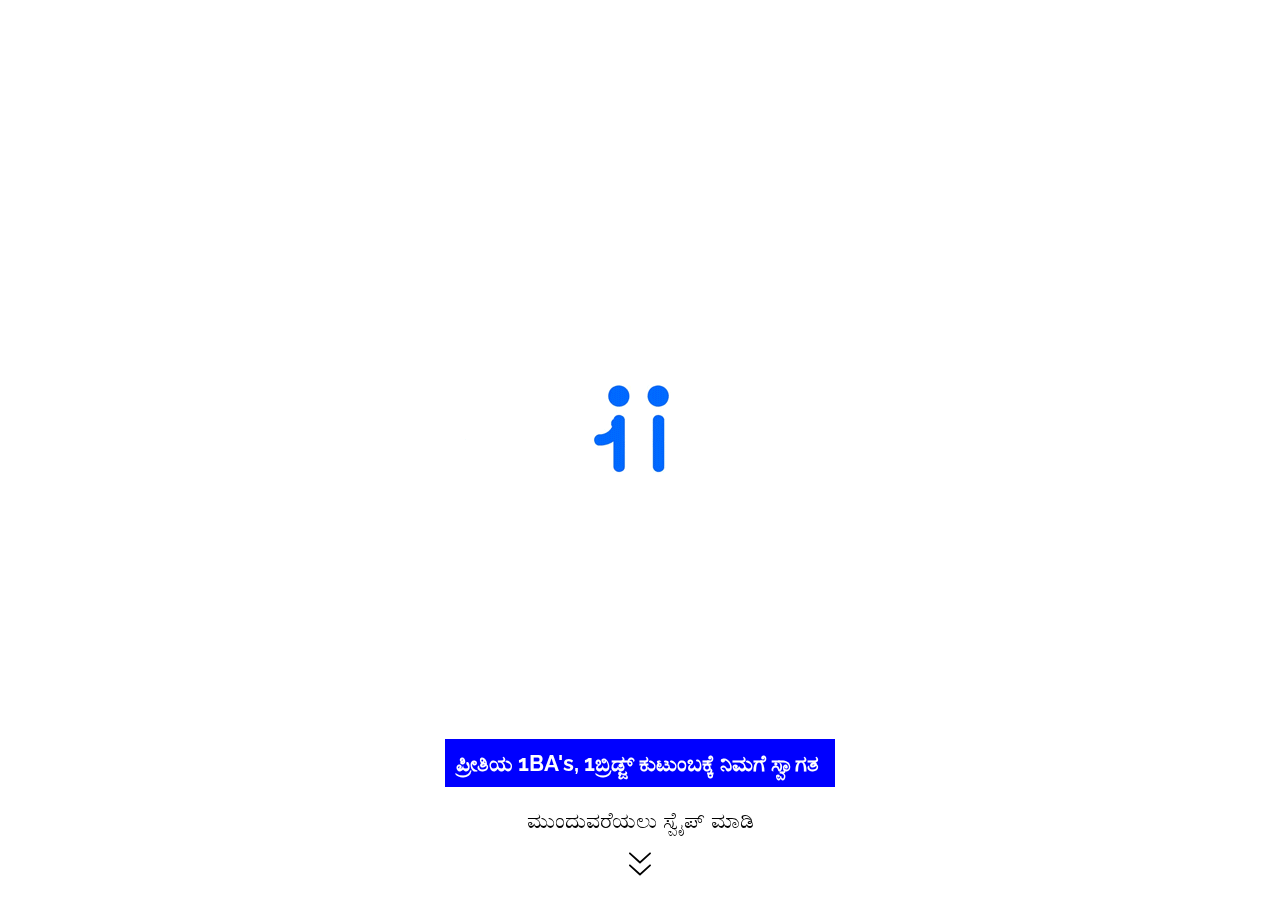
==== index.html @ 37ed4962 "bugs fixed" ====
<!doctype html>
<html>
   <head>
      <meta charset="UTF-8">
      <meta name="viewport" content="width=device-width, height=device-height, initial-scale=1.0, user-scalable=no">
      <meta name="apple-mobile-web-app-capable" content="yes" />
      <!-- Page title -->
      <title>1Bridge</title>
      <!-- Favicon -->
      <link rel="icon" type="image/png" href="favicon.ico" sizes="196x196" />
      <link rel="icon" type="image/png" href="favicon.ico" sizes="96x96" />
      <link rel="icon" type="image/png" href="favicon.ico" sizes="32x32" />
      <link rel="icon" type="image/png" href="favicon.ico" sizes="16x16" />
      <link rel="icon" type="image/png" href="favicon.ico" sizes="128x128" />
      <meta name="application-name" content="&nbsp;"/>
      <meta name="msapplication-TileColor" content="#FFFFFF" />
      <meta name="msapplication-TileImage" content="mstile-144x144.png" />
      <meta name="msapplication-square70x70logo" content="mstile-70x70.png" />
      <meta name="msapplication-square150x150logo" content="mstile-150x150.png" />
      <meta name="msapplication-wide310x150logo" content="mstile-310x150.png" />
      <meta name="msapplication-square310x310logo" content="mstile-310x310.png" />
      <!-- Fonts -->
      <link href="https://fonts.googleapis.com/css?family=Playfair+Display:400,700,400italic,700italic%7CRaleway:300,500,800%7CSource+Sans+Pro:100,300,400,600,700,900%7CRoboto+Slab:300,400,700" rel="stylesheet" type="text/css" />
      <!-- Styles -->
      <link rel="stylesheet" href="css/slides.css" name="main-styles">
      <link href="https://calendly.com/assets/external/widget.css" rel="stylesheet">
      <!-- Scripts -->
      <script src="https://code.jquery.com/jquery-2.2.4.min.js" integrity="sha256-BbhdlvQf/xTY9gja0Dq3HiwQF8LaCRTXxZKRutelT44=" crossorigin="anonymous"></script>
      <script src="js/plugins.js" type="text/javascript" name="plugins"></script>
      <script src="js/slides.js" type="text/javascript" name="main-scripts"></script>
      <script src="https://calendly.com/assets/external/widget.js" type="text/javascript"></script>
      <!-- Google Analytics -->
      <script>
         (function(i,s,o,g,r,a,m){i['GoogleAnalyticsObject']=r;i[r]=i[r]||function(){
         (i[r].q=i[r].q||[]).push(arguments)},i[r].l=1*new Date();a=s.createElement(o),
         m=s.getElementsByTagName(o)[0];a.async=1;a.src=g;m.parentNode.insertBefore(a,m)
         })(window,document,'script','https://www.google-analytics.com/analytics.js','ga');
         
         ga('create', 'UA-80126477-1', 'auto');
         ga('send', 'pageview');
         
      </script>
   </head>
   <body class="slides zen whiteSlide animated">
      <!-- Google Tag Manager -->
      <noscript><iframe src="http://www.googletagmanager.com/ns.html?id=GTM-KFTDFF"
         height="0" width="0" style="display:none;visibility:hidden"></iframe></noscript>
      <script>(function(w,d,s,l,i){w[l]=w[l]||[];w[l].push({'gtm.start':
         new Date().getTime(),event:'gtm.js'});var f=d.getElementsByTagName(s)[0],
         j=d.createElement(s),dl=l!='dataLayer'?'&l='+l:'';j.async=true;j.src=
         '//www.googletagmanager.com/gtm.js?id='+i+dl;f.parentNode.insertBefore(j,f);
         })(window,document,'script','dataLayer','GTM-KFTDFF');
      </script>
      <!-- End Google Tag Manager -->
      <!-- SVG Library -->
      <svg xmlns="http://www.w3.org/2000/svg" style="display:none">
         <symbol id="twitter" viewBox="0 1 24 23">
            <path d="M21.5 7.6v.6c0 6.6-5 14.1-14 14.1-2.8 0-5.4-.8-7.6-2.2l1.2.1c2.3 0 4.4-.8 6.1-2.1-2.2 0-4-1.5-4.6-3.4.3.1.6.1.9.1.5 0 .9-.1 1.3-.2-2.1-.6-3.8-2.6-3.8-5 .7.4 1.4.6 2.2.6-1.3-.9-2.2-2.4-2.2-4.1 0-.9.2-1.8.7-2.5 2.4 3 6.1 5 10.2 5.2-.1-.4-.1-.7-.1-1.1 0-2.7 2.2-5 4.9-5 1.4 0 2.7.6 3.6 1.6 1-.3 2.1-.7 3-1.3-.4 1.2-1.1 2.1-2.2 2.7 1-.1 1.9-.4 2.8-.8-.6 1.1-1.4 2-2.4 2.7z"/>
         </symbol>
         <symbol id="dribbble" viewBox="0 0 24 24">
            <path d="M12 0c-6.7 0-12 5.3-12 12s5.3 12 12 12 12-5.3 12-12-5.3-12-12-12zm7.9 5.7c1.3 1.7 2.1 3.9 2.3 6.1-.4-.1-2.4-.4-4.7-.4-.8 0-1.5 0-2.3.1 0-.1-.1-.3-.3-.5l-.7-1.5c3.7-1.4 5.3-3.4 5.7-3.8zm-7.9-3.8c2.5 0 4.9.9 6.7 2.5-.3.4-1.9 2.3-5.2 3.6-1.6-2.9-3.3-5.3-3.7-5.9.6-.1 1.4-.2 2.2-.2zm-4.4 1c.4.6 2.1 3 3.7 5.8-4.4 1.2-8.2 1.2-9.2 1.2h-.1c.8-3.1 2.9-5.6 5.6-7zm-5.7 9.1v-.3h.3c1.2 0 5.6-.1 10.1-1.5l.8 1.6c-.1 0-.3 0-.4.1-5.1 1.6-7.9 6-8.3 6.7-1.6-1.7-2.5-4.1-2.5-6.6zm10.1 10.1c-2.3 0-4.4-.8-6.1-2.1.3-.5 2.4-4.4 7.9-6.3 1.3 3.6 2 6.7 2.1 7.6-1.2.6-2.6.8-3.9.8zm5.7-1.8c-.1-.8-.7-3.6-2-7.1.7-.1 1.3-.1 2-.1 2.1 0 3.7.4 4.1.5-.3 2.8-1.8 5.2-4.1 6.7z"/>
         </symbol>
         <symbol id="youtube" viewBox="0 0 24 24">
            <path d="M23.6 6.3c-.3-1.2-1.4-2.2-2.6-2.3-3-.3-6-.3-9-.3s-6 0-9 .3c-1.2.1-2.3 1.1-2.6 2.3-.4 1.8-.4 3.8-.4 5.7 0 1.9 0 3.9.4 5.7.3 1.2 1.4 2.2 2.6 2.3 3 .3 6 .3 9 .3s6 0 9-.3c1.3-.1 2.3-1.1 2.6-2.4.4-1.7.4-3.7.4-5.6 0-1.9 0-3.9-.4-5.7zm-14.1 9v-6.6l6.5 3.3-6.5 3.3z"/>
         </symbol>
         <symbol id="googlePlus" viewBox="0 0 26 26">
            <path d="M7.8 13.5h4.6c-.6 2-2.5 3.4-4.6 3.4-2.7 0-4.9-2.2-4.9-4.9s2.2-4.9 4.9-4.9c1.1 0 2.1.3 3 1l1.8-2.4c-1.4-1.1-3-1.6-4.8-1.6-4.3 0-7.9 3.5-7.9 7.9s3.5 7.9 7.9 7.9 7.9-3.5 7.9-7.9v-1.5h-7.9v3zM21.7 11v-2.2h-2v2.2h-2.2v2h2.2v2.2h2v-2.2h2.2v-2z"/>
         </symbol>
         <symbol id="linkedin" viewBox="0 0 24 24">
            <path d="M22.2 0h-20.4c-1 0-1.8.8-1.8 1.7v20.7c0 1 .8 1.7 1.8 1.7h20.5c1 0 1.8-.8 1.8-1.7v-20.7c-.1-.9-.9-1.7-1.9-1.7zm-14.9 20.2h-3.6v-10.9h3.6v10.9zm-1.8-12.4c-1.2 0-2-.8-2-1.9 0-1.1.8-1.9 2.1-1.9 1.2 0 2 .8 2 1.9-.1 1.1-.9 1.9-2.1 1.9zm14.8 12.4h-3.6v-5.8c0-1.5-.5-2.5-1.8-2.5-1 0-1.6.7-1.9 1.3-.1.2-.1.6-.1.9v6.1h-3.6v-10.9h3.6v1.5c.5-.7 1.3-1.8 3.3-1.8 2.4 0 4.2 1.6 4.2 4.9v6.3z"/>
         </symbol>
         <symbol id="instagram" viewBox="0 0 24 24">
            <path d="M12 2.2c3.2 0 3.6 0 4.8.1 1.2.1 1.8.2 2.2.4.6.2 1 .5 1.4.9.4.4.7.8.9 1.4.2.4.4 1.1.4 2.2.1 1.3.1 1.6.1 4.8s0 3.6-.1 4.8c-.1 1.2-.2 1.8-.4 2.2-.2.6-.5 1-.9 1.4-.4.4-.8.7-1.4.9-.4.2-1.1.4-2.2.4-1.3.1-1.6.1-4.8.1s-3.6 0-4.8-.1c-1.2-.1-1.8-.2-2.2-.4-.6-.2-1-.5-1.4-.9-.4-.4-.7-.8-.9-1.4-.2-.4-.4-1.1-.4-2.2-.1-1.3-.1-1.6-.1-4.8s0-3.6.1-4.8c0-1.2.2-1.9.3-2.3.2-.6.5-1 .9-1.4.5-.4.9-.6 1.4-.9.4-.1 1.1-.3 2.3-.4h4.8m0-2.2c-3.3 0-3.7 0-4.9.1-1.3 0-2.2.2-3 .5-.7.3-1.4.7-2.1 1.4-.7.7-1.1 1.4-1.4 2.1-.3.8-.5 1.7-.5 3-.1 1.2-.1 1.6-.1 4.9 0 3.3 0 3.7.1 4.9.1 1.3.3 2.1.6 2.9.2.8.6 1.5 1.3 2.2.7.7 1.3 1.1 2.1 1.4.8.3 1.6.5 2.9.6h5s3.7 0 4.9-.1c1.3-.1 2.1-.3 2.9-.6.8-.3 1.5-.7 2.1-1.4.7-.7 1.1-1.3 1.4-2.1.3-.8.5-1.6.6-2.9.1-1.2.1-1.6.1-4.9s0-3.7-.1-4.9c-.1-1.3-.3-2.1-.6-2.9-.2-.8-.6-1.5-1.3-2.2-.7-.7-1.3-1.1-2.1-1.4-.8-.3-1.6-.5-2.9-.6h-5zM12 5.8c-3.4 0-6.2 2.8-6.2 6.2s2.8 6.2 6.2 6.2 6.2-2.8 6.2-6.2-2.8-6.2-6.2-6.2zm0 10.2c-2.2 0-4-1.8-4-4s1.8-4 4-4 4 1.8 4 4-1.8 4-4 4z"/>
            <circle class="st0" cx="18.4" cy="5.6" r="1.4"/>
         </symbol>
         <symbol id="arrow-down" viewBox="0 0 24 24">
            <path d="M12 18c-.2 0-.5-.1-.7-.3l-11-10c-.4-.4-.4-1-.1-1.4.4-.4 1-.4 1.4-.1l10.4 9.4 10.3-9.4c.4-.4 1-.3 1.4.1.4.4.3 1-.1 1.4l-11 10c-.1.2-.4.3-.6.3z"/>
         </symbol>
         <symbol id="play" viewBox="0 0 30 30">
            <path d="M7 30v-30l22 15z"/>
         </symbol>
      </svg>
      <!-- Slide #01 Home-->
      <section class="slide" name="home" >
         <div class="content">
            <div class="container" class="ae-3" style="background-image: url('assets/img/1920x1080_Supers1q.gif');background-repeat: no-repeat; background-size: auto; background-position: center; background-color: white;">
               <div class="wrap">

                  <!--<div class="fix-6-12">
                     <svg height="400" class="wide ae-1 fromCenter">
                        <use xmlns:xlink="http://www.w3.org/1999/xlink" xlink:href="#logo"></use>
                     </svg>
                     <p>
                        <svg height="120" class="wide ae-2 fromBottom">
                           <use xmlns:xlink="http://www.w3.org/1999/xlink" xlink:href="#logotag"></use>
                        </svg>
                  </div>-->
               </div>
            </div>

         </div>
         </div>
         <nav class="panel bottom">
            <strong style="color: white; padding: 0.5em; background-color: blue;">ಪ್ರೀತಿಯ 1BA's, 1ಬ್ರಿಡ್ಜ್ ಕುಟುಂಬಕ್ಕೆ ನಿಮಗೆ ಸ್ವಾಗತ  </strong>
         <div class="sections">
            <div class="center">
               <span class="nextSlide" style="color: black;">
                  <br><div>ಮುಂದುವರೆಯಲು ಸ್ವೈಪ್ ಮಾಡಿ</div><br>
                  <svg>
                     <use xmlns:xlink="http://www.w3.org/1999/xlink" xlink:href="#arrow-down" style="color: black;"></use>
                  </svg>
               </span>
            </div>
         </div>
      </nav>
      </section>
      <!-- Slide #02-->
      <section class="slide" name="thinkStart">
         <div class="content">
            <div class="container" style="background-color: white">
               <div class="wrap">
                  <div class="fix-11-12">
                     <h3 class="ae-1" style="color: blue;"><u><strong>ಈ ತರಬೇತಿ ಇಂದ ಏನೆಲ್ಲಾ ತಿಳಿಯುತ್ತದೆ?</strong></u></h3><br>
                     <h4 class="ae-2" style="color: black;">1. ಕಂಪನಿ ಬಗ್ಗೆ ಮಾಹಿತಿ– 1 BA ಗಳಿಗೆ 1Bridge ಬಗೆಗಿನ ಪರಿಚಯ.</h4><br>
                     <h4 class="ae-2" style="color: black;">2. 1 BA ಆಗಿ ನಿಮ್ಮ ಪಾತ್ರ ಮತ್ತು ಜವಾಬ್ದಾರಿಗಳು.</h4><br>
                     <h4 class="ae-2" style="color: black;">3. 1 BA ಸಂಭಾವನೆಯ ರಚನೆ.</h4><br>
                     <h4 class="ae-2" style="color: black;">4. 1bridge  ಕಂಪನಿಯ ಬಗ್ಗೆ ಕೆಲವು 1BA ಗಳ ಅಭಿಪ್ರಾಯಗಳು.</h4>
                  </div>
               </div>
            </div>

         </div>

         <!--<div class="background" style="background-image:url('assets/img/1bg.jpg')"></div>-->
      </section>

      <section class="slide teal">
         <div class="content">
            <div class="container">
               <div class="wrap2">
                  <div class="fix-12-12"><br><br><br><br><br><br><br><br>
                     <div class="fix-11-12 toCenter">
                        <h4 class="ae-1" style="color: white;">ವೀಡಿಯೊ ನೋಡಲು ಇಲ್ಲಿ ಕ್ಲಿಕ್ ಮಾಡಿ</h4><br><br>
                     </div>
                     <ul class="grid later equal left">
                        <li class="col-4-12 box-46">
                           <div class="fix-4-12 shadow videoThumbnail popupTrigger ae-2" data-popup-id="youtube2"><img src="https://img.youtube.com/vi/cCbmQSjnjzg/0.jpg" alt="Video Thumbnail"/></div>
                        </li>
                     </ul>
                  </div>
               </div>
            </div>
         </div>
         <!--<div class="background" style="background-image:url('assets/img/1bridge_logo.png')"></div>-->
      </section>

      <!-- Slide #03-->
      <!--<section class="slide fade deepOrange">
         <div class="content">
            <div class="container">
               <div class="wrap">
                  <div class="fix-11-12">
                     <div class="ae-1"><img type="png" src="assets/img/1bridge_logo.png" style="width: 100px; height: 100px;" alt="1Bridge_logo"/></div>
                     <h3 class="ae-1"> < 1Bridge ಸಹಾಯಕರ > <span class="ae-5"></span></h3>
                  </div>
                  <h3 class="hero"><span class="ae-1 fromBottom" ><strong style="float: left;">< ಪಾತ್ರ ಮತ್ತು ಜವಾಬ್ದಾರಿಗಳು ></strong></span></h3>
               </div>
            </div>
         </div>
         <div class="background" style="background-image:url('assets/img/1bridge_logo.png')"></div>
      </section>-->
      <!-- Slide #04 Creative section-->
      <section class="slide">
         <div class="content">
            <div class="container" style="background-color: blue">
               <div class="wrap">
                  <div class="fix-10-12">
                     <h3><u class="ae-1" style="color:White">1BA ಪಾತ್ರ ಮತ್ತು ಜವಾಬ್ದಾರಿಗಳು </u></h3><br>
                     <div class="ae-2">
                        <h4 style="font-size: 25px;">1. Outreach – ಒಬ್ಬ ವ್ಯಕ್ತಿ ಮತ್ತು ಜನ ಸಮೂಹ.</h4>
                        <h4 style="font-size: 25px;">2. Customer Registration/ಗ್ರಾಹಕ ನೋಂದಣಿ.</h4>
                        <h4 style="font-size: 25px;">3. ಆರ್ಡರ್ ನಿರ್ವಹಣೆ.</h4>
                        <h4 style="font-size: 25px;">4. ಆರ್ಡರ್ ಪೂರೈಕೆ.</h4>
                        <h4 style="font-size: 25px;">5. Surveys/ಸಮೀಕ್ಷೆಗಳು.</h4>
                        <h4 style="font-size: 25px;">6. Community/ಸಮುದಾಯಗಳ Outreach ಸೇವೆಗಳು.</h4>
                     </div>
                  </div>
               </div>
            </div>
         </div>
         <!--<div class="background" style="background-image:url('assets/img/3arrows_creative.jpg')"></div>-->
      </section>
      <section class="slide teal">
         <div class="content">
            <div class="container">
               <div class="wrap">
                  <div class="fix-10-12">
                     <h3 class="ae-1"><u>1BS ಪಾತ್ರ ಮತ್ತು ಜವಾಬ್ದಾರಿಗಳು </u></h3><br>
                     <div class="ae-2">
                        <h4 style="font-size: 25px;">1. Outreach – ಡಿಜಿಟಲ್ ಸಾಕ್ಷರತೆ (Digital literacy).</h4>
                        <h4 style="font-size: 25px;">2. ಆರ್ಡರ್ ನಿರ್ವಹಣೆ.</h4>
                        <h4 style="font-size: 25px;">3. Surveys/ಸಮೀಕ್ಷೆಗಳು.</h4>
                        <h4 style="font-size: 25px;">4. Community/ಸಮುದಾಯಗಳ Outreach ಸೇವೆಗಳು</h4>
                     </div>
                  </div>
               </div>
            </div>
         </div>
         <!--<div class="background" style="background-image:url('assets/img/3arrows_creative.jpg')"></div>-->
      </section>
      <!-- Slide #04-->
      <section class="slide deepOrange">
         <div class="content">
            <div class="container">
               <div class="wrap">
                  <div class="fix-12-12">
                     <div class="fix-11-12 toCenter">
                        <h3 class="ae-1"><u>ಔಟ್ ರೀಚ್/Outreach</u></h3>
                     </div>
                     <ul class="grid grid-45">
                        <div class="grid grid-45">
                           <li class="col-4-12 left" style="padding:0.4em;">
                              <div class="quoteBubble ae-2 fromLeft">
                                 <center><img type="png" src="assets/img/1pic.png" style="width:50px; height:50px;border-radius:50%;"/></center>
                                 <h4 style="font-family:bold;">1. ದಿನದ plan ಮಾಡಿಕೊಳ್ಳಿ</h4>
                                 <h5 class="tiny cropBottom" style="font-family:bold;">ಕನಿಷ್ಠ, ದಿನದ 3 ತಾಸುಗಳನ್ನು ಮೀಸಲಿಡಿ.</h5>
                              </div>
                           </li>
                        </div>
                        <div class="grid grid-45">
                           <li class="col-4-12 left" style="padding:0.4em;">
                              <div class="quoteBubble ae-2 fromLeft">
                                 <center><img type="png" src="assets/img/2pic.png" style="width:50px; height:50px;border-radius:48%;"/></center>
                                 <h4 style="font-family:normal;">2. ಪ್ರತಿದಿನದ ನನ್ನ ಕೆಲಸ</h4>
                                 <h5 class="tiny cropBottom" style="font-family:normal;">ಪ್ರತಿದಿನ ಕನಿಷ್ಠ 6 ಗ್ರಾಹಕ ನೋಂದಣಿಗಳು, 15  ಜನರ ಗುಂಪಿನ group ಔಟ್ ರೀಚ್ ಮತ್ತು 15 ದಿನಗಲ್ಲಿ ಒಮ್ಮೆ canopy ಚಟುವಟಿಕೆ ಹಾಗು 2 enquires ಅನ್ನು ಪೂರ್ಣಗೊಳಿಸಿ.</h5>
                              </div>
                           </li>
                        </div>
                        <div class="grid grid-45">
                           <li class="col-4-12 left" style="padding:0.4em;">
                              <div class="quoteBubble ae-2 fromLeft">
                                 <center><img type="png" src="assets/img/3pic.png" style="width:50px; height:50px;border-radius:20%;"/></center>
                                 <h4 style="font-family:normal;">3. 1bridge ಬಗ್ಗೆ ಪ್ರಚಾರ</h4>
                                 <h5 class="tiny cropBottom" style="font-family:normal;">ನಿಮ್ಮ ಸುತ್ತ ಇರುವ ಜನರೊಂದಿಗೆ 1Bridge ಬಗ್ಗೆ ಮಾತನಾಡಿ. ಕಂಪನಿಯ pamplets  ಅನ್ನು ವಿತರಿಸಿ ಹಾಗು VR ಅನ್ನು ತೋರಿಸಿ.</h5>
                              </div>
                           </li>
                        </div>
                        <div class="grid grid-45">
                           <li class="col-4-12 left" style="padding:0.4em;">
                              <div class="quoteBubble ae-2">
                                 <center><img type="png" src="assets/img/4pic.png" style="width:50px; height:50px;border-radius:20%;"/></center>
                                 <h4 style="font-family:normal;">4. ಪ್ರತಿದಿನ ಪೂರ್ಣಗೊಳಿಸಿದ ಕಾರ್ಯಗಳು</h4>
                                 <h5 class="tiny cropBottom" style="font-family:normal;">ನೀವು ಪ್ರತಿದಿನ ಮುಗಿಸಿದ ಕೆಲಸಗಳನ್ನು 1Bridge task app ನಲ್ಲಿ ತುಂಬಿಸಿ submit ಮಾಡಿ.</h5>
                              </div>
                           </li>
                        </div>
                     </ul>
                  </div>
               </div>
            </div>
         </div>
         <!--<div class="background" style="background-image:url('assets/img/3arrows_splash_human.jpg')"></div>-->
      </section>

      <section class="slide">
         <div class="content">
            <div class="container" style="background-color: white">
               <div class="wrap">
                  <div class="fix-11-12">
                     <div class="fix-11-12 toCenter">
                        <h3 class="ae-1" style="color: blue;"><u>Digital Outreach / ಡಿಜಿಟಲ್ ಔಟ್ ರೀಚ್ </u></h3><br>
                     </div>
                     <div class="ae-2" style="padding: 0.4em; border-radius:0.5em; background-color: blue;">
                     <h4><span class="ae-1">1Bridge ವಿಷಯ ಒದಗಿಸುತ್ತದೆ</span></h4>
                     <svg class="ae-2" width="20" height="20">
                        <use xmlns:xlink="http://www.w3.org/1999/xlink" xlink:href="#arrow-down"></use>
                     </svg>
                     <h4><span class="ae-2">ವಿವರಿಸಿ</span></span></h4>
                     </div><br><br>
                     <div class="ae-2" style="padding: 0.4em; border-radius:0.5em; background-color: blue;">
                     <h4><span class="ae-1">ತರಬೇತಿ ಮತ್ತು ಅಭ್ಯಾಸ </span></h4>
                     <svg class="ae-2" width="20" height="20">
                        <use xmlns:xlink="http://www.w3.org/1999/xlink" xlink:href="#arrow-down"></use>
                     </svg>
                     <h4><span class="ae-2">ಪ್ರತಿಕ್ರಿಯೆ</span></h4>
                     </div>
                  </div>
               </div>
            </div>
         </div>
      </section>
      <section class="slide deepOrange">
         <div class="content">
            <div class="container">
               <div class="wrap">
                  <div class="fix-11-12">
                     <h3 class="ae-1"><u>ಗ್ರಾಹಕ ನೋಂದಣಿ/Customer registration</u></h3><br><br>
                     <h4 class="ae-2">ಗ್ರಾಹಕರ ನೋಂದಣಿ ಹೊಸ ಗ್ರಾಹಕರನ್ನು ತಲುಪಲು ಒಂದು ಮಾರ್ಗವಾಗಿದೆ ಮತ್ತು ಇದು ಬಹಳ ಮುಖ್ಯವಾದ ಚಟುವಟಿಕೆಯಾಗಿದೆ ಇದನ್ನು ಸರಿಯಾಗಿ ಮಾಡಬೇಕು.</h4>
                     <ul class="grid grid-45">
                        <div class="grid grid-45">
                           <li class="col-4-12 left" style="padding:0.4em;">
                              <div class="quoteBubble ae-4 fromLeft">
                                 <h4 style="font-family:bold;">1. 1Bridge ಕಂಪನಿಯ ಬಗ್ಗೆ ವಿವರಿಸಿ, ನಾವು ಮಾಡುವ ಕೆಲಸ ಹಾಗು ವಿಧಾನ</h4>
                              </div>
                           </li>
                        </div>
                        <div class="grid grid-45">
                           <li class="col-4-12 left" style="padding:0.4em;">
                              <div class="quoteBubble ae-4 fromLeft">
                                 <h4 style="font-family:normal;">2. ಗ್ರಾಹಕರಿಗೆ 1Bridge ನೊಂದಿಗೆ ನೋಂದಾಯಿಸುವ ಪ್ರಯೋಜನಗಳನ್ನು ವಿವರಿಸಿ.</h4>
                              </div>
                           </li>
                        </div>
                        <div class="grid grid-45">
                           <li class="col-4-12 left" style="padding:0.4em;">
                              <div class="quoteBubble ae-4 fromLeft">
                                 <h4 style="font-family:normal;">3. ನೋಂದಣಿ ಪೂರ್ಣಗೊಳಿಸಲು ಅಗತ್ಯವಿರುವ ಎಲ್ಲಾ ಮಾಹಿತಿಯನ್ನು ನಮೂದಿಸಿ.</h4>
                              </div>
                           </li>
                        </div>
                        <div class="grid grid-45">
                           <li class="col-4-12 left" style="padding:0.4em;">
                              <div class="quoteBubble ae-4">
                                 <h4 style="font-family:normal;">4. ಗ್ರಾಹಕನಿಗೆ 1 ಬಿಡ್ಜ್ ಪರಿಚಯ ವೀಡಿಯೊ ಹಾಗು product ಕ್ಯಾಟಲಾಗ್ ಅನ್ನು ತೋರಿಸಿ.</h4>
                              </div>
                           </li>
                        </div>
                     </ul><br><br>
                     <h4 class="ae-5">* ನೋಂದಾಯಿತ ಗ್ರಾಹಕರಿಗೆ ಸ್ವಾಗತ SMS ಅನ್ನು ಸ್ಥಳೀಯ ಭಾಷೆಯಲ್ಲಿ ಪಡೆಯುತ್ತಾರೆ.</h4>
                     <h4 class="ae-5">* ಗ್ರಾಹಕ ನೋಂದಣಿ ಮೌಲ್ಯಮಾಪನ ಕರೆ / OTP ಯ ಮೂಲಕ ನಡೆಯುತ್ತದೆ.</h4>
                  </div>
               </div>
            </div>
         </div>
      </section>
      <section class="slide teal">
         <div class="content">
            <div class="container">
               <div class="wrap">
                  <div class="fix-10-12">
                     <h3 class="ae-1"><u>ಆರ್ಡರ್ ಮ್ಯಾನೇಜ್ಮೆಂಟ್/Order Management</u></h3><br>
                     <div class="ae-2">
                        <p style="padding: 0.4em; border-radius:0.5em;background-color:white; color:black;font-size: 23px;" class="hero">ನೋಂದಾಯಿಸುವಾಗ ಗ್ರಾಹಕರಿಗೆ ಕ್ಯಾಟಲಾಗ್ ತೋರಿಸಿ</p>
                        <svg width="25" height="25">
                           <use xmlns:xlink="http://www.w3.org/1999/xlink" xlink:href="#arrow-down"></use>
                        </svg>
                        <p style="padding: 0.4em; border-radius:0.5em;background-color:white; color:black;font-size: 23px;" class="hero">ಗ್ರಾಹಕರ ಅವಶ್ಯಕತೆಗಳನ್ನು ಅರ್ಥಮಾಡಿಕೊಳ್ಳಿ</p>
                        <svg width="20" height="20">
                           <use xmlns:xlink="http://www.w3.org/1999/xlink" xlink:href="#arrow-down"></use>
                        </svg>
                        <p style="padding: 0.4em; border-radius:0.5em;background-color:white; color:black;font-size: 23px;" class="hero">ಗ್ರಾಹಕನಿಗೆ ಉತ್ತಮ ಬ್ರಾಂಡಿನ ಉತ್ಪನ್ನವನ್ನು ಮಾತ್ರ ತೋರಿಸಿ</p>
                        <svg width="20" height="20">
                           <use xmlns:xlink="http://www.w3.org/1999/xlink" xlink:href="#arrow-down"></use>
                        </svg>
                        <p style="padding: 0.4em; border-radius:0.5em;background-color:white; color:black;font-size: 23px;" class="hero">ಕ್ಯಾಟಲಾಗ್ ಉತ್ಪನ್ನಗಳ ಮಾರಾಟದ ಮೇಲೆ ಹೆಚ್ಚು ಒತ್ತು ನೀಡಿ</p>
                        <svg width="20" height="20">
                           <use xmlns:xlink="http://www.w3.org/1999/xlink" xlink:href="#arrow-down"></use>
                        </svg>
                        <p style="padding: 0.4em; border-radius:0.5em;background-color:white; color:black;font-size: 23px;" class="hero">ಗ್ರಾಹಕರು product ಕೊಳ್ಳುವಿಕೆಯ ಬಗ್ಗೆ ದೃಢಪಡಿಸಿದ ನಂತರ enquiry ಹಾಕಿ</p>
                        <svg width="20" height="20">
                           <use xmlns:xlink="http://www.w3.org/1999/xlink" xlink:href="#arrow-down"></use>
                        </svg>
                        <p style="padding: 0.4em; border-radius:0.5em;background-color:white; color:black;font-size: 23px;" class="hero">ಗ್ರಾಹಕರು Enquiry ಯನ್ನು ಖಚಿತ ಪಡಿಸಿದ ನಂತರ ಆರ್ಡರ್ ಪೂರೈಸುವ ಪ್ರಕ್ರಿಯೆಯು ಪ್ರಾರಂಭವಾಗುತ್ತದೆ</p>
                        <svg width="20" height="20">
                           <use xmlns:xlink="http://www.w3.org/1999/xlink" xlink:href="#arrow-down"></use>
                        </svg>
                        <p style="padding: 0.4em; border-radius:0.5em;background-color:white; color:black;font-size: 23px;" class="hero">ಆರ್ಡರ್ ಅನ್ನು ದೃಢೀಕರಿಸಲು ಗ್ರಾಹಕರು ಕರೆ / SMS ಅನ್ನು ಪಡೆಯುತ್ತಾರೆ</p>
                        <svg width="20" height="20">
                           <use xmlns:xlink="http://www.w3.org/1999/xlink" xlink:href="#arrow-down"></use>
                        </svg>
                        <p style="padding: 0.4em; border-radius:0.5em;background-color:white; color:black;font-size: 23px;" class="hero">ಅಪ್ಲಿಕೇಶನ್ನಲ್ಲಿ Enquiry ಯನ್ನು ನೋಂದಾಯಿಸಿ ಮತ್ತು ಅದನ್ನು ಖಚಿತಪಡಿಸಿ</p>
                        <svg width="20" height="20">
                           <use xmlns:xlink="http://www.w3.org/1999/xlink" xlink:href="#arrow-down"></use>
                        </svg>
                        <p style="padding: 0.4em; border-radius:0.5em;background-color:white; color:black;font-size: 23px;" class="hero">ಪ್ರಾಡಕ್ಟ್ ವಿತರಣೆ ಬಗೆಗಿನ ಷರತ್ತುಗಳು ಹಾಗು ನಿಯಮಗಳನ್ನು ವಿವರಿಸಿ</p>
                     </div>
                  </div>
               </div>
            </div>
         </div>
         <!--<div class="background" style="background-image:url('assets/img/3arrows_creative.jpg')"></div>-->
      </section>
      <section class="slide">
         <div class="content">
            <div class="container" style="background-color: blue">
               <div class="wrap">
                  <div class="fix-10-12">
                     <h3 class="ae-1"><u>ಆರ್ಡರ್ ಪೂರೈಕೆ/Order fulfilment</u></h3><br>
                     <div class="ae-2">
                        <h4 style="font-size: 25px;" class="hero">1. ಆರ್ಡರ್ ಪೂರೈಸುವಿಕೆಯು ಕೇಂದ್ರೀಕೃತ(centralized) ಮತ್ತು ಹೈಪರ್ ಲೋಕಲ್(hyper local) ಮೂಲಕ ನಡೆಯುತ್ತದೆ.</h4><br>
                        <h4 style="font-size: 25px;" class="hero">2. ಖಚಿತ ಪಡಿಸಿದಾಗಿನಿಂದ product ಪೂರೈಕೆಯು 4 ದಿನಗಳ ಒಳಗೆ ನಡೆಯುತ್ತದೆ.</h4><br>
                        <h4 style="font-size: 25px;" class="hero">3. ಆಯ್ಕೆ ಮಾಡಿದ 1BA ಗಳು ಗ್ರಾಹಕರ product ವಿತರಣೆಯಲ್ಲಿ ಭಾಗವಹಿಸುತ್ತಾರೆ.</h4><br>
                        <h4 style="font-size: 25px;" class="hero">4. Product ವಿತರಣೆ ಮಾಡಿದ ವ್ಯಕ್ತಿಯಿಂದ ನಗದು ನಿರ್ವಹಣೆ ಮಾಡಲಾಗುತ್ತದೆ.</h4><br>
                        <h4 style="font-size: 25px;" class="hero">5. ಯಾವುದೇ product ಸಂಬಂಧಿತ ಸಮಸ್ಯೆಗಳನ್ನು Backend ತಂಡಕ್ಕೆ ವರ್ಗಾಯಿಸಬೇಕು - ಸೇವೆ, app installation, Damage ಇತ್ಯಾದಿ.</h4>
                     </div>
                  </div>
               </div>
            </div>
         </div>
         <!--<div class="background" style="background-image:url('assets/img/3arrows_creative.jpg')"></div>-->
      </section>

      <section class="slide deepOrange">
         <div class="content">
            <div class="container">
               <div class="wrap">
                  <div class="fix-10-12">
                     <h3 class="ae-1"><u>1 ಬ್ರಿಡ್ಜ್ ಸಮೀಕ್ಷೆ / 1 Bridge Survey</u> </h3><br><br>
                     <div class="ae-2">
                        <p style="padding: 0.4em; background-color:white; border-radius:0.5em;color:black;font-size: 25px;">ಯೋಜನೆ/projects ಗಳ  ಆಧಾರದ ಮೇಲೆ ಸಮೀಕ್ಷೆ ನಡೆಯಲಿದೆ</p><br>
                        <p style="padding: 0.4em; background-color:white; border-radius:0.5em;color:black;font-size: 25px;">ಸಮೀಕ್ಷೆಯ ಉದ್ದೇಶವನ್ನು ಅರ್ಥಮಾಡಿಕೊಳ್ಳಿ</p><br>
                        <p style="padding: 0.4em; background-color:white; border-radius:0.5em;color:black;font-size: 25px;">ಎಷ್ಟು ಸಮೀಕ್ಷೆಗಳನ್ನು ಮಾಡಬೇಕಾಗಿದೆಯೋ ಅದರ ಪ್ರಕಾರ ನಿಮ್ಮ ದಿನವನ್ನು plan ಮಾಡಿಕೊಳ್ಳಿ</p><br>
                        <p style="padding: 0.4em; background-color:white; border-radius:0.5em;color:black;font-size: 25px;">ಸಮೀಕ್ಷೆ ನಡೆಸುವ ಮೊದಲು ಪ್ರಶ್ನಾವಳಿಯನ್ನು ಕನಿಷ್ಠ 2 ಅಥವಾ 3 ಬಾರಿ ಪೂರ್ವಾಭ್ಯಾಸ ಮಾಡಿ</p><br>
                        <p style="padding: 0.4em; background-color:white; border-radius:0.5em;color:black;font-size: 25px;">ಸಮೀಕ್ಷೆಗಳನ್ನು ನಿಗದಿ ಪಡಿಸಿದ ಸಮಯದೊಳಗೆ ಪೂರ್ಣಗೊಳಿಸಬೇಕು</p><br>
                        <p style="padding: 0.4em; background-color:white; border-radius:0.5em;color:black;font-size: 25px;">ಸೂಕ್ತ ಗ್ರಾಹಕರನ್ನು ಆಯ್ಕೆಮಾಡಿ ಸಮೀಕ್ಷೆ ನಡೆಸಬೇಕು</p>
                     </div>
                  </div>
               </div>
            </div>
         </div>
         <!--<div class="background" style="background-image:url('assets/img/3arrows_creative.jpg')"></div>-->
      </section>

      <section class="slide">
         <div class="content">
            <div class="container" style="background-color: white">
               <div class="wrap">
                  <div class="fix-10-12">
                     <h3 class="ae-1" style="color: blue"><u>Community/ಸಮುದಾಯಗಳ Outreach ಸೇವೆಗಳು</u></h3><br>
                     <div class="ae-2">
                        <h4 style="font-size: 25px;color: black;">1. ಸಮುದಾಯಗಳ Outreach ಸೇವೆಗಳು ಎಲ್ಪಿಜಿ ಪಂಚಾಯತ್, ಆರೋಗ್ಯ ಜಾಗೃತಿಗಳಂತಹ project ಗಳ ಆಧಾರದ ಮೇಲಿರುತ್ತದೆ</h4><br>
                        <h4 style="font-size: 25px;color: black;">2. 1BA/BS ಗಳು ಎಲ್ಲಾ ಗ್ರಾಮ ಪಂಚಾಯತ್ ಮಟ್ಟದ ಚಟುವಟಿಕೆಗಳ ಜವಾಬ್ದಾರಿಯನ್ನು ತೆಗೆದುಕೊಳ್ಳಬೇಕಾಗುತ್ತದೆ</h4><br>
                     </div>
                  </div>
               </div>
            </div>
         </div>
         <!--<div class="background" style="background-image:url('assets/img/3arrows_creative.jpg')"></div>-->
      </section>

      <section class="slide teal">
         <div class="content">
            <div class="container">
               <div class="wrap2">
                  <div class="fix-12-12"><br><br><br><br><br><br><br><br>
                     <div class="fix-11-12 toCenter">
                        <h4 class="ae-1" style="color: white;">ವೀಡಿಯೊ ನೋಡಲು ಇಲ್ಲಿ ಕ್ಲಿಕ್ ಮಾಡಿ</h4><br><br>
                     </div>
                     <ul class="grid later equal left">
                        <li class="col-4-12 box-46">
                           <div class="fix-4-12 shadow videoThumbnail popupTrigger ae-4" data-popup-id="youtube2"><img src="https://img.youtube.com/vi/cCbmQSjnjzg/0.jpg"/></div>
                        </li>
                     </ul>
                  </div>
               </div>
            </div>
         </div>
         <!--<div class="background" style="background-image:url('assets/img/3arrows_creative3.jpg')"></div>-->
      </section>

      <section class="slide teal" >
         <div class="content">
            <div class="container" style="background-color:white;">
               <div class="wrap">
                  <div class="fix-11-12">
                     <h3 class="ae-1" style="color: blue;"><u>1BA ಸಂಭಾವನೆಯ ರಚನೆ</u></h3><br>
                     <div class="ae-1"><img type="png" src="assets/img/payout_structure.png" style="width:400px; height:250px;"alt="payout_structure"/></div>
                  </div>
               </div>
            </div>
         </div>
      </section>

      <section class="slide">
         <div class="content">
            <div class="container" style="background-color:blue;">
               <div class="wrap">
                  <div class="fix-11-12">
                     <h3 class="ae-1"><u>ಕಂಪೆನಿಯು 1BA ಗೆ ಒದಗಿಸಿದ ಪ್ರಯೋಜನಗಳ ಕಾರ್ಯಕ್ರಮಗಳು </u></h3><br>
                     <h4 class="ae-2">1. ಪ್ರಧಾನ್ ಮಂತ್ರ ಸುರಕ್ಷಾ ಬಿಮಾ ಯೋಜನೆ ಅಡಿಯಲ್ಲಿ ಎಲ್ಲ 1BA ವಿಮಾದಾರರನ್ನು ಪಡೆಯಿರಿ.</h4><br>
                     <h4 class="ae-2">2. ಬ್ಯಾಂಕಿಂಗ್ ಪ್ರಯೋಜನಗಳನ್ನು ಕಂಪನಿಯು 1 ಬಿಎ ಗೆ ವಿಸ್ತರಿಸಬಹುದು - ಅಂದರೆ ವಿಮಾ, ಹಿಂತೆಗೆದುಕೊಳ್ಳುವ ಮಿತಿಗಳು, ನಿಮಿಷ ಸಮತೋಲನ ನಿಯಮಗಳು, ಬ್ಯಾಂಕ್ ಶುಲ್ಕಗಳು ಇತ್ಯಾದಿ.</h4><br>
                     <h4 class="ae-2">3. 1 ಬಿಬಿಯನ್ನು ಸಲ್ಲಿಸಲು ಸಹಾಯವನ್ನು ವಿಸ್ತರಿಸಿ ಆದಾಯ ತೆರಿಗೆ ರಿಟರ್ನ್ಸ್ ಮತ್ತು ಕ್ಲೈಮ್ ಮರುಪಾವತಿಗಳು 1 ಬಿಬಿಗಳನ್ನು ತಮ್ಮ ಇತರ ಅವಶ್ಯಕತೆಗಳಲ್ಲಿ ಸಹಾಯ ಮಾಡುತ್ತವೆ (ತೆರಿಗೆ ರಿಟರ್ನ್ಸ್ ಗಳು ಸ್ವತ್ತುಗಳನ್ನು ಖರೀದಿಸಲು ಸಹಕಾರಿಯಾಗು.</h4>
                  </div>
               </div>
            </div>
         </div>
      </section>

      <!-- Slide #05 Creative about -->
      <section class="slide deepOrange" name="creative">
         <div class="content">
            <div class="container">
               <div class="wrap2">
                  <div class="fix-12-12"><br><br><br><br><br><br><br><br>
                     <div class="fix-11-12 toCenter">
                        <h4 class="ae-1" style="color: white;">ವೀಡಿಯೊ ನೋಡಲು ಇಲ್ಲಿ ಕ್ಲಿಕ್ ಮಾಡಿ</h4><br><br>
                     </div>
                     <ul class="grid later equal left">
                        <li class="col-4-12 box-46">
                           <div class="fix-4-12 shadow videoThumbnail popupTrigger ae-4" data-popup-id="youtube2"><img src="https://img.youtube.com/vi/cCbmQSjnjzg/0.jpg" alt="Video Thumbnail"/></div>
                        </li>
                     </ul>
                  </div>
               </div>
            </div>
         </div>
         <!--<div class="background" style="background-image:url('assets/img/3arrows_creative3.jpg')"></div>-->
      </section>
      <!-- Popup Youtube 1 -->
      <div class="popup autoplay" data-popup-id="youtube2">
         <div class="close">
            <svg>
               <use xmlns:xlink="http://www.w3.org/1999/xlink" xlink:href="#close"></use>
            </svg>
         </div>
         <div class="content">
            <div class="container">
               <div class="wrap">
                  <div class="fix-12-12">
                     <div class="embedVideo popupContent">
                        <iframe src="https://www.youtube.com/embed/eOC8wkjbB_w" frameborder="0" allowfullscreen="allowfullscreen"
                                mozallowfullscreen="mozallowfullscreen"
                                msallowfullscreen="msallowfullscreen"
                                oallowfullscreen="oallowfullscreen"
                                webkitallowfullscreen="webkitallowfullscreen"></iframe>
                     </div>
                  </div>
               </div>
            </div>
         </div>
      </div>

      <!-- Slide #06-->
      <section class="slide" name="connect">
         <div class="content">
            <div class="container" style="background-color:white;">
               <div class="wrap2">
                  <img type="jpg" class="ae-1" src="assets/img/1ba.jpg" style="width: 650px; height: 350px; " alt="1Bridge_logo"/>
                  <div class="fix-10-12">
                     <svg height="80" class="wide ae-1 fromCenter">
                        <use xmlns:xlink="http://www.w3.org/1999/xlink" xlink:href="#logo"></use>
                     </svg>
                     <br><h3 style="padding:0.6em; background-color: red;" class="ae-2">ನಿಮ್ಮ ಸಮಯಕ್ಕೆ ಧನ್ಯವಾದಗಳು ಮತ್ತು ನಾವು ಎಲ್ಲವನ್ನೂ ಅತ್ಯುತ್ತಮವಾಗಿ ಬಯಸುತ್ತೇವೆ</h3>
                  </div>
               </div>
            </div>
         </div>
      </section>
      <nav class="panel bottom">
         <div class="sections">
            <div class="center"><span class="nextSlide"><svg><use xmlns:xlink="http://www.w3.org/1999/xlink" xlink:href="#arrow-down"></use></svg></span></div>
         </div>
      </nav>
      <!-- Preloader -->
      <div class="loadingIcon">
         <svg class="loading-icon" id="loading-circle" viewBox="0 0 18 18">
            <circle class="circle" opacity=".1" stroke="#fff" stroke-width="2" stroke-miterlimit="10" cx="9" cy="9" r="8" fill="none"></circle>
            <circle class="dash" stroke-width="2" stroke-linecap="round" stroke-miterlimit="10" stroke-dasharray="1,100" cx="9" cy="9" r="8" fill="none"></circle>
         </svg>
      </div>
   </body>
</html>
---- css/slides.css ----
.raleway {
  font-family:'Raleway', sans-serif !important;
}
.sourceSans {
  font-family:'Source Sans Pro', sans-serif !important;
}
.playfair {
  font-family:'Playfair Display', serif !important;
}
.georgia {
  font-family:'Georgia', serif !important;
}

.roboto {
  font-family:'Roboto Slab', sans-serif !important;
}

 /* RESET */
html,body,div,span,applet,object,iframe,h1,h2,h3,h4,h5,h6,p,blockquote,pre,a,abbr,acronym,address,big,cite,code,del,dfn,em,img,ins,kbd,q,s,samp,small,strike,strong,sub,sup,tt,var,b,u,i,center,dl,dt,dd,ol,ul,li,fieldset,form,label,legend,table,caption,tbody,tfoot,thead,tr,th,td,article,aside,canvas,details,embed,figure,figcaption,footer,header,hgroup,menu,nav,output,ruby,section,summary,time,mark,audio,video{border:0;vertical-align:baseline;margin:0;padding:0}article,aside,details,figcaption,figure,footer,header,hgroup,menu,nav,section{display:block}ol,ul,li{list-style:none}blockquote,q{quotes:none}blockquote:before,blockquote:after,q:before,q:after{content:none}table{border-collapse:collapse;border-spacing:0}b,strong{font-weight:700}html{position:static!important;top:0!important;box-sizing:border-box;}*,*:before,*:after{box-sizing:inherit;}

html{
  margin:0;
  padding:0;
  overflow: hidden;
  -webkit-backface-visibility: hidden;
}

body{
  position: absolute;
  width:100%;
  height:100%;
}

html, body {
	max-width:100%;
	overflow-x:hidden;
  -webkit-tap-highlight-color:rgba(0,0,0,0);
  -webkit-tap-highlight-color:transparent;
}

html.scrollable, 
html.scrollable body {
  overflow-y:auto;
  -webkit-overflow-scrolling: touch;
}

.table {
  display:table;
  width:100%;
  height:100%;
}

.cell {
  display:table-cell;
  text-align:center;
  vertical-align:middle;  
}

a {
  cursor:pointer;
}





/***
 *      __  __              
 *     |  \/  |     ( )      
 *     | \  / | __ _ _ _ __  
 *     | |\/| |/ _` | | '_ \ 
 *     | |  | | (_| | | | | |
 *     |_|  |_|\__,_|_|_| |_|
 *                           
 *                           
 */
.slides {
  color:#fff;
  fill:#fff;
  font-family:"Raleway";
  background:#111;
  
  -webkit-font-smoothing:antialiased;
  -webkit-user-select:none;
  -moz-user-select:none;
  -ms-user-select:none;
  user-select:none;
  
  text-rendering:optimizeSpeed;
  
  -webkit-transition:0.15s;
  transition:0.15s;
}

.safari.retina .slides {
  -webkit-font-smoothing:subpixel-antialiased;
}

.slides.bodyWhite {
  background:#fff;
}

a:hover {
  -webkit-transition:0.15s;
  transition:0.15s;
}

img {
   max-width:100%;
   display:inline-block;
}

img.rounded { border-radius:3px; }
 
svg {
  -webkit-transition:0.15s;
  transition:0.15s;
}

.slide.whiteSlide svg {
   fill:#303030;
}

.svgContainer,
.embedContainer {
  position:relative;
  width:100%;
  height:0;
  padding:0;
}

.svgContainer svg.scale,
.embedContainer .scale {
  position: absolute; 
  height: 100%; 
  width: 100%; 
  left: 0; 
  top: 0;
}


.strike {
    position: relative;
    display: inline-block;
}
.strike::before {
    content: '';
    border-bottom: 5px solid orange;
    width: 100%;
    position: absolute;
    right: 0;
    top: 50%;
}



.background video::-webkit-media-controls {
  display:none !important;
}

.scroll-x { overflow-x:scroll;}
.scroll-y { overflow-y:scroll;}
.scrollHidden { overflow:hidden;}

.light, .uppercase.light { font-weight:100 !important;}
.normal, .uppercase.normal { font-weight:normal !important;}
.italic { font-style:italic !important;}
.bold { font-weight:bold !important;}
.semiBold { font-weight:500 !important;}
.ultraBold, .uppercase.ultraBold { font-weight:900 !important;}

.top { vertical-align:top !important;}
.left { text-align:left !important;}
.right { text-align:right !important;}
.center { text-align:center !important;}
.middle { vertical-align:middle !important;}
.bottom { vertical-align:bottom !important;}

.block { display:block !important;}
.inlineBlock { display:inline-block !important;}
.inline { display:inline !important;}
.relative { position:relative !important;}
.absolute { position:absolute !important;}
.fixed { position:fixed !important;}
.wide { width:100% !important;}
.nowrap { white-space:nowrap;}

.crop { margin:0 !important;}
.cropBottom { margin-bottom:0 !important;}
.cropTop { margin-top:0 !important;}
.cropLeft, .trim { margin-left:0 !important;}
.cropRight, .trim { margin-right:0 !important;}

.opacity-0 { opacity:0.1 !important;}
.opacity-1 { opacity:0.1 !important;}
.opacity-2 { opacity:0.2 !important;}
.opacity-3 { opacity:0.3 !important;}
.opacity-4 { opacity:0.4 !important;}
.opacity-5 { opacity:0.5 !important;}
.opacity-6 { opacity:0.6 !important;}
.opacity-7 { opacity:0.7 !important;}
.opacity-8 { opacity:0.8 !important;}
.opacity-9 { opacity:0.9 !important;}
.opaque { opacity:1 !important;}

.height-0 { height:0 !important;}
.height-1 { height:10vh !important;}
.height-2 { height:20vh !important;}
.height-3 { height:30vh !important;}
.height-4 { height:40vh !important;}
.height-5 { height:50vh !important;}
.height-6 { height:60vh !important;}
.height-7 { height:70vh !important;}
.height-8 { height:80vh !important;}
.height-9 { height:90vh !important;}
.height-10 { height:100vh !important;}

.padding-top-0 { padding-top:0px !important;}          .padding-right-0 { padding-right:10px !important;}
.padding-top-1 { padding-top:10px !important;}         .padding-right-1 { padding-right:10px !important;}
.padding-top-2 { padding-top:20px !important;}         .padding-right-2 { padding-right:20px !important;}
.padding-top-3 { padding-top:30px !important;}         .padding-right-3 { padding-right:30px !important;}
.padding-top-4 { padding-top:40px !important;}         .padding-right-4 { padding-right:40px !important;}
.padding-top-5 { padding-top:50px !important;}         .padding-right-5 { padding-right:50px !important;}
.padding-top-6 { padding-top:60px !important;}         .padding-right-6 { padding-right:60px !important;}
.padding-top-7 { padding-top:70px !important;}         .padding-right-7 { padding-right:70px !important;}
.padding-top-8 { padding-top:80px !important;}         .padding-right-8 { padding-right:80px !important;}
.padding-top-9 { padding-top:90px !important;}         .padding-right-9 { padding-right:90px !important;}
.padding-top-10 { padding-top:100px !important;}       .padding-right-10 { padding-right:100px !important;}

.padding-bottom-0 { padding-bottom:10px !important;}   .padding-left-0 { padding-left:0px !important;}
.padding-bottom-1 { padding-bottom:10px !important;}   .padding-left-1 { padding-left:10px !important;}
.padding-bottom-2 { padding-bottom:20px !important;}   .padding-left-2 { padding-left:20px !important;}
.padding-bottom-3 { padding-bottom:30px !important;}   .padding-left-3 { padding-left:30px !important;}
.padding-bottom-4 { padding-bottom:40px !important;}   .padding-left-4 { padding-left:40px !important;}
.padding-bottom-5 { padding-bottom:50px !important;}   .padding-left-5 { padding-left:50px !important;}
.padding-bottom-6 { padding-bottom:60px !important;}   .padding-left-6 { padding-left:60px !important;}
.padding-bottom-7 { padding-bottom:70px !important;}   .padding-left-7 { padding-left:70px !important;}
.padding-bottom-8 { padding-bottom:80px !important;}   .padding-left-8 { padding-left:80px !important;}
.padding-bottom-9 { padding-bottom:90px !important;}   .padding-left-9 { padding-left:90px !important;}
.padding-bottom-10 { padding-bottom:100px !important;} .padding-left-10 { padding-left:100px !important;}

.margin-top-0 { margin-top:0px !important;}            .margin-right-0 { margin-right:10px !important;}
.margin-top-1 { margin-top:10px !important;}           .margin-right-1 { margin-right:10px !important;}
.margin-top-2 { margin-top:20px !important;}           .margin-right-2 { margin-right:20px !important;}
.margin-top-3 { margin-top:30px !important;}           .margin-right-3 { margin-right:30px !important;}
.margin-top-4 { margin-top:40px !important;}           .margin-right-4 { margin-right:40px !important;}
.margin-top-5 { margin-top:50px !important;}           .margin-right-5 { margin-right:50px !important;}
.margin-top-6 { margin-top:60px !important;}           .margin-right-6 { margin-right:60px !important;}
.margin-top-7 { margin-top:70px !important;}           .margin-right-7 { margin-right:70px !important;}
.margin-top-8 { margin-top:80px !important;}           .margin-right-8 { margin-right:80px !important;}
.margin-top-9 { margin-top:90px !important;}           .margin-right-9 { margin-right:90px !important;}
.margin-top-10 { margin-top:100px !important;}         .margin-right-10 { margin-right:100px !important;} 

.margin-bottom-0 { margin-bottom:10px !important;}     .margin-left-0 { margin-left:0px !important;}
.margin-bottom-1 { margin-bottom:10px !important;}     .margin-left-1 { margin-left:10px !important;}
.margin-bottom-2 { margin-bottom:20px !important;}     .margin-left-2 { margin-left:20px !important;}
.margin-bottom-3 { margin-bottom:30px !important;}     .margin-left-3 { margin-left:30px !important;}
.margin-bottom-4 { margin-bottom:40px !important;}     .margin-left-4 { margin-left:40px !important;}
.margin-bottom-5 { margin-bottom:50px !important;}     .margin-left-5 { margin-left:50px !important;}
.margin-bottom-6 { margin-bottom:60px !important;}     .margin-left-6 { margin-left:60px !important;}
.margin-bottom-7 { margin-bottom:70px !important;}     .margin-left-7 { margin-left:70px !important;}
.margin-bottom-8 { margin-bottom:80px !important;}     .margin-left-8 { margin-left:80px !important;}
.margin-bottom-9 { margin-bottom:90px !important;}     .margin-left-9 { margin-left:90px !important;}
.margin-bottom-10 { margin-bottom:100px !important;}   .margin-left-10 { margin-left:100px !important;}

.space { padding:0 20px;}
.pointer { cursor:pointer;}
.disableClick { pointer-events:none;}
.cover { background-size:cover !important;}
.noSelect,.noSelect * { -webkit-touch-callout:none!important; -webkit-user-select:none!important; -khtml-user-select:none!important; -moz-user-select:none!important; -ms-user-select:none!important; user-select:none!important;}
.selectable,.selectable * { -webkit-touch-callout:auto!important; -webkit-user-select:auto!important; -khtml-user-select:auto!important; -moz-user-select:auto!important; -ms-user-select:auto!important; user-select:auto!important;}
.clearBoth:after { content: ""; clear: both; display: table;}


/* typography */
a {
  color:inherit;  
  text-decoration:none;
  -webkit-transition:0.35s;
  transition:0.35s;
}

a:hover {
  opacity:0.75;
}

h1, 
.h1 {
  font-family:"Roboto Slab", sans-serif;
  font-size:100px;
  line-height:1.05;  
  letter-spacing: normal;
  font-weight:400;
	margin-bottom:18px;
  margin-left:-0.05em;
}

h1.mega,
.h1.mega {
  font-size:160px;
  margin-bottom:50px;
	letter-spacing: -0.025em;
}

h1.huge,
.h1.huge {
  font-size:120px;
  margin-bottom:80px;
  padding-bottom: 20px;
  letter-spacing:normal;
}

h1.small, 
.h1.small {
  font-size:60px;  
}

h1.micro, 
.h1.micro {
  font-size:40px;  
}

h2, 
.h2 {
  font-size:35px;
  text-transform:uppercase;
  line-height:1.17;
  letter-spacing:0.2em;
  font-weight:700;
  margin-bottom:20px;
}

h2.small, 
.h2.small {
  font-size:23px;
}

h2.micro, 
.h2.micro {
  font-size:19px;
}

h2.huge, 
.h2.huge {
  font-size:45px;
}

h3, 
.h3 {
  font-size:25px;
  font-family:"Raleway";
  margin-bottom:10px;
  font-weight:600;
  margin-left:-0.01em;
}

h3.large, 
.h3.large {
  font-size:32px;
}

h3.little, 
.h3.little {
  font-size:22px;
}

h3.small, 
.h3.small {
  font-size:19px;
}

h3.micro, 
.h3.micro {
  font-size:16px;
}

h3 + h1, 
.h3 + .h1 {
   margin-top:30px  
}

h3.uppercase, 
.h3.uppercase {
  font-size:19px;
}

h3.small.uppercase, 
.h3.small.uppercase {
   font-size:13px;
}

h1 + h3, 
.h1 + .h3 {
  margin-top:45px;  
}

h4, 
.h4 {
  font-size:22px;
  font-family:"Raleway";
  margin-bottom:10px;
  font-weight:600;
}

h4.micro, 
.h4.micro {
  font-size:12px;
}

h5, 
.h5 {
  font-size:19px;
  font-family:"Raleway";
  font-weight:600;
  margin-bottom:3px;
}

h4.small, 
.h4.small {
  font-size:17px;
  margin-bottom:0.5em;
}

h5.small, 
.h5.small {
  font-size:14px;
  margin-bottom:0.5em;
}

p {
  font-family:'Source Sans Pro', sans-serif;
  font-size:26px;
  line-height:1.385;
  margin-bottom:30px;
  opacity:0.8;
}

p.hero {
  font-size:36px;
  line-height:1.2;
  letter-spacing:-1px;
  font-weight:100;
}

p.large {
   font-size:30px;
   line-height:1.25;
   letter-spacing:-1px;
   font-weight:400;  
}

p.small {
  font-size:22px;
  line-height:1.22727273;
  margin-bottom:20px;
}

p.tiny {
  font-size:17px;
  line-height:1.29441;
  letter-spacing:0.5px;
  margin-bottom:20px;
}

p.micro,
p.mirco /* sorry folks */ {
  font-size:14px;
  line-height:1.22727273;
  margin-bottom:20px;
  margin-top:2px;
  text-align:right;
}

p:not(.hero) + p {
  margin-top:-20px;
}

p + h2,
p + .h2 {
  margin-top:60px;
}

small {
  font-size:17px;
  line-height:1.3;  
}

small.small {
   font-size:14px;
   line-height:1.28;
}

.uppercase {
  text-transform:uppercase !important;
  letter-spacing:0.15em !important;
  text-indent:0.1em !important; /* neat */
  font-weight:600 !important;
}

@media screen and (max-width:767px) {
  
  h1,
  .h1 { 
    font-size:50px;
  }
  
  h1.mega, 
  .h1.mega {
    font-size:70px;
  }
  
  h1.huge, 
  .h1.huge {
    font-size:60px;
  }
  
  h1.small,
  .h1.small {
    font-size:40px;
  }
  
  .mobileCrop { margin:0 !important;}
  .mobileCropBottom { margin-bottom:0 !important;}
  .mobileCropTop { margin-top:0 !important;}
  .mobileCropLeft { margin-left:0 !important;}
  .mobileCropRight { margin-right:0 !important;}
}


@media screen and (max-width:320px) {
  h1.huge, 
  .h1.huge {
    font-size:50px;
  }
}


/* buttons */
.button {
  font-family:"Source Sans Pro";
  display:inline-block;
  border-radius:3px;
  padding:12px 22px;
  color:#fff;
  border:none;
  outline:none;
  text-decoration:none;
  background:#303030;
  font-size:22px;
  font-weight:500;
  vertical-align:top;
  cursor:pointer;
  overflow:hidden;
  -webkit-backface-visibility: hidden;
  position:relative;
  white-space:nowrap;
  -webkit-transform:translate3d(0, 0, 0);
  transform:translate3d(0, 0, 0);
  -webkit-box-shadow:inset 0 -100px 0 rgba(41,41,41,0);
  box-shadow:inset 0 -100px 0 rgba(41,41,41,0);
  -webkit-appearance:none;
  margin-bottom:20px;
  
  -webkit-user-select:none !important;
  -moz-user-select:none !important;
  -ms-user-select:none !important;
  user-select:none !important;  
  
  -webkit-transition:0.25s;
  transition:0.25s;
}

.slide .button {
  margin-left:7px;
  margin-right:7px;
}


  .button.small {
    font-size:20px;
  }
  
  .button.empty {
    padding:0 !important;
    border-radius:0 !important;
    background-color:transparent !important;
    font-size:0 !important;
    margin:0;
  }
  
  .button.hollow {
    padding:0 !important;
    border-radius:0 !important;
    background-color:transparent !important;
    font-size:0 !important;
  }
  
  .button.shade:after {
    content:"";
    position:absolute;
    top:0;
    left:0;
    width:100%;
    height:100%;
    background:#292929;
    opacity:0;
    -webkit-transition:0.25s;
    transition:0.25s;
  }
  .button.shade:hover:after {
    opacity:0.15;
  }
  .button.shade:active:after {
    opacity:0.2;
  }
  
  .slide.whiteSlide .button.white {
    -webkit-box-shadow: 0 0 0 1px rgba(41,41,41,0.2) inset, inset 0 -100px 0 rgba(41,41,41,0);
    box-shadow: 0 0 0 1px rgba(41,41,41,0.2) inset, inset 0 -100px 0 rgba(41,41,41,0);
  }
  
  .slide.whiteSlide .button.white:hover {
    -webkit-box-shadow: 0 0 0 1px rgba(41,41,41,0) inset, inset 0 -100px 0 rgba(41, 41, 41, 0.06), 0 4px 6px 0 rgba(0, 0, 0, 0.1),0 1px 10px 0 rgba(0, 0, 0, 0.06),0 2px 4px -1px rgba(0, 0, 0, 0.18);
    box-shadow: 0 0 0 1px rgba(41,41,41,0) inset, inset 0 -100px 0 rgba(41, 41, 41, 0.06), 0 4px 6px 0 rgba(0, 0, 0, 0.1),0 1px 10px 0 rgba(0, 0, 0, 0.06),0 2px 4px -1px rgba(0, 0, 0, 0.18);
  }
  

.button:hover {
  -webkit-transition:0.25s !important;
  transition:0.25s !important;
  opacity:1;
  -webkit-box-shadow:inset 0 -100px 0 rgba(41,41,41,0.15), 0 4px 6px 0 rgba(0,0,0,.1),0 1px 10px 0 rgba(0,0,0,.1),0 2px 4px -1px rgba(0,0,0,.1);
  box-shadow:inset 0 -100px 0 rgba(41,41,41,0.15), 0 4px 6px 0 rgba(0,0,0,.1),0 1px 10px 0 rgba(0,0,0,.1),0 2px 4px -1px rgba(0,0,0,.1);
}

.button:active {
  transition:-webkit-transform 0.25s, opacity 0.25s, position 0s !important;
  -webkit-transition:-webkit-transform 0.25s, opacity 0.25s, top 0.25s !important;
  -webkit-box-shadow:inset 0 -100px 0 rgba(0,0,0,0.2), 0 3px 6px 0 rgba(0,0,0,.1),0 0px 10px 0 rgba(0,0,0,.1),0 1px 4px -1px rgba(0,0,0,.1);
  box-shadow:inset 0 -100px 0 rgba(0,0,0,0.2), 0 3px 6px 0 rgba(0,0,0,.1),0 0px 10px 0 rgba(0,0,0,.1),0 1px 4px -1px rgba(0,0,0,.1);
  top:1px;
}

.button.play {
  width:100px;
  height:100px;
  border-radius:50%;
  padding:35px;
  margin-left:0px;
  margin-right:0px;
}

.button.play:hover {
  -webkit-transform:scale(1.05);
  transform:scale(1.05);  
}

.button.play svg {
  fill:#fff;
  width:30px;
  height:30px;  
}

.button.play.small {
  width:60px;
  height:60px;
  border-radius:50%;
  padding:21px;
}

.button.play.small svg {
  fill:#fff;
  width:18px;
  height:18px;  
}

.lowercase {
  text-transform:lowercase;
  letter-spacing:0em;
  font-weight:300;
}

.button.uppercase {
  font-size:17px;
  font-weight:700;
  padding-top:15px;
  padding-bottom:15px;
}

.button.uppercase.small {
  font-size:15px;
  padding-left:20px; 
  padding-right:20px;  
}

.button.stroke {
  border: 2px solid;
  background-color: transparent !important;
  padding-top: 10px;
  padding-bottom: 10px;
}

.button.stroke.uppercase {
  padding-top: 13px;
  padding-bottom: 13px;
}

.slide.whiteSlide .button.stroke {
  color:#303030 !important;
  background:transparent !important;
}

.button.stroke:hover {
  -webkit-box-shadow: inset 0 -100px 0 rgba(41,41,41,0.05), 0 4px 6px 0 rgba(0,0,0,.1),0 1px 10px 0 rgba(0,0,0,.1),0 2px 4px -1px rgba(0,0,0,.1);
  box-shadow: inset 0 -100px 0 rgba(41,41,41,0.05), 0 4px 6px 0 rgba(0,0,0,.1),0 1px 10px 0 rgba(0,0,0,.1),0 2px 4px -1px rgba(0,0,0,.1);
}

.button.actionButton svg,
.button svg {
  width:22px;
  height:22px;
  fill:#fff !important;
}

/* fix safari */
.button.actionButton svg,
.button.actionButton svg *,
.button svg,
.button svg * {
  pointer-events:none !important;
}

.round {
  border-radius:40px !important;
  padding-left:25px !important;
  padding-right:25px !important;
}

.rectangular {
   border-radius:0px !important;
}

.roundButton {
  border-radius:50px;
  height:50px;
  width:50px;
  padding:14px;
  margin:5px;
}

.dribbbleButton {
  
  fill:#pink;
  border-radius:50px;
  height:50px;
  width:50px;
  padding:14px;
  margin:5px;
}

@media screen and (max-width:320px) {
  .button.uppercase,
  .uppercase {
    letter-spacing:0.07em;
  }
}


/* stuff */
.disableSelect,
.disableSelect * {
  -webkit-user-select:none !important;
  -moz-user-select:none !important;
  -ms-user-select:none !important;
  user-select:none !important;  
}

.enableSelect,
.enableSelect * {
  -webkit-user-select:auto !important;
  -moz-user-select:auto !important;
  -ms-user-select:auto !important;
  user-select:auto !important;  
}



.dots { font-size:0;}

.dot {
  padding:8px;
  display:inline-block;
}

.dot:after {
  content:"";
  display:inline-block;
  width:6px;
  height:6px;
  background:#fff;
  border-radius:50%;
  opacity:0.5;
  -webkit-transition:0.25s;
  transition:0.25s;
}

.dots.big .dot:after {
   width:14px;
   height:14px;  
}

.slide.whiteSlide .dot:after {
   background:#303030;  
}

.dot:hover:after {
  -webkit-transform:scale(1.33333);
  transform:scale(1.333333);
  opacity:1;
}

.dot:active:after,
.dot.selected:after {
  opacity:1;
  -webkit-transform:scale(1);
  transform:scale(1);
}

.tabs {
  border-radius:4px;
  border:1px solid #fff;  
  color:#fff;
  max-width:260px;
}

.tabs li {
  border:1px solid #fff;
  padding:20px 20px;
  letter-spacing:3px;
  font-size:15px;
  -webkit-transition:0.15s;
  transition:0.15s;
}

.tabs li:first-child {
  border-radius:3px 3px 0 0;  
}

.tabs li:last-child {
  border-radius:0 0 3px 3px;  
}

.tabs li.selected {
  background:#fff;
  color:#303030;
}

.whiteSlide .tabs,
.whiteSlide .tabs li {
  border:1px solid #303030;
  color:#303030;
}

.whiteSlide .tabs li.selected {
  background:#303030;
  color:#fff;
}

.links li {
  font-size:17px;
  letter-spacing:0;
  padding:4px 0;
}

.address {
  letter-spacing:-1.5px;
  font-size:30px;
  line-height:1.1666;  
}

.price {
  font-size:150px;
  line-height:1.26;
  margin-bottom:30px;
  font-weight:700;
  letter-spacing:-0.02em;
}

.currency {
  font-size: 70px;
  vertical-align: super;
  padding-right: 15px;
  margin-left: -20px;
}

.social-circles {
  font-size:0;
}

.social-circles li {
  display:inline-block;
}

.social-circles li svg {
  width:22px;
  height:22px;
  fill:#fff;  
}



/* forms */
form {
  font-size:0; 
  margin-top:-5px;  
}

form input[type="text"],
form input[type="name"],
form input[type="email"],
form input[type="password"],
form input[type="tel"],
form textarea {
  background:#fff;
  padding:13px 19px 14px;
  font-family:"Source Sans Pro", sans-serif;
  border:none;
  font-size:18px;
  color:#242424;
  outline:none;
  border-radius:3px;
  width:100%;
  max-width:230px;
  font-weight:600;
  
  -webkit-appearance:none;
  -moz-appearance:none;
  appearance:none;
}


  .slide.whiteSlide form input[type="text"],
  .slide.whiteSlide form input[type="name"],
  .slide.whiteSlide form input[type="email"],
  .slide.whiteSlide form input[type="password"],
  .slide.whiteSlide form input[type="tel"],
  .slide.whiteSlide form textarea {
    -webkit-box-shadow: 0 0 0 1px rgba(41,41,41,0.2) inset;
    box-shadow: 0 0 0 1px rgba(41,41,41,0.2) inset;
    border-radius:4px;
  }

form input[type="text"].wide,
form input[type="name"].wide,
form input[type="email"].wide,
form input[type="password"].wide,
form textarea.wide {
  max-width:100%;
  margin-left:0;
  margin-right:0;
}


form textarea {
  max-height:200px;
  max-width:100%;
  min-height:130px;
}


form textarea.round {
  border-radius:15px !important;
}


form input[type="text"],
form input[type="name"],
form input[type="email"],
form input[type="password"],
form input[type="tel"],
form textarea,
form input.button {
  margin:5px;
}

form input.stroke,
form textarea.stroke {
    -webkit-box-shadow: 0 0 0 1px rgba(41,41,41,0.2) inset;
    box-shadow: 0 0 0 1px rgba(41,41,41,0.2) inset;
}

form.wide input,
form.wide textarea {
  width:100%;
  margin:8px 0;
}


form.center input,
form.center textarea {
  text-align:center;
}

form label {
  display:block;
  margin-top:20px;
  margin-bottom:5px;
}

form > label:first-of-type {
  margin-top:10px;
}

form label.uppercase {
  font-size:14px;
}

@media screen and (max-width:767px) {
  
  form input,
  form textarea {
    margin-left:auto !important;
    margin-right:auto !important;
    width:100%;
    max-width:350px !important;
    display:block !important;
  }
  
  form label {
	  margin-top: 30px;
  }
}






/* COLORS BY (C) Google Meterial Design */

.white { background-color:#fff!important; color:#303030!important;} .button.white svg { fill:#303030 !important;}
.black { background-color:#303030!important; color:#fff!important;} .button.black svg { fill:#fff !important;}
.red { background-color:#F44336!important; color:#fff!important;}
.pink { background-color:#E91E63!important; color:#fff!important;}
.purple { background-color:#9C27B0!important; color:#fff!important;}
.deepPurple { background-color:#673AB7!important; color:#fff!important;}
.indigo { background-color:#3F51B5!important; color:#fff!important;}
.blue { background-color:#2196F3!important; color:#fff!important;}
.cyan { background-color:#00BCD4!important; color:#fff!important;}
.teal { background-color:#009688!important; color:#fff!important;}
.green { background-color:#4CAF50!important; color:#fff!important;}
.lightGreen { background-color:#8BC34A!important; color:#fff!important;}
.lime { background-color:#CDDC39!important; color:#303030!important;}
.yellow { background-color:#FFEB3B!important; color:#303030!important;}
.amber { background-color:#FFC107!important; color:#fff!important;}
.orange { background-color:#FF9800!important; color:#fff!important;}
.deepOrange { background-color:#FF5722!important; color:#fff!important;}
.brown { background-color:#795548!important; color:#fff!important;}
.grey, .gray { background-color:#9E9E9E!important; color:#fff!important;}
.blueGrey, .blueGray { background-color:#607D8B!important; color:#fff!important;}

.textWhite { color:#fff !important;}
.textBlack { color:#303030 !important;}
.textRed { color:#F44336!important;}
.textPink { color:#E91E63!important;}
.textPurple { color:#9C27B0!important;}
.textDeepPurple { color:#673AB7!important;}
.textIndigo { color:#3F51B5!important;}
.textBlue { color:#2196F3!important;}
.textCyan { color:#00BCD4!important;}
.textTeal { color:#009688!important;}
.textGreen { color:#4CAF50!important;}
.textLightGreen { color:#8BC34A!important;}
.textLime { color:#CDDC39!important;}
.textYellow { color:#FFEB3B!important;}
.textAmber { color:#FFC107!important;}
.textOrange { color:#FF9800!important;}
.textDeepOrange { color:#FF5722!important;}
.textBrown { color:#795548!important;}
.textGrey, .textGray { color:#9E9E9E!important;}
.textBlueGrey, .textBlueGray { color:#607D8B!important;}

/* social colors */
.facebook { background:#3b5998;}
.twitter { background:#55acee;}
.googlePlus { background:#DD4330;}
.stumbleupon { background:#eb4924;}
.linkedin { background:#0077b5;}
.pinterest { background:#cc2127;}
.dribbble {background:#ea4c89}
.instagram {background:#f56040}

.nextSlide,
.prevSlide {
  cursor:pointer;  
}
.nextSlide:hover,
.prevSlide:hover {
  -webkit-transition:0.15s;
  transition:0.15s;
}
.nextSlide:active,
.prevSlide:active {
  opacity:0.75;
}

.firstSlide .prevSlide,
.lastSlide .nextSlide {
  opacity:0.4;
  pointer-events:none;
}

.firstSlide.lastSlide .prevSlide,
.firstSlide.lastSlide .nextSlide {
  opacity:0;
}


.firstSlide .panel.bottom .nextSlide svg {
   -webkit-animation: animateArrow 4s infinite;
   animation: animateArrow 4s infinite;
}

@-webkit-keyframes animateArrow {
  80% { -webkit-transform:translateY(0px); transform:translateY(0px); }
  90% { -webkit-transform:translateY(10px); transform:translateY(10px); }
  100% { -webkit-transform:translateY(0px); transform:translateY(0px); }
}

@keyframes animateArrow {
  80% { transform:translateY(0px); }
  90% { transform:translateY(10px); }
  100% { transform:translateY(0px); }
}






/***
 *       _____ _       _          
 *      / ___/| ( )   | |         
 *     | (___ | |_  __| | ___ ____ 
 *      \___ \| | |/ _` |/ _ / __/
 *      ____) | | | (_| |  __\__ \
 *     /_____/|_|_|\__,_|\___/___/
 *                                
 *                                
 */
.slide {
  position:fixed;
  width:100%;
  height:100%;
  background:#303030;
  color:#fff;
  z-index:10;
  overflow:hidden;
  /* visibility:hidden; */
}

.slide.active {
	/* visibility:visible; */ 
  -webkit-transform-style:preserve-3d;
  -webkit-backface-visibility:hidden;
  -moz-backface-visibility:   hidden;
  -ms-backface-visibility:    hidden;
}

.mobile .slide {
  visibility:hidden;
}

.mobile .slide.active {
  visibility:visible;
}

.content {
  overflow:hidden;
  position:absolute;
  top:0;
  left:0;
  width:100%;
  height:100%;
  z-index:100;
  -webkit-overflow-scrolling:touch;
}

.content.scrollBar {
  overflow-y:auto;
}

.windows .defaultScroll .content {
  overflow:auto;
  overflow-x:hidden;
}

.mobile .content {
  overflow:auto;
  overflow-x:hidden;
  -webkit-overflow-scrolling:touch;
}

/* Background Fade */
.fade .content   { background:rgba(17,19,20,0.6); outline:2px solid rgba(17,19,20,0.6); } /*default*/
.fade-1 .content { background:rgba(17,19,20,0.1); outline:2px solid rgba(17,19,20,0.1); }
.fade-2 .content { background:rgba(17,19,20,0.2); outline:2px solid rgba(17,19,20,0.2); }
.fade-3 .content { background:rgba(17,19,20,0.3); outline:2px solid rgba(17,19,20,0.3); }
.fade-4 .content { background:rgba(17,19,20,0.4); outline:2px solid rgba(17,19,20,0.4); }
.fade-5 .content { background:rgba(17,19,20,0.5); outline:2px solid rgba(17,19,20,0.5); }
.fade-6 .content { background:rgba(17,19,20,0.6); outline:2px solid rgba(17,19,20,0.6); }
.fade-7 .content { background:rgba(17,19,20,0.7); outline:2px solid rgba(17,19,20,0.7); }
.fade-8 .content { background:rgba(17,19,20,0.8); outline:2px solid rgba(17,19,20,0.8); }
.fade-9 .content { background:rgba(17,19,20,0.9); outline:2px solid rgba(17,19,20,0.9); }

.whiteSlide.fade .content { 
  background:rgba(255,255,255,0.9);
}


body .slide.whiteSlide {
  color:#303030;
  background:white;
}

.container {
  display:table;
  table-layout:fixed;
  position:relative;
  width:100%;
  height:100%;
}

.wrap {
  display:table-cell;
  text-align:center;
  vertical-align:middle;
  cursor:default;
}
.wrap2 {
  display:table-cell;
  text-align:center;
  padding-top:7%;
  vertical-align:top;
  cursor:default;
}

.wrap:not(.noSpaces),
.spaceWrap {
  padding:calc(5.56% + 50px) calc(8% + 15px);
}

.wrap * {
  -webkit-user-select:text;
  -moz-user-select:text;
  -ms-user-select:text;
  user-select:text; 
}
 
.slide .background,
.popup .background {
  position:absolute;
  top:0;
  left:0;
  width:100%;
  height:100%;
  background-position:center;
  background-size:cover;
  -webkit-backface-visibility:hidden;
  backface-visibility:hidden;
}


/* Grid */
.grid {
  margin-left:-2%;
  margin-right:-2%;
}

.grid.fixedSpaces {
  margin-left:-15px;
  margin-right:-15px;
}

.grid.noSpaces {
  margin-left:0;
  margin-right:0;
}

.grid + .grid {
  margin-top:20px;
}

.grid:after {
  content:"";
  display:table;
  clear:both;
}

.col-1-12 { max-width:	8.333333333%;}
.col-2-12 { max-width:	16.66666667%;}
.col-3-12 { max-width:	25%;}
.col-4-12 { max-width:	33.33333333%;}
.col-5-12 { max-width:	41.66666667%;}
.col-6-12 { max-width:	50%;}
.col-7-12 { max-width:	58.33333333%;}
.col-8-12 { max-width:	66.66666667%;}
.col-9-12 { max-width:	75%;}
.col-10-12 { max-width:	83.33333333%;}
.col-11-12 { max-width:	91.66666667%;}
.col-12-12 { max-width:	100%;}


@media screen and (max-width:767px) {
  .grid.later > .fab-col-1-12 { max-width:	8.333333333% !important }
  .grid.later > .fab-col-2-12 { max-width:	16.66666667% !important;}
  .grid.later > .fab-col-3-12 { max-width:	25% !important;}
  .grid.later > .fab-col-4-12 { max-width:	33.33333333% !important;}
  .grid.later > .fab-col-5-12 { max-width:	41.66666667% !important;}
  .grid.later > .fab-col-6-12 { max-width:	50% !important;}
  .grid.later > .fab-col-7-12 { max-width:	58.33333333% !important;}
  .grid.later > .fab-col-8-12 { max-width:	66.66666667% !important;}
  .grid.later > .fab-col-9-12 { max-width:	75% !important;}
  .grid.later > .fab-col-10-12 { max-width:	83.33333333% !important;}
  .grid.later > .fab-col-11-12 { max-width:	91.66666667% !important;}
  .grid.later > .fab-col-12-12 { max-width:	100% !important;}
}

@media screen and (max-width:1023px) {
  .grid:not(.later) > .fab-col-1-12 { max-width:	8.333333333% !important }
  .grid:not(.later) > .fab-col-2-12 { max-width:	16.66666667% !important;}
  .grid:not(.later) > .fab-col-3-12 { max-width:	25% !important;}
  .grid:not(.later) > .fab-col-4-12 { max-width:	33.33333333% !important;}
  .grid:not(.later) > .fab-col-5-12 { max-width:	41.66666667% !important;}
  .grid:not(.later) > .fab-col-6-12 { max-width:	50% !important;}
  .grid:not(.later) > .fab-col-7-12 { max-width:	58.33333333% !important;}
  .grid:not(.later) > .fab-col-8-12 { max-width:	66.66666667% !important;}
  .grid:not(.later) > .fab-col-9-12 { max-width:	75% !important;}
  .grid:not(.later) > .fab-col-10-12 { max-width:	83.33333333% !important;}
  .grid:not(.later) > .fab-col-11-12 { max-width:	91.66666667% !important;}
  .grid:not(.later) > .fab-col-12-12 { max-width:	100% !important;}
}

.grid [class*='col-'] {
  display:block;
  width:100%;
  padding-left:2%;
  padding-right:2%;
  float:left;
}

.grid.fixedSpaces [class*='col-'] {
  padding-left:15px;
  padding-right:15px;
}

.grid.noSpaces [class*='col-'] {
  padding-left:0;
  padding-right:0;
}

.fix-1-12 { max-width:	70px !important;}
.fix-2-12 { max-width:	164px !important;}
.fix-3-12 { max-width:	258px !important;}
.fix-4-12 { max-width:	354px !important;}
.fix-5-12 { max-width:	448px !important;}
.fix-6-12 { max-width:	544px !important;}
.fix-7-12 { max-width:	640px !important;}
.fix-8-12 { max-width:	734px !important;}
.fix-9-12 { max-width:	828px !important;}
.fix-10-12 { max-width:922px !important;}
.fix-11-12 { max-width:1018px !important;}
.fix-12-12 { max-width:1114px !important;}

[class*='fix-'] {
  width:100% !important;
  margin-left:auto !important;
  margin-right:auto !important;
  float:none;
}

.toLeft,
.toLeft[class*='fix-'],
.toLeft[class*='col-'] {
  margin-left:0 !important;
  margin-right:auto !important;
}

.toRight,
.toRight[class*='fix-'],
.toRight[class*='col-'] {
  margin-right:0 !important;
  margin-left:auto !important;
  float:right;
}

.toCenter,
.toCenter[class*='col-'] {
  margin-left:auto !important;
  margin-right:auto !important;
}

.popupTrigger,
.dropdownTrigger,
.sidebarTrigger {
  cursor:pointer;  
}

.shiftImage {
  margin-top:-15%;
  margin-bottom:-100%;
}

.shiftImageVertical {
  margin-right:-100%;
  max-width:none;
}



.slide.video .background {
  overflow:hidden;  
}

.slide.video .background video {
  position:absolute;
  top:50%;
  left:50%;
  min-width:100%;
  min-height:100%;
  width:auto;
  height:auto;
  z-index:-100;
  -webkit-transform:translateX(-50%) translateY(-50%);
  transform:translateX(-50%) translateY(-50%);
  background-size:cover;
}

.slide.video .background video::-webkit-media-controls-panel {
  display: none!important;
  -webkit-appearance: none;
}

.slide.video .background video::-webkit-media-controls-start-playback-button {
  display: none!important;
  -webkit-appearance: none
}

html:not(.mobile) .slide.video .background[style] {
   background:none !important;
}


.mobile .slide.video .background[style] video {
   display:none;  
}

.slide.whiteSlide .fade {
  background:rgba(255,255,255,0.85);
}

.videoThumbnail {
  cursor:pointer;
  position:relative;
  font-size:0;
  -webkit-box-shadow:0 32px 44px 0 rgba(0,0,0,0.6);
  box-shadow:0 32px 44px 0 rgba(0,0,0,0.6);
  overflow:hidden;
  line-height:0;
}

.shadow,
.button.empty.shadow:hover { 
  -webkit-box-shadow:0 32px 44px 0 rgba(0,0,0,0.6);
  box-shadow:0 32px 44px 0 rgba(0,0,0,0.6);
}

.slide.whiteSlide .videoThumbnail {  
  -webkit-box-shadow:none;
  box-shadow:none;
}

.noShadow {
  -webkit-box-shadow:none;
  box-shadow:none;
}

.videoThumbnail:after {
  content:"";
  position:absolute;
  top:0;
  left:0;
  height:100%;
  width:100%;
  background:url('../assets/svg/video-icon.svg') no-repeat;
  background-position:center center;
  -webkit-transition:0.5s;
  transition:0.5s;
}

.videoThumbnail:not(.noTint):hover:after {
  background-color:rgba(0,0,0,0.15);
}

.videoThumbnail:hover:after {
  -webkit-transform:scale(1.1);
  transform:scale(1.1);
  -webkit-transition:0.25s;
  transition:0.25s;
}

.videoThumbnail:active:after {
  opacity:0.8;
}

.videoThumbnail.small {
  max-width:200px;
  display:block;
  -webkit-box-shadow:0 9px 24px 0 rgba(0,0,0,0.6);
  box-shadow:0 9px 24px 0 rgba(0,0,0,0.6);
}

.videoThumbnail.small:after {
  background-size:44px;  
}

.pad {
  border-radius:20px;
  padding:6% 10%;
  border:4px solid #fff;
  color:#303030;
  background:#fff;
  overflow:hidden;
}

.pad.shadow {
   -webkit-box-shadow:0 25px 34px rgba(0, 0, 0, 0.09), 0 5px 20px rgba(0, 0, 0, 0.07), 0 0px 1px rgba(0, 0, 0, 0.12);
   box-shadow:0 25px 34px rgba(0, 0, 0, 0.09), 0 5px 20px rgba(0, 0, 0, 0.07), 0 0px 1px rgba(0, 0, 0, 0.12);
}

.pad.shadowHover {
  -webkit-transition:0.5s;
  transition:0.5s;
  -webkit-box-shadow:0 52px 64px rgba(0,0,0,0);
  box-shadow:0 52px 64px rgba(0,0,0,0);
}

.pad.shadowHover:hover {
   -webkit-box-shadow:0 52px 64px rgba(0,0,0,0.5);
   box-shadow:0 52px 64px rgba(0,0,0,0.5);
}

.pad.stroke {
  background:transparent;
  -webkit-transition:0.15s;
  transition:0.15s;
  color:#fff;
}

.pad.stroke:hover {
  background:#fff;
  color:#303030;
  -webkit-transition:0.15s;
  transition:0.15s;
}

.pad small {
  font-size:15px;
  line-height:1.45;
  margin:15px 0;
}

.quoteBubble {
  padding:3%;
  /*background:#fff;*/
  background-color:rgba(255, 255, 255, 0.7);
  font-size: 17px;
  color: #444444;
  position:relative;
  border-color:rgba(255, 255, 255, 0.7);
  border-radius:3px;
}

.quoteBubble:after {
  content: "";
  position: absolute;
  bottom: -13px;
  left: 5%;
  border-width: 13px 13px 0;
  border-style: solid;
  border-color: rgba(255, 255, 255, 0.7) transparent;
  display: block;
  width: 0;
}

.quoteName {
  padding-top:23px;
  padding-left:2%;
  padding-bottom:4%;
  text-transform:uppercase;
  font-size:15px;
  font-weight:500;
  letter-spacing: 0.08em;
}

.quoteTitle {
  text-transform:none;
  font-size:15px;
  font-weight:400;
  opacity:0.6;
  letter-spacing:0.02em;
}

.slide.whiteSlide .quoteBubble {
  background:#303030;
  color:#fff;
}

.slide.whiteSlide .quoteBubble:after {
  border-color: #303030 transparent;
  color:#fff;
}

.resizing .equalElement { 
  -webkit-transition:0s !important;
  transition:0s !important;
}
.hr {
   position:relative;
   height:1px;  
}

.hr.custom {
	background: rgba(244, 119, 0, 1);
	margin-top:60px;
	margin-bottom: 80px;}

.hr:after {
	content: "";
	position: absolute;
	bottom: 0;
	width: 100%;
	background: rgba(255, 255, 255, 0.2);
	height: 1px;
	left: 0;
	-webkit-transform: scaleX(3);
	transform: scaleX(3);
}


.slide.whiteSlide .hr:after {
	background: rgba(41,41,41,.05);
}


/* smaller that tablet landscape */
@media screen and (max-width:1023px) {
  .videoThumbnail {
    max-width:100%;
    width:100%;
  }
  
  .grid:not(.later) > [class*='col-'] {
    max-width:100% !important;
    width:100% !important;
  }
  
  .grid:not(.later) > [class*='col-'] .mobileLeft {
    text-align:left;  
  }
  
  .grid:not(.later) > [class*='col-'] .mobileRight {
    text-align:right;  
  }
  
  .grid:not(.later) > [class*='col-'] .pad {
     border:none;
     padding:10% 0 !important;
     border-radius:0;
     -webkit-transition:0s !important;
     transition:10s !important;
  }
  .grid:not(.later) > [class*='col-'] .pad:hover,
  .grid:not(.later) > [class*='col-'] .pad.stroke {
     background:inherit;
     color:inherit;
  }
  
  .shiftImage {
    margin-top:0 !important;
    margin-bottom:0 !important;
  }
  
  .shiftImageVertical {
    margin-right:0 !important;
    max-width:100% !important;
  }
}

/* phablet landscape and tablet portrait and smaller */
@media screen and (max-width:767px) {
  .grid.later > [class*='col-'] {
    max-width:100% !important;
    width:100% !important;
  }
  
  .grid.later > [class*='col-'] .mobileLeft {
    text-align:left;  
  }
  
  .grid.later > [class*='col-'] .mobileRight {
    text-align:right;  
  }
  .pad {
     background:inherit;
     color:inherit;
     border:none;
     padding:0 !important;
     overflow:inherit;
     border-radius:0;
     -webkit-box-shadow:none;
     box-shadow:none;
     -webkit-transition:0s !important;
     transition:0s !important;
  }
  
  .pad.shadow {
     -webkit-box-shadow:none;
     box-shadow:none;   
  }
}

/* tablet landscape and smaller */
@media screen and (max-width:1024px) {
  .hideForTablet {
     display:none !important;
  }
  .showForTablet {
     display:block !important;
  }
}

/* tablet portrait and smaller */
@media screen and (max-width:768px) {
  .hideForPhablet {
     display:none !important;
  }
  .showForPhablet {
     display:block !important;
  }
}

/* phone portrait and smaller */
@media screen and (max-width:435px) {
  .hideForPhone {
     display:none !important;
  }
  .showForPhone {
     display:block !important;
  }
}

.helpBubble:after {
  content: "?";
  font-size: 14px;
  width: 17px;
  height: 17px;
	line-height: 1.2;
  background: #303030;
  opacity: 0.3;
  color: #fff;
  border-radius: 50%;
  display: inline-block;
  margin-left: 4px;
  font-weight: 700;
  -webkit-transition:0.25s;
  transition:0.25s;
}

.helpBubble .helpMessage {
  background: rgba(255, 255, 255, 0.98);
  color: #303030;
  position: absolute;
  z-index: 10;
  -webkit-box-shadow: 0 1px 8px rgba(0,0,0,0.07), 0 6px 8px rgba(0,0,0,0.05);
  box-shadow: 0 1px 8px rgba(0,0,0,0.07), 0 6px 8px rgba(0,0,0,0.05);
  padding: 17px;
  text-align: left;
	bottom: 50%;
  margin-bottom:5px;
  -webkit-transform:translateY(10px) scale(0.95);
  transform:translateY(10px) scale(0.95);
  -webkit-transition:0.25s;
  transition:0.25s;
  opacity:0;
  pointer-events:none;
}

.helpBubble:hover .helpMessage {
  pointer-events:all;
  -webkit-transform:translateY(0) scale(1);
  transform:translateY(0) scale(1);
  opacity:1;   
}

.helpBubble:hover:after {
  opacity:1;  
}







/***
 *      _____                 _     
 *     |  __ \               | |    
 *     | |__) __ _ _ __   ___| |____ 
 *     |  ___/ _` | '_ \ / _ | / __/
 *     | |  | (_| | | | |  __| \__ \
 *     |_|   \__,_|_| |_|\___|_/___/
 *                                  
 *                                  
 */
.panel {
  font-family:'Raleway', sans-serif;
  position:fixed;
  left:0;
  width:100%;
  padding:1.5% 1.8%;
  z-index:200;
  text-align:center;
  font-size:22px;
  pointer-events:none;
  
  -webkit-backface-visibility:hidden;
  backface-visibility:hidden;
  
  -webkit-user-select:none;
  -moz-user-select:none;
  -ms-user-select:none;
  user-select:none;

  -webkit-transform:translate3d(0,0,0);
  transform:translate3d(0,0,0);
}

.slides.whiteSlide .panel {
  color:#303030;
}

/* ipad portrait and smaller */
@media screen and (max-width:768px) {.panel { padding:2.78% 5%;}}

.panel.large {
  padding:2.78% 5%;
}

.panel.small {
   padding-top:14px;
   padding-bottom:14px;
}

.panel.top { top:0; }

.panel.bottom { bottom:0; }

.panel.top {
  -webkit-transform:translate3d(0,-100%,0);
  transform:translate3d(0,-100%,0);
  opacity:0;
}

.panel.bottom {
  -webkit-transform:translate3d(0,100%,0);
  transform:translate3d(0,100%,0);
  opacity:0;
}

.page-loaded .panel {
  -webkit-transform:translate3d(0,0,0);
  transform:translate3d(0,0,0);
  opacity:1;
  -webkit-transition:-webkit-transform 0.5s, opacity 0.5s, padding 0.5s;
  transition:transform 0.5s, opacity 0.5s, padding 0.5s;
}

.panel .hidden,
.panel .hidden * {
  display:none;
}

.scroll .panel.hideOnScroll.top,
.scroll .panel.hideOnScroll.bottom {
   position:fixed;
}

.panel.hideOnScroll.top.hide {
   -webkit-transform:translateY(-100%) !important;
   transform:translateY(-100%) !important;
   opacity:0;
}

.panel.hideOnScroll.bottom.hide {
   -webkit-transform:translateY(100%) !important;
   transform:translateY(100%) !important;
   opacity:0;
}

.panel .sections {
  display:table;
  width:100%;
  font-size:0;
}

.panel svg {
  fill:#000;
  width:22px;
  height:22px;   
}

.slides.whiteSlide .panel svg {
  fill:#303030;
}

.sections > div {
  display:table-cell;
  vertical-align:middle;
  text-align:center;
  width:33.33333%;
  white-space:nowrap;
  font-size:22px;
  height:50px
}
.sections > div.auto {
   width:0.1%;  
}

.sections > div * {
  pointer-events:all;
}

.sections .left {
   text-align:left;
}

.sections .right {
  text-align:right;
}

.sections .center {
  text-align:center;
}

.sections .menu {
  white-space:nowrap;
  display:inline-block;
  padding:0 20px;
  font-size:0;
}

.sections .menu li {
  font-size:22px;
  display:inline-block;
  margin:0 10px;
}

.sections .menu.small li {
  font-size: 18px;
  margin: 0 4px;
}

.sections .menu li a {
   padding:4px 10px 5px;
}

.sections .menu.uppercase {
  font-weight:600;
}

.sections .menu.uppercase li {
  font-size:17px;
  margin:0 20px;
  letter-spacing:0.15em;
}

.sections .menu.uppercase.small li {
  font-size:14px;
  margin:0 10px;
}

.sections .center.space {
   padding:0 20px;
}
.sections .right.space {
   padding-left:20px;
}
.sections .left.space {
   padding-right:20px;
}

.sections .right ul.crop {
  padding-right:0;  
}
.sections .left ul.crop {
  padding-left:0;  
}
.sections .left ul.crop li:first-child {
  margin-left:0;   
}
.sections .right ul.crop li:last-child {
  margin-right:0;
}

.sections a:not(.button):hover {
  opacity:0.75;
  -webkit-transition:0.15s;
  transition:0.15s;
}

.panel .button {
  display:inline-block;
  border-radius:50px;
  padding-left:20px;
  padding-right:20px;
  background:#fff;
  color:#303030;
  font-size:20px;
  margin:0;
  vertical-align:middle;
}

.panel .button.small {
   font-size:18px;  
}

.panel .button.micro {
	font-size: 16px;
	padding: 12px 22px;
}

.panel .nextSlide,
.panel .prevSlide {
  width:24px;
  height:24px;
  position:relative;
  top:5px;
}

.panel .button + .button {
   margin-left:10px;  
}

.menuButton.uppercase {
   font-size:17px;
}
.menuButton.uppercase.small {
   font-size:14px;
}

.slides.whiteSlide .panel .menuButton {
   background:#303030;
   color:#fff;
}

.panel .button.menuButton.stroke {
   color:#fff;
}

.slides.whiteSlide .panel .button.menuButton.stroke {
   color:#303030;
}

.button.actionButton {
  display:inline-block;
  height:50px;
  width:50px;
  padding:12px;
  border:2px solid transparent;
  border-radius:25px;
  z-index:999;
  background:rgba(40,40,40,.6);
  line-height:1;
  -webkit-box-shadow:0 0 1px 1px rgba(255,255,255,0.1);
  box-shadow:0 0 0 1px rgba(255,255,255,0.1);
  cursor:pointer;
  -ms-touch-action:manipulation;
  touch-action:manipulation;
  vertical-align:top;
}

.button.actionButton:hover {
  background:rgba(41,41,41,.8);
}

.slides.whiteSlide .panel .actionButton svg {
   fill:#fff;  
}

/* preloader */
html:not(.page-loaded) .slides .slide.selected,
html:not(.page-loaded) .slides.scroll .slide {
   opacity:0.2 !important;
}

.slides .slide {
   opacity:1;
}

.loadingIcon {
	position:fixed;
  z-index:10000;
	text-align:center;
  top:10px;
  right:10px;
  opacity:0;
}

.page-ready .loadingIcon {
	-webkit-transform:scale(1);
  transform:scale(1);
	opacity:1;
	-webkit-transition:0.5s 0.5s;
	transition:0.5s 0.5s;
}

.loadingIcon svg {
	width:24px;
	height:24px;
}

.loadingIcon svg .dash {
	stroke:#fff;	
}
.page-loaded .loadingIcon {
	opacity:0;
	-webkit-transform:scale(0);
  transform:scale(0);
  pointer-events:none;
	-webkit-transition:all 0.5s, visibility 0s 5s;
	transition:all 0.5s, visibility 0s 5s;
}

.slides .loadingIcon svg {	 
  -webkit-animation:loading 3s infinite cubic-bezier(.64,.48,.55,.64);
  animation:loading 3s infinite cubic-bezier(.64,.48,.55,.64);
}

.page-loaded .slides .loadingIcon svg {	 
  -webkit-animation:none;
  animation:none;
}

.loadingIcon svg .dash {
	-webkit-transition:0.3s linear;
	transition:0.3s linear;
}

@-webkit-keyframes loading {
	from { -webkit-transform:rotate(-1080deg); transform:rotate(-1080deg);}
}
@keyframes loading {
	from { transform:rotate(-1080deg);}
}







/***
 *       _____       _      
 *      / ___/( )   | |     
 *     | (___  _  __| | ___ 
 *      \___ \| |/ _` |/ _ \
 *      ____) | | (_| |  __/
 *     /_____/|_|\__,_|\___/
 *                          
 *                          
 */
.side {
  position:fixed;
  right:0;
  top:0;
  bottom:0;
  height:100%;
  z-index:100;
  padding:calc(5.56% + 50px) 4%;
  pointer-events:none;
  opacity:0;
  -webkit-transition:opacity 0.5s;
  transition:opacity 0.5s;
  
  -webkit-transform:translate3d(0, 0, 0);
  transform:translate3d(0, 0, 0);
}

.side.large {
  padding:calc(5.56% + 50px) 5%;
}

.page-loaded .side {
   opacity:1;  
}

.side.left {
   left:0;
   right:inherit;
}

.side.right {
   right:0;
   left:inherit;
}

.navigation {
  display:table;
  height:100%;
}

.navigation ul {
   display:table-cell;
   vertical-align:middle;
}

.navigation * {
   pointer-events:all;
}

.navigation li {
  fill:#fff;
  display:block;
  background:transparent;
  padding:9px;
  margin:0 -9px;
  cursor:pointer;
  position:relative;
}

.navigation li:after {
  content:"";
  display:block;  
  width:15px;
  height:15px;
  -webkit-border-radius:7px;
  border-radius:7px;
  opacity:0.5;
  background:#fff;
  -webkit-box-shadow:0 0 1px #303030;
  box-shadow:0 0 1px #303030;
  
  -webkit-transition:opacity 0.15s, background 0.15s;
  transition:opacity 0.15s, background 0.15s;
}

.navigation li:hover:after {
  opacity:1;
}

/* sizes */
.medium .navigation li {
  padding:11px;
  margin:0 -11px;
}

.medium .navigation li:after {
  width:10px;
  height:10px;
  -webkit-border-radius:5px;
  border-radius:5px;
}

.small .navigation li {
  padding:13px;
  margin:0 -9px;
}

.small .navigation li:after {
  width:6px;
  height:6px;
  -webkit-border-radius:3px;
  border-radius:3px;
}

/* tooltitps for titles */
.navigation li[data-title]:before {
  content:attr(data-title);
  position:absolute;
  left:0;
  top:1px;
  background:rgba(40,40,40, 0.7);
  color:#fff;
  font-size:15px;
  border-radius:50px;
  font-family:"Source Sans Pro", sans-serif;
  padding:6px 14px 7px;
  visibility:hidden;
  white-space:nowrap;
  letter-spacing:0.01em;
  -webkit-transform:translateX(-100%);
  transform:translateX(-100%);
  -webkit-box-shadow:0 0 1px 1px rgba(255,255,255,0.1);
  box-shadow:0 0 0 1px rgba(255,255,255,0.1);
}

.navigation li:hover:before {
   visibility:visible;
}

.left .navigation li:before {
  -webkit-transform:translateX(100%);
  transform:translateX(100%);
  left:inherit;
  right:0;
}

.panel.bottom .navigation li:before {
  -webkit-transform:translateY(-100%) translateX(-50%);
  transform:translateY(-100%) translateX(-50%);
  left:14px; /* as padding */
  top:-2px;
}


/* compact navigation */
.compact.side {
  padding:30px calc(2.5% - 8px); 
}

.compact.side .navigation li {
  width:15px;
  height:7px;
  margin:0;
  -webkit-box-shadow:none;
  box-shadow:none;
  border-radius:0;
  background:#fff;
  opacity:0.2;
  padding:1px;
}

.compact.side .navigation li:hover {
   opacity:1;
}

.compact.side .navigation li.selected {
   opacity:1;
}

.whiteSlide .compact.side .navigation li {
  background:rgba(41,41,41,1);
} 

.compact.side .navigation li:after {
   display:none;
}

.compact.side .navigation li:first-child {
   border-radius:10px 10px 0 0;
}

.compact.side .navigation li:last-child {
   border-radius:0 0 10px 10px;
}

.compact.side .navigation li:after {
   display:none;
}
.compact.side .navigation li:before {
  /*font-size:12px;
  padding:4px 8px; */
  margin:0 -12px;
  top:-10px;
}

/* stroke */
.stroke .navigation li:after {
  border-color:#fff;
  border-style:solid;
  border-width:2px;
  background-color:transparent;
}

.stroke.small .navigation li:after {
  border-width:1px;
}

.stroke .navigation li.selected:after {
   background:#fff;
}

/* square */
.square .navigation li:after {
   border-radius:0;
}
.square.small .navigation li:after {
   border-radius:0;
}


/* diamond */
.diamond .navigation li:after {
   border-radius:0px;
   -webkit-transform:rotate(45deg) scale(0.72);
   transform:rotate(45deg) scale(0.72);
}
.diamond.medium .navigation li:after {
   -webkit-transform:rotate(45deg) scale(0.88);
   transform:rotate(45deg) scale(0.88);
}
.diamond.small .navigation li:after {
   -webkit-transform:rotate(45deg) scale(1);
   transform:rotate(45deg) scale(1);
}

.stroke .navigation li:hover:after {
   background:#fff;
}

.slides.whiteSlide .navigation li:after {
  background:#303030;
  -webkit-box-shadow: 0 0 1px #fff;
  box-shadow: 0 0 1px #fff;
}

.slides.whiteSlide .stroke .navigation li:after {
   border-color:#303030;
   background:transparent;
}

.slides.whiteSlide .stroke .navigation li:hover:after {
   background:#303030;
}

.slides.whiteSlide .stroke .navigation li.selected:after {
   border-color:#303030;
   background:#303030;
}

.navigation li.selected:after {
  opacity:1;
}

/* nav in panel */
.panel .side {
  position:relative;
  display:inline;
  height:auto;
  padding:0;
}

.panel .navigation,
.panel .navigation ul {
   display:inline;  
}

.panel .navigation li {
  display:inline-block;
  margin:-9px 0;
}

.panel .side.small .navigation li {
   margin:0;  
}

.sideArrow {
  width:31px;
  height:72px;
  margin:0px -9px;
}

.slides.whiteSlide .side svg:not([fill]) {
   fill:#303030;
}

/* End of Side */







/***
 *       _____ _                    
 *      / ___/| |                   
 *     | (___ | |__   __ _ _ __ ___ 
 *      \___ \| '_ \ / _` | '__/ _ \
 *      ____) | | | | (_| | | |  __/
 *     /_____/|_| |_|\__,_|_|  \___/
 *                                  
 *                                  
 */
.dropdown {
  position:fixed;
  z-index:300;
  color:#303030;
  width:160px;
  background:#fff;
  font-family:'Source Sans Pro', sans-serif;
  -webkit-box-shadow: 0 6px 11px 0 rgba(0, 0, 0, 0.15), 0 14px 28px rgba(0, 0, 0, 0.1), 0 0 0 1px rgba(0, 0, 0, 0.05);
  box-shadow: 0 6px 11px 0 rgba(0, 0, 0, 0.15), 0 14px 28px rgba(0, 0, 0, 0.1), 0 0 0 1px rgba(0, 0, 0, 0.05);
  margin-bottom:50px;
  border-radius:8px;
  text-align:center;
  cursor:default;
  visibility:hidden;
  opacity:0;
  -webkit-transform-origin:top;
  transform-origin:top;
  -webkit-transform:translateY(0) scale(0.9);
  transform:translateY(0) scale(0.9);
  -webkit-transition:-webkit-transform 0.35s, opacity 0.35s, -webkit-box-shadow 0.35s;
  transition:transform 0.35s, opacity 0.35s, box-shadow 0.35s;
}

.dropdown.bottom {
  -webkit-transform-origin:bottom;
  transform-origin:bottom;
}

.dropdown:after {
	content:"";
	bottom:100%;
	left:25px;
	border:solid transparent;
	height:0;
	width:0;
	position:absolute;
	pointer-events:none;
	border-color:rgba(255, 255, 255, 0);
	border-bottom-color:#fff;
	border-width:7px;
	margin-left:-7px;
}

.dropdown.bottom:after {
	top:100%;
  bottom:initial;
  border-bottom-color:rgba(255, 255, 255, 0);
	border-top-color:#fff;
}

.dropdown.right:after {
  right:18px;
  left:auto;
}

.dropdown.show {
  visibility:visible;
  opacity:1;
}

.dropdown.show {
  -webkit-transform:translateY(20px);
  transform:translateY(20px);
}

.dropdown.bottom.show {
  -webkit-transform:translateY(-20px);
  transform:translateY(-20px);
}

.dropdown.show.hide {
  opacity:0;
  -webkit-transform:translateY(40px);
  transform:translateY(40px);
}

.dropdown.bottom.show.hide {
  -webkit-transform:translateY(-40px);
  transform:translateY(-40px);
}

.slides .dropdown h3 {
  font-family:'Source Sans Pro', sans-serif;
  font-size:17px;
  padding:15px 0;
  font-weight:500;
  margin:0;
  text-align:center;
  opacity:0.65;
}

.dropdown.share li {
  float:left;
  text-align:center;
  display:block;
  width:80px;
  height:50px;
  padding:14px 0;
  color:#fff;
  position:relative;
  cursor:pointer;
  opacity:0.9;
  -webkit-transition:0.15s;
  transition:0.15s;
}

.dropdown.share li:hover {
  opacity:1;
}

.dropdown.share li:after {
  content:" ";
  position:absolute;
  top:0;
  left:0;
  right:0;
  bottom:0;
  opacity:0;
  background:rgba(0,0,0,0.1);
  -webkit-transition:0.25s;
  transition:0.25s;
}

.dropdown.share li:active:after {
  opacity:1;
  -webkit-transition:0.1s;
  transition:0.1s;
}


.dropdown.share li svg {
   width:20px;
   height:20px;
   fill:#fff;
}

.dropdown.share .mail {
  width:100%;
  height:50px;
  color:#7E7E7E;
  font-size:15px;
  padding:15px 0;
  border-bottom-left-radius:6px;
  border-bottom-right-radius:6px;
}

.dropdown.share .mail:after {
  border-radius: 0 0 7px 7px;
	background: rgba(0,0,0,0.05);
}

.dropdown.share .mail:hover {
   text-decoration:underline;
}

.dropdown.share .googlePlus {
   background:#DD4330;
}
.dropdown.share .facebook {
   background:#3b5998;
}
.dropdown.share .twitter {
   background:#55acee;
}
.dropdown.share .digg {
   background:#000000;
}
.dropdown.share .delicious {
   background:#3399ff;
}
.dropdown.share .stumbleupon {
   background:#eb4924;
}
.dropdown.share .linkedin {
   background:#0077b5;
}
.dropdown.share .pinterest {
   background:#cc2127;
}







/***
 *       _____       _      _                
 *      / ___/( )   | |    | |               
 *     | (___  _  __| | ___| |__   __ _ _ ___
 *      \___ \| |/ _` |/ _ | '_ \ / _` | '__/
 *      ____) | | (_| |  __| |_) | (_| | |   
 *     /_____/|_|\__,_|\___|_.__/ \__,_|_|   
 *                                           
 *                                           
 */
.sidebar {
  font-family:"Raleway";
  position:fixed;
  top:0;
  right:0;
  width:320px;
  max-width:90%;
  height:100%;
  color:#fff;
  z-index:500;
  background:rgba(34,34,34,1);
  -webkit-transition:-webkit-transform 0.5s, visibility 0s;
  transition:transform 0.5s, visibility 0s;
  -webkit-transform:translateX(100%);
  -ms-transform:translateX(100%);
  transform:translateX(100%);
  overflow-y:auto;
  -webkit-overflow-scrolling:touch;
}

.sidebarShown .sidebar.visible {
  -webkit-transform:translateX(0%);
  -ms-transform:translateX(0%);
  transform:translateX(0%);
  opacity:1;
}

.sidebar .content {
  padding:40px;
  overflow-y:auto; 
  position:relative;
}

/* if you use centered content in a sidebar */
.sidebar .wrap {
   padding:0;  
}

.sidebarShown .slide.selected .content {
  overflow:hidden;  
}

.sidebar.left {
  right:inherit;
  left:0;
  -webkit-transform:translateX(-100%);
  transform:translateX(-100%);
}

.sidebar.top {
	top: 0;
	width: 100%;
	max-width: 100%;
	height: auto;
	-webkit-transform: translateY(-100%);
	transform: translateY(-100%);
}

.sidebar.bottom {
	bottom: 0;
  top:inherit;
	width: 100%;
	max-width: 100%;
	height: auto;
	-webkit-transform: translateY(100%);
	transform: translateY(100%);
}

/* ELEMENTS */
.sidebar .logo {
  padding:0;
  font-size:0;
  margin-bottom:35px;  
}

.sidebar .logo2 {
  padding:0;
  font-size:0;
  margin-bottom:35px;  
}

.sidebar .close {
  position:absolute;
  top:0;
  right:0;
  cursor:pointer;
  padding:14px;
  font-size:0;
  opacity:0.5;
  z-index:101;
  -webkit-transition:0.25s;
  transition:0.25s;
}

.sidebar:hover .close:hover {
  opacity:1;
}

.sidebar .close svg {
  width:30px;
  height:30px;
  fill:#fff;
}


/* menu items */
.sidebar .uppercase li a {
  text-transform:uppercase;  
  letter-spacing:0.15em;
}

.sidebar ul {
  line-height:2.21;
  margin-bottom:25px;  
  display:block;
  font-size:0;
}

.sidebar a {
  display:inline-block;
  color:#fff;
  fill:#fff;
}

.sidebar a:hover {
  opacity:0.6;
}

.sidebar .mainMenu li a {
  font-size:19px;
  font-weight:700;
}

.sidebar .mainMenu.small li a {
  font-size:15px;
}

.sidebar .subMenu li {
  font-weight:400;
  text-transform:none;
  letter-spacing:0px;
  opacity:0.7;
}

.sidebar .subMenu li {
  font-size:20px;
}

.sidebar .subMenu.small li {
  font-size:15px;
}

/* social */
.sidebar .social {
  margin-top:40px;
}

.sidebar .social li {
  display:inline-block;
  margin-right:20px;
}

.sidebar .social li:last-child {
   margin-right:0;  
}

.sidebar .social li a {
  font-size:0;
  padding:0;   
}

.sidebar .social2 li a svg {
  width:24px;
  height:24px;
}

.social3 svg {
  width:24px;
  height:24px;
  display:inline-block;
  margin-right:10px;
}

.social4 svg {
  width:28px;
  height:28px;
  display:inline-block;
  margin-right:10px;
}


/* sidebar sizes */
.sidebar.small ul {
  margin-bottom:17px;
}

.sidebar.small .content {
  padding:30px;
}

.sidebar.small .social {
  margin-top:30px;
}

.sidebar .social.small li {
  margin-right:12px;
}

.sidebar .social.small li a svg {
  width:16px;
  height:16px;
}

.sidebar .large li a {
  font-size:30px;  
}

.sidebar .light li a {
  font-weight:100;
}

.sidebar .social.medium li a svg {
  width:18px;
  height:18px;
}

.sidebar .social.medium li {
  margin-right:14px;
}


/* SIDEBAR ANIMATION */
.page-loaded.sidebarShown .slide.selected {
	-webkit-transform:scale(0.95) !important;
  transform:scale(0.95) !important;
  pointer-events:none;
  opacity:0.5 !important;
}

.sidebarShown .panel.top {
   opacity:0;
}

.sidebarShown .panel.bottom {
  opacity:0.5;   
  -webkit-transform:scale(0.95) translateY(-10%);
  transform:scale(0.95) translateY(-10%);
}

/* animation */
.page-loaded.sidebarShown .panel,
.page-loaded.sidebarShown .slide.selected,
.page-loaded.sidebarShown .slide.selected:after,
.sidebar {
  -webkit-transition:-webkit-transform 0.5s, opacity 0.5s !important;
  transition:transform 0.5s, opacity 0.5s !important;
}







/***
 *      _____                        
 *     |  __ \                       
 *     | |__) __  _ __  _   _ _ __  
 *     |  ___/ _ \| '_ \| | | | '_ \ 
 *     | |  | (_) | |_) | |_| | |_) |
 *     |_|   \___/| .__/ \__,_| .__/ 
 *                | |         | |    
 *                |_|         |_|    
 */
 
 
/* POPUP */
.popup {
  font-family:"Raleway";
  position:fixed;
  top:0;
  right:0;
  width:100%;
  height:100%;
  color:#fff;
  z-index:1000;
  -webkit-transition:-webkit-transform 0.5s, opacity 0.5s;
  transition:transform 0.5s, opacity 0.5s;
  overflow-y:auto;
  -webkit-overflow-scrolling:touch;
  display:none;
  -webkit-transform:translate3d(0,0,0);
  transform:translate3d(0,0,0);
}

.popup:not([class*="fade-"]){
  background:rgba(17, 17, 17, 0.9);
}

.popup .content {
  overflow-y: auto;
}

.popupShown .popup.visible {
  display:block;
  -webkit-animation:fadeIn 0.75s;
  animation:fadeIn 0.75s;
}

.popupShown .popup.visible:not(.animated) .popupContent {
   -webkit-animation:zoomOut 0.5s 0.25s backwards;
   animation:zoomOut 0.5s 0.25s backwards;
}

.popupShown .slow .popup.visible {
  -webkit-animation:fadeIn 1.25s;
  animation:fadeIn 1.25s;
}

  .popupShown .slow .popup.visible:not(.animated) .popupContent {
     -webkit-animation:zoomOut 1s 0.25s backwards;
     animation:zoomOut 1s 0.25s backwards;
  }


.popupShown .fast .popup.visible {
  -webkit-animation:fadeIn 0.5s;
  animation:fadeIn 0.5s;
}
  .popupShown .fast .popup.visible .popupContent {
     -webkit-animation:zoomOut 0.5s 0.25s backwards;
     animation:zoomOut 0.5s 0.25s backwards;
  }

.popup .close {
  position:fixed;
  top:0;
  right:0;
  cursor:pointer;
  padding:14px;
  font-size:0;
  opacity:0.5;
  z-index:1050;
  -webkit-transition:0.25s;
  transition:0.25s;
  -webkit-transform:translate3d(0,0,0);
  transform:translate3d(0,0,0);
}

.popup .close.left {
   right:inherit;
   left:0;
}

.popup .close:hover {
  opacity:1;
}

.popup .close svg {
  width:30px;
  height:30px;
  fill:#fff;
}


.popup.white .close svg {
  fill:#303030;
}

.popup .close.closeButton {
  margin:14px;
  display:inline-block;
  position:relative;
  font-size: 18px;
  line-height: 0;
  border-radius:3px;
  padding: 13px 20px;
  border:none;
  outline:none;
  overflow:hidden;
  white-space:nowrap;
  -webkit-appearance:none;
  -webkit-user-select:none !important;
  -moz-user-select:none !important;
  -ms-user-select:none !important;
  user-select:none !important;
  
  font-family:"Source Sans Pro", sans-serif;
  color:#fff;
  background:#303030;
  text-decoration:none;
  cursor:pointer;
  -webkit-backface-visibility: hidden;
  
  -webkit-transform:translate3d(0, 0, 0);
  transform:translate3d(0, 0, 0);
}

.popup .close.closeButton.round {
   padding-left:18px !important;
   padding-right:18px !important;  
}
  
.popup .close.closeButton svg {
	vertical-align: sub;
  width:20px;
  height:20px;
	fill: #fff;
	position: relative;
	left: -4px;
	margin-right: 4px;
}

.popup .close.closeButton.white svg {
   fill:#303030;  
}

.popup .wrap {
   padding:18px 58px;
}
.popup .wrap.spaces {
   padding:58px;
}

.popup.fullscreen .wrap {
   padding:0;
}

.popup.fullscreen .embedVideo {
   height:100vh;
   padding-bottom:0;
}

.embedVideo {
   position:relative;
   padding-bottom:56.25%; /* 16x9 */
   height:0;
   overflow:hidden;
   max-width:100%;
} 

.embedVideo iframe, 
.embedVideo object, 
.embedVideo embed, 
.embedVideo video {
   position:absolute;
   top:0;
   left:0;
   width:100%;
   height:100%;
}

.iframeBackground {
  border:0;
  position:absolute;
  top:0;
  left:0;
  width:100%;
  height:100%;
}

.embedVideo.size-16x10 {
   padding-bottom:62.5%;
}

.embedVideo.size-16x10 {
   padding-bottom:62.5%;
}

.embedVideo.size-4x3 {
   padding-bottom:75%;
}

.embedVideo.size-1x1,
.embedVideo.size-square {
   padding-bottom:100%;
}








/***
 *      ______                       _____                            
 *     |___  /                      |_   _|                           
 *        / / ___   ___  _ __ ___     | |  _ __ ___   __ _  __ _  ___ 
 *       / / / _ \ / _ \| '_ ` _ \    | | | '_ ` _ \ / _` |/ _` |/ _ \
 *      / /_| (_) | (_) | | | | | |  _| |_| | | | | | (_| | (_| |  __/
 *     /_____\___/ \___/|_| |_| |_| |_____|_| |_| |_|\__,_|\__, |\___/
 *                                                          __/ |     
 *                                                         |___/      
 */

[data-action="zoom"] {
  cursor:pointer;
  cursor:-webkit-zoom-in;
  cursor:-moz-zoom-in;
}

.zoom-img,
.zoom-img-wrap {
  position:relative;
  -webkit-transition:all 0.5s;
  transition:all 0.5s;
  -webkit-transition-timing-function:cubic-bezier(.2,0,.3,1) !important;
  transition-timing-function:cubic-bezier(.2,0,.3,1) !important;
}

img.zoom-img {
  cursor:pointer;
  cursor:-webkit-zoom-out;
  cursor:-moz-zoom-out;
}

.zoom-overlay {
  background:rgba(17, 17, 17, 1);
  position:fixed;
  top:-9999px;
  left:-9999px;
  right:-9999px;
  bottom:-9999px;
  pointer-events:none;
  filter:"alpha(opacity=0)";
  opacity:0;
  -webkit-transition:opacity 0.5s;
  transition:opacity 0.5s;
}

.zoom-overlay-open .zoom-overlay {
  filter:"alpha(opacity=90)";
  opacity:0.9;
}

.zoom-overlay-open .side,
.zoom-overlay-open .panel {
   opacity:0;
  -webkit-transition-delay:0s;
  transition-delay:0s;
}

.zoom-overlay-open,
.zoom-overlay-transitioning {
  cursor:default;
}

.zoom-img-parent {
  position:relative;
  z-index:1000;  
}







/***
 *       _____ _ _     _           
 *      / ___/| (_)   | |          
 *     | (___ | |_  __| | ___ _ __ 
 *      \___ \| | |/ _` |/ _ \ '__/
 *      ____) | | | (_| |  __/ |   
 *     /_____/|_|_|\__,_|\___/_|   
 *                                 
 *                                 
 */
.slider {
  position:relative;
}

.slider.clickable {
  cursor:pointer;
}

.slider.autoHeight {
  -webkit-transition: 0.5s;
  transition: 0.5s;
}

.slider > li {
  display:none;
  top:0;
  left:0;
  opacity:0;
  -webkit-transition:opacity 0.35s;
  transition:opacity 0.35s;
  pointer-events:none;
}

.slider > li.selected {
  display:block;
  opacity:1;
  -webkit-transition:opacity 0.35s;
  transition:opacity 0.35s;
  pointer-events:all;
}

.controller li {
  cursor:pointer;
}

.controller li.selected {
  cursor:default;
  pointer-events:none;
}








/*                   \                           /
    .           ,                              o
     *                 ¤     ~            .·
        ______  __  __          _       *
       |  ___/ / _// _|   *    | |        
       | |___ | |_| |_ ___  ___| |_ ____
    .  |  __/ |  _|  _/ _ \/ __| __/ __/
   ¯   | |____| | | ||  __| (__| |_\__ \    ¨
  ´    |_____/|_| |_| \___|\___/\__/___/   '
                                 ¸         §
   ¸.*         ¤        *         .           .
                      .            °            /
.*/                 

/* DEFAULT */
.slide.before {
  -webkit-transform:translate3d(0,-50%,0);
  transform:translate3d(0,-50%,0);
}

.slide,
.slide.after {
  -webkit-transform:translate3d(0,50%,0);
  transform:translate3d(0,50%,0);
  will-change: transform;
}


.slide.before,
.slide.after {
   opacity:0;
}

.slide.selected {
  -webkit-transform:translate3d(0,0,0) !important;
  -moz-transform:translate3d(0,0,0) !important;
  -ms-transform:translate3d(0,0,0) !important;
  -o-transform:translate3d(0,0,0) !important;
  transform:translate3d(0,0,0) !important;
  z-index:11;
}

.page-loaded .slide.selected {
  opacity:1 !important;
}


/* horizontal */
.horizontal .slide,
.horizontal .slide.before {
	-webkit-transform:translate3D(-50%,0,0);
	-ms-transform:translate3D(-50%,0,0);
  transform:translate3D(-50%,0,0);
}

.horizontal .slide.after {
	-webkit-transform:translate3D(50%,0,0);
	-ms-transform:translate3D(50%,0,0);
  transform:translate3D(50%,0,0);
}


/* FILM */
.film .slide.before {
	-webkit-transform:translate3D(0,-100%,0);
	-ms-transform:translate3D(-100%,0,0);
  transform:translate3D(0,-100%,0);
}

.film .slide.after {
	-webkit-transform:translate3D(0,100%,0);
  -ms-transform:translate3D(0,100%,0);
  transform:translate3D(0,100%,0);
}



/* Horizontal */
.film.horizontal .slide.before {
	-webkit-transform:translate3D(-100%,0,0);
  -ms-transform:translate3D(-100%,0,0);
  transform:translate3D(-100%,0,0);
}

.film.horizontal .slide,
.film.horizontal .slide.after {
	-webkit-transform:translate3D(100%,0,0);
  -ms-transform:translate3D(100%,0,0);
  transform:translate3D(100%,0,0);
}


/* ZEN */
.zen .slide.before {
	-webkit-transform:translateY(-100%) scale(0.8);
  -ms-transform:translateY(-100%) scale(0.8);
  transform:translateY(-100%) scale(0.8);
}

.zen .slide,
.zen .slide.after {
	-webkit-transform:translateY(100%) scale(0.8);
  -ms-transform:translateY(100%) scale(0.8);
  transform:translateY(100%) scale(0.8);
}

/* Horizontal */
.zen.horizontal .slide.before {
	-webkit-transform:translateX(-100%) scale(0.8);
  -ms-transform:translateX(-100%) scale(0.8);
  transform:translateX(-100%) scale(0.8);
}

.zen.horizontal .slide,
.zen.horizontal .slide.after {
	-webkit-transform:translateX(100%) scale(0.8);
  -ms-transform:translateX(100%) scale(0.8);
  transform:translateX(100%) scale(0.8);
}


/* STACK */
.stack .slide,
.stack .slide.after {
	-webkit-transform:translateY(100%);
  -ms-transform:translateY(100%);
  transform:translateY(100%);
}

.stack .slide.after {
   opacity:initial;
}

.stack .slide.selected,
.stack .slide.after.active {
   z-index:11 !important;
}

.stack .slide.before {
	-webkit-transform:scale(0.9);
  -ms-transform:scale(0.9);
  transform:scale(0.9);
}

/* Horizontal */
.stack.horizontal .slide,
.stack.horizontal .slide.after {
	-webkit-transform:translateX(100%);
  -ms-transform:translateX(100%);
  transform:translateX(100%);
}

.stack.horizontal  .slide.before {
	-webkit-transform:scale(0.9);
  transform:scale(0.9);
}


/* CARDS */
.cards .slide,
.cards .slide.after {
	-webkit-transform:translateY(10%);
  -ms-transform:translateY(10%);
  transform:translateY(10%);
  opacity:initial;
}
.cards .slide.after {
   z-index:8 !important;
   opacity:0;
}

.cards .slide.selected {
   z-index:9 !important;
}

.cards .slide.before {
	-webkit-transform:translateY(-100%);
  -ms-transform:translateY(-100%);
  transform:translateY(-100%);
  z-index:7;
}

.cards .slide.active.before {
   z-index:10 !important;
}

/* Horizontal */
.cards.horizontal .slide,
.cards.horizontal .slide.after {
	-webkit-transform:translateX(10%);
  -ms-transform:translateX(10%);
  transform:translateX(10%);
}

.cards.horizontal .slide.before {
	-webkit-transform:translateX(-100%);
  -ms-transform:translateX(-100%);
  transform:translateX(-100%);
}



/* ZOOM CHANGE */
.zoom .slide.before {
	-webkit-transform:scale(1.4);
	-ms-transform:scale(1.4);
  transform:scale(1.4);
}

.zoom .slide,
.zoom .slide.after {
	-webkit-transform:scale(0.8);
	-ms-transform:scale(0.8);
  transform:scale(0.8);
  opacity:0;
}



/* PLAIN CHANGE */
.plain .slide.before {
	-webkit-transform:scale(1);
	-ms-transform:scale(1);
  transform:scale(1);
}

.plain .slide,
.plain .slide.after {
	-webkit-transform:scale(1);
	-ms-transform:scale(1);
  transform:scale(1);
}

.plain .slide.after:after,
.plain .slide.before:after {
   opacity:1;
   background:#111;
}


/* SPEED */
.page-loaded .fast .slide.active,
.page-loaded .fast .slide.selected {
  -webkit-transition:-webkit-transform 0.6s, opacity 0.6s;
  transition:transform 0.6s, opacity 0.6s;
}

.page-loaded .slide.selected,
.page-loaded .slide.active {
  -webkit-transition:-webkit-transform 1s, opacity 1s;
  transition:transform 1s, opacity 1s;
}



.page-loaded .slow .slide.active,
.page-loaded .slow .slide.selected {
  -webkit-transition:-webkit-transform 1.4s, opacity 1.4s;
  transition:transform 1.4s, opacity 1.4s;
}

.page-loaded .slide.selected.entry,
.page-loaded .slide.active.entry {
  -webkit-transition:-webkit-transform 0s, opacity 1s;
  transition:transform 0s, opacity 1s;
}

/* panels */
.slides.animated.fast .panel {
  -webkit-transition:-webkit-transform 0.6s, opacity 0.6s, padding 0.5s, background 0.5s, border 0.5s, box-shadow 0.5s;
          transition:        transform 0.6s, opacity 0.6s, padding 0.5s, background 0.5s, border 0.5s, box-shadow 0.5s;
}
.slides.animated .panel {
  -webkit-transition:-webkit-transform 0.8s, opacity 0.8s, padding 0.5s, background 0.5s, border 0.5s, box-shadow 0.5s;
          transition:        transform 0.8s, opacity 0.8s, padding 0.5s, background 0.5s, border 0.5s, box-shadow 0.5s;
}
.slides.animated.slow .panel {
  -webkit-transition:-webkit-transform 1s, opacity 1s, padding 0.5s, background 0.5s, border 0.5s, box-shadow 0.5s;
          transition:        transform 1s, opacity 1s, padding 0.5s, background 0.5s, border 0.5s, box-shadow 0.5s;
}



/* EASING */
.smooth .active,
.smooth .selected,
.smooth .panel,
.smooth .sidebar {
   -webkit-transition-timing-function:cubic-bezier(.55,.05,.35,.95) !important;
   transition-timing-function:cubic-bezier(.55,.05,.35,.95) !important;
}

.bounce .active,
.bounce .selected,
.bounce .panel,
.bounce .sidebar {
   -webkit-transition-timing-function:cubic-bezier(.40,1.15,.35,1) !important;
   transition-timing-function:cubic-bezier(.40,1.15,.35,1) !important;
}







/***
 *                                       _           _   ______ _                           _       
 *         /\         ( )               | |         | | |  ___/| |                         | |      
 *        /  \   _ __  _ _ __ ___   __ _| |_ ___  __| | | |___ | | ___ _ __ ___   ___ _ __ | |_ ___ 
 *       / /\ \ | '_ \| | '_ ` _ \ / _` | __/ _ \/ _` | |  __/ | |/ _ \ '_ ` _ \ / _ \ '_ \| __/ __/
 *      / ____ \| | | | | | | | | | (_| | ||  __/ (_| | | |____| |  __/ | | | | |  __/ | | | |_\__ \
 *     /_/    \_\_| |_|_|_| |_| |_|\__,_|\__\___/\__,_| |_____/|_|\___/_| |_| |_|\___/_| |_|\__|___/
 *                                                                                                  
 *                                                                                                  
 */

.animated [class*="ae-"] {
  -webkit-backface-visibility:hidden;
  -webkit-transform:translate3d(0,0,0);
  -moz-transform:translate3d(0,0,0);
  -ms-transform:translate3d(0,0,0);
  -o-transform:translate3d(0,0,0);
  transform:translate3d(0,0,0);
}

/* Speed */
.animated.fast .animate [class*="ae-"]:not(.done) {
  -webkit-transition-duration:0.6s;
  transition-duration:0.6s;
}

.animated .animate [class*="ae-"]:not(.done) {
  -webkit-transition-duration:0.8s;
  transition-duration:0.8s;
}

.animated.slow .animate [class*="ae-"]:not(.done) {
  -webkit-transition-duration:1s;
  transition-duration:1s;
}

/* delays */
.animated.fast .animate .ae-1:not(.done) 	{ -webkit-transition-delay: 	10ms; transition-delay:	10ms; }
.animated.fast	.animate .ae-2:not(.done) 	{ -webkit-transition-delay: 	140ms; transition-delay:	140ms; }
.animated.fast	.animate .ae-3:not(.done) 	{ -webkit-transition-delay: 	270ms; transition-delay:	270ms; }
.animated.fast	.animate .ae-4:not(.done) 	{ -webkit-transition-delay: 	400ms; transition-delay:	400ms; }
.animated.fast	.animate .ae-5:not(.done) 	{ -webkit-transition-delay: 	530ms; transition-delay:	530ms; }
.animated.fast	.animate .ae-6:not(.done) 	{ -webkit-transition-delay: 	660ms; transition-delay:	660ms; }
.animated.fast	.animate .ae-7:not(.done) 	{ -webkit-transition-delay: 	790ms; transition-delay:	790ms; }
.animated.fast	.animate .ae-8:not(.done) 	{ -webkit-transition-delay: 	920ms; transition-delay:	920ms; }
.animated.fast	.animate .ae-9:not(.done) 	{ -webkit-transition-delay: 	1050ms; transition-delay:	1050ms; }
.animated.fast	.animate .ae-10:not(.done) { -webkit-transition-delay: 	1180ms; transition-delay:	1180ms; }

.animated .animate .ae-1:not(.done) 	{ -webkit-transition-delay:	10ms; transition-delay:	10ms; }
.animated .animate .ae-2:not(.done) 	{ -webkit-transition-delay:	160ms; transition-delay:	160ms; }
.animated .animate .ae-3:not(.done) 	{ -webkit-transition-delay:	320ms; transition-delay:	320ms; }
.animated .animate .ae-4:not(.done) 	{ -webkit-transition-delay:	480ms; transition-delay:	480ms; }
.animated .animate .ae-5:not(.done) 	{ -webkit-transition-delay:	640ms; transition-delay:	640ms; }
.animated .animate .ae-6:not(.done) 	{ -webkit-transition-delay:	800ms; transition-delay:	800ms; }
.animated .animate .ae-7:not(.done) 	{ -webkit-transition-delay:	960ms; transition-delay:	960ms; }
.animated .animate .ae-8:not(.done) 	{ -webkit-transition-delay:	1120ms; transition-delay:	1120ms; }
.animated .animate .ae-9:not(.done) 	{ -webkit-transition-delay:	1280ms; transition-delay:	1280ms; }
.animated .animate .ae-10:not(.done) { -webkit-transition-delay:	1440ms; transition-delay:	1440ms; }

.animated.slow	.animate .ae-1:not(.done) 	{ -webkit-transition-delay:	10ms; transition-delay:	10ms; }
.animated.slow	.animate .ae-2:not(.done) 	{ -webkit-transition-delay:	210ms; transition-delay:	210ms; }
.animated.slow	.animate .ae-3:not(.done) 	{ -webkit-transition-delay:	420ms; transition-delay:	420ms; }
.animated.slow	.animate .ae-4:not(.done) 	{ -webkit-transition-delay:	630ms; transition-delay:	630ms; }
.animated.slow	.animate .ae-5:not(.done) 	{ -webkit-transition-delay:	840ms; transition-delay:	840ms; }
.animated.slow	.animate .ae-6:not(.done) 	{ -webkit-transition-delay:	1050ms; transition-delay:	1050ms; }
.animated.slow	.animate .ae-7:not(.done) 	{ -webkit-transition-delay:	1260ms; transition-delay:	1260ms; }
.animated.slow	.animate .ae-8:not(.done) 	{ -webkit-transition-delay:	1470ms; transition-delay:	1470ms; }
.animated.slow	.animate .ae-9:not(.done) 	{ -webkit-transition-delay:	1680ms; transition-delay:	1680ms; }
.animated.slow	.animate .ae-10:not(.done) { -webkit-transition-delay:	1890ms; transition-delay:	1890ms; }


/* Directions */
.animated [class*="ae-"]:not(.done), /* default */
.animated .fromBottom [class*="ae-"]:not(.done),
.animated.fromBottom [class*="ae-"]:not(.done),
.slides.animated [class*="ae-"].fromBottom:not(.done) {
   visibility:hidden;
   -webkit-transform:translate3d(0,100px,0);
   transform:translate3d(0,100px,0);
   opacity:0;
}

.animated .fromTop [class*="ae-"]:not(.done),
.animated.fromTop [class*="ae-"]:not(.done),
.slides.animated [class*="ae-"].fromTop:not(.done) {
   -webkit-transform:translate3d(0,-100px,0);
   transform:translate3d(0,-100px,0);
}

.animated .fromLeft [class*="ae-"]:not(.done),
.animated.fromLeft [class*="ae-"]:not(.done),
.slides.animated [class*="ae-"].fromLeft:not(.done) {
   -webkit-transform:translate3d(-50px,0,0);
   transform:translate3d(-50px,0,0);
}

.animated .fromRight [class*="ae-"]:not(.done),
.animated.fromRight [class*="ae-"]:not(.done),
.slides.animated [class*="ae-"].fromRight:not(.done) {
   -webkit-transform:translate3d(50px,0,0);
   transform:translate3d(50px,0,0);
}

.animated .fromCenter [class*="ae-"]:not(.done),
.animated.fromCenter [class*="ae-"]:not(.done),
.slides.animated [class*="ae-"].fromCenter:not(.done) {
   -webkit-transform:scale(0.8) translate3d(0,0,0);
   transform:scale(0.8) translate3d(0,0,0);
}

.animated .fromAbove [class*="ae-"]:not(.done),
.animated.fromAbove [class*="ae-"]:not(.done),
.slides.animated [class*="ae-"].fromAbove:not(.done) {
   -webkit-transform:scale(1.2) translate3d(0,0,0);
   transform:scale(1.2) translate3d(0,0,0);
}

.animated .fromBottomLeft [class*="ae-"]:not(.done),
.animated.fromBottomLeft [class*="ae-"]:not(.done),
.slides.animated [class*="ae-"].fromBottomLeft:not(.done) {
   -webkit-transform:translate3d(-100px,100px,0);
   transform:translate3d(-100px,100px,0);
}

.animated .fromTopLeft [class*="ae-"]:not(.done),
.animated.fromTopLeft [class*="ae-"]:not(.done),
.slides.animated [class*="ae-"].fromTopLeft:not(.done) {
   -webkit-transform:translate3d(-100px,-100px,0);
   transform:translate3d(-100px,-100px,0);
}

.animated .fromBottomRight [class*="ae-"]:not(.done),
.animated.fromBottomRight [class*="ae-"]:not(.done),
.slides.animated [class*="ae-"].fromBottomRight:not(.done) {
   -webkit-transform:translate3d(100px,100px,0);
   transform:translate3d(100px,100px,0);
}

.animated .fromTopRight [class*="ae-"]:not(.done),
.animated.fromTopRight [class*="ae-"]:not(.done),
.slides.animated [class*="ae-"].fromTopRight:not(.done) {
   -webkit-transform:translate3d(100px,-100px,0);
   transform:translate3d(100px,-100px,0);
}

.animated .fadeIn [class*="ae-"]:not(.done),
.animated.fadeIn [class*="ae-"]:not(.done),
.slides.animated [class*="ae-"].fadeIn:not(.done) {
   -webkit-transform:scale(1) translate3d(0,0,0);
   transform:scale(1) translate3d(0,0,0);
}

.animated .fromBlur [class*="ae-"]:not(.done),
.animated.fromBlur [class*="ae-"]:not(.done),
.slides.animated [class*="ae-"].fromBlur:not(.done) {
   -webkit-transform:scale(1) translate3d(0,0,0);
   transform:scale(1) translate3d(0,0,0);
   filter:url('data:image/svg+xml;charset=utf-8,<svg xmlns="http://www.w3.org/2000/svg"><filter id="filter"><feGaussianBlur stdDeviation="10" /></filter></svg>#filter');
   -webkit-filter:blur(10px);
   filter:blur(10px);
}



/* Final Step */
.slides.animated .animate.active [class*="ae-"]:not(.done) {
  opacity:1;
  -webkit-backface-visibility:hidden;
  visibility:visible;
  -webkit-transform:translate3d(0,0,0);
  -moz-transform:translate3d(0,0,0);
  -ms-transform:translate3d(0,0,0);
  -o-transform:translate3d(0,0,0);
  transform:translate3d(0,0,0);
  filter:url('data:image/svg+xml;charset=utf-8,<svg xmlns="http://www.w3.org/2000/svg"><filter id="filter"><feGaussianBlur stdDeviation="0" /></filter></svg>#filter');
  -webkit-filter:none;
  filter:none;
}







/***
 *      ____             _                                   _    ______  __  __          _       
 *     |  _ \           | |                                 | |  |  ____|/ _|/ _|        | |      
 *     | |_) | __ _  ___| | ____ _ _ __ ___  _   _ _ __   __| |  | |__  | |_| |_ ___  ___| |_ ___ 
 *     |  _ < / _` |/ __| |/ / _` | '__/ _ \| | | | '_ \ / _` |  |  __| |  _|  _/ _ \/ __| __/ __|
 *     | |_) | (_| | (__|   < (_| | | | (_) | |_| | | | | (_| |  | |____| | | ||  __/ (__| |_\__ \
 *     |____/ \__,_|\___|_|\_\__, |_|  \___/ \__,_|_| |_|\__,_|  |______|_| |_| \___|\___|\__|___/
 *                            __/ |                                                               
 *                           |___/                                                                
 */

/* KEN BURNS */
.slides.animated .kenBurns .background,
.slides.animated .kenBurns.zoomout .background {
   -webkit-transform:translate3d(0,0,0);
   transform:translate3d(0,0,0);
   opacity:0.2;
   z-index:1;
}

.slides.animated .kenBurns:not(.video) .background,
.slides.animated .kenBurns.zoomout:not(.video) .background {
   -webkit-transition:-webkit-transform 5s cubic-bezier(.3,0,.7,1), opacity 1s ease;
   transition:transform 5s cubic-bezier(.3,0,.7,1), opacity 1s ease;
}

.animated .active.kenBurns:not(.video) .background,
.animated .active.kenBurns.zoomout:not(.video) .background,
.animated .active .kenBurns.zoomout:not(.video) .background {
   opacity:1;
   -webkit-transform:scale(1.05);
   -ms-transform:scale(1.05) rotate(-0.02deg);
   -moz-transform:scale(1.05) rotate(-0.02deg);
   transform:scale(1.05);
}

.windows .slides.animated .active.kenBurns:not(.video) .background {
   -ms-transform:scale(1.05) rotate(-0.02deg);
   transform:scale(1.05) rotate(-0.02deg);
}

.slides.animated .kenBurns.zoomout:not(.video) .background {
   -webkit-transform:scale(1.05);
   transform:scale(1.05);
   
   /* fix for friends */
   -moz-transform:scale(1.05) rotate(-0.02deg);
}

.windows .slides.animated .kenBurns.zoomout:not(.video) .background {
   -ms-transform:scale(1.05) rotate(-0.02deg);
   transform:scale(1.05) rotate(-0.02deg);
}

.animated .active.kenBurns.zoomout:not(.video) .background,
.windows .slides.animated .active.kenBurns.zoomout:not(.video) .background {
   -webkit-transform:translate3d(0,0,0);
   transform:translate3d(0,0,0);
}

.mobile .kenBurns .background,
.mobile .kenBurns.zoomout .background {
   -webkit-transition:0s;
   transition:0s;
   -webkit-transform:none;
   transform:none;
}


/* PARALLAX */
.slides.animated .parallax:not(.video) .background {
  -webkit-transform:translate3d(0,0,0) scale(1.15);
  transform:translate3d(0,0,0) scale(1.15);
  
  -webkit-transition:-webkit-transform-origin 1s, -webkit-transform 1s;
  transition:transform-origin 1s, transform 1s;
}

.slides.animated.fast .parallax:not(.video) .background {
  -webkit-transition:-webkit-transform-origin .6s, -webkit-transform .6s;
  transition:transform-origin .6s, transform .6s;
}

.slides.animated.slow .parallax:not(.video) .background {
  -webkit-transition:-webkit-transform-origin 1.4s, -webkit-transform 1.4s;
  transition:transform-origin 1.4s, transform 1.4s;
}

.slides.animated .parallax.animate:not(.video) .background {
  -webkit-transform-origin:center;
  transform-origin:center;
}

.slides.animated .slide.after.parallax:not(.video) .background {
  -webkit-transform-origin:top center;
  transform-origin:top center;
}

.slides.animated .slide.before.parallax:not(.video) .background {
  -webkit-transform-origin:bottom center;
  transform-origin:bottom center;
}

/* horizontal */
.slides.animated.horizontal .slide.after.parallax:not(.video) .background {
  -webkit-transform-origin:left center;
  transform-origin:left center;
}

.slides.animated.horizontal .slide.before.parallax:not(.video) .background {
  -webkit-transform-origin:right center;
  transform-origin:right center;
}

/* zoom */
.slides.animated.zoom .slide.after.parallax:not(.video) .background {
  -webkit-transform-origin:center;
  transform-origin:center;
  -webkit-transform:translate3d(0,0,0) scale(1);
  transform:translate3d(0,0,0) scale(1);
}

.slides.animated.zoom .slide.animate.parallax:not(.video) .background {
  -webkit-transform-origin:center;
  transform-origin:center;
  -webkit-transform:translate3d(0,0,0) scale(1.1);
  transform:translate3d(0,0,0) scale(1.1);
}

.slides.animated.zoom .slide.before.parallax:not(.video) .background {
  -webkit-transform-origin:center;
  transform-origin:center;
  -webkit-transform:translate3d(0,0,0) scale(1);
  transform:translate3d(0,0,0) scale(1);
}

/* zoom */
.slides.animated.plain .slide.after.parallax:not(.video) .background {
  -webkit-transform-origin:center;
  transform-origin:center;
  -webkit-transform:translate3d(0,0,0) scale(1);
  transform:translate3d(0,0,0) scale(1);
}

.slides.animated.plain .slide.animate.parallax:not(.video) .background {
  -webkit-transform-origin:center;
  transform-origin:center;
  -webkit-transform:translate3d(0,0,0) scale(1);
  transform:translate3d(0,0,0) scale(1);
}

.slides.animated.plain .slide.before.parallax:not(.video) .background {
  -webkit-transform-origin:center;
  transform-origin:center;
  -webkit-transform:translate3d(0,0,0) scale(1);
  transform:translate3d(0,0,0) scale(1);
}


/* SCENIC */
.slides.animated .scenic:not(.video) .background {
  -webkit-animation: scenic 140s cubic-bezier(.2,0,.8,1) infinite;
     -moz-animation: scenic 140s cubic-bezier(.2,0,.8,1) infinite;
       -o-animation: scenic 140s cubic-bezier(.2,0,.8,1) infinite;
          animation: scenic 140s cubic-bezier(.2,0,.8,1) infinite;
}

@-webkit-keyframes scenic {
	50% { -webkit-transform:scale(1.5); transform:scale(1.5);}
}

@-moz-keyframes scenic {
	50% { -moz-transform:scale(1.5) rotate(-0.02deg); transform:scale(1.5) rotate(-0.02deg);}
}

@-o-keyframes scenic {
	50% { -o-transform:scale(1.5) rotate(-0.02deg); transform:scale(1.5) rotate(-0.02deg);}
}

@keyframes scenic {
	50% { -webkit-transform:scale(1.5); -moz-transform:scale(1.5) rotate(-0.02deg); -ms-transform:scale(1.5) rotate(-0.02deg); -o-transform:scale(1.5) rotate(-0.02deg); transform:scale(1.5) rotate(-0.02deg);}
}


/* SCROLL EFFECT */
.scroll,
.mobile .simplifiedMobile {
   position:relative;
   -webkit-overflow-scrolling: touch;
}
.scroll .content
.mobile .simplifiedMobile .content {
  -webkit-overflow-scrolling: initial;
  overflow:hidden;
}

.scroll .wrap {
   overflow:hidden;  
}

.scroll .slide,
.scroll .content,
.scroll .container, /*
.mobile .scroll .slide,
.mobile .scroll .content,
.mobile .scroll .container, */
.mobile .simplifiedMobile .slide,
.mobile .simplifiedMobile .content,
.mobile .simplifiedMobile .container {
  position:relative !important;
  height:auto;
  opacity:1;
}

.scroll .container,
.mobile .simplifiedMobile .container {
  height:100vh;  
}

.scroll .slide.autoHeight .container,
.mobile .slide.autoHeight .simplifiedMobile .container {
  height:auto;  
}

.scroll .slide .background,
.mobile .simplifiedMobile .slide .background {
  position:absolute !important;
  min-height:100vh;
}

.scroll .slide,
.scroll .slide.after,
.scroll .slide.before,
.mobile .simplifiedMobile .slide,
.mobile .simplifiedMobile .slide.after,
.mobile .simplifiedMobile .slide.before {
  visibility:visible;
  -webkit-transform:none !important;
  transform:none !important;
}

.mobile .simplifiedMobile .slide,
.mobile .simplifiedMobile .slide.after,
.mobile .simplifiedMobile .slide.before {
  opacity:1 !important;
}

.page-loaded.sidebarShown .scroll .slide,
.page-loaded.mobile.sidebarShown .simplifiedMobile .slide {
	-webkit-transform:translate3d(0,0,0) !important;
  transform:translate3d(0,0,0) !important;
  pointer-events:none;
  opacity:0.5 !important;
}

.page-loaded .scroll .slide {
	-webkit-transition: transform 0.5s, opacity 0.5s !important;
	transition: transform 0.5s, opacity 0.5s !important;
}

.page-loaded .scroll .panel,
.page-loaded.mobile .simplifiedMobile .panel {
	-webkit-transform:translate3d(0,0,0) !important;
  transform:translate3d(0,0,0) !important;
  position:absolute;
}

.mobile .simplifiedMobile .navigation {
  display:none;
}

.mobile .simplifiedMobile [class*="ae-"] {
  visibility:visible !important;
  opacity:1 !important;
  -webkit-transform:none !important;
  transform:none !important;
}


.mobile .simplifiedMobile [class*="ae-"] {
  visibility:visible !important;
  opacity:1 !important;
  -webkit-transform:none !important;
  transform:none !important;
}

.scroll .dropdown {
  position:absolute;
  top:0;
}

.mobile:not(.firefox) .scroll .dropdown {
   position:fixed;  
}

.popupShown,
.popupShown body,
.sidebarShown,
.sidebarShown body {
  overflow-y:hidden !important;
}

.scroll [data-action="zoom"] {
   cursor:auto;  
}

.scroll .parallax:not(.video) .background {
  -webkit-transform:translate3d(0,0,0) scale(1.25);
  transform:translate3d(0,0,0) scale(1.25);
  -webkit-transition:none !important;
  transition:none !important;
}

@-webkit-keyframes fadeIn { from { opacity:0;} }
@keyframes fadeIn { from { opacity:0;} }

@-webkit-keyframes zoomOut { from { opacity:0; -webkit-transform:scale(0.86); transform:scale(0.86);} }
@keyframes zoomOut { from { opacity:0; transform:scale(0.86);} }

@-webkit-keyframes riseUp { from { opacity:0; -webkit-transform:scale(0.86) translateY(50px); transform:scale(0.86) translateY(50px);} }
@keyframes riseUp { from { opacity:0; transform:scale(0.86) translateY(50px);} }

/* End Effects */







/* Slides Custom Styles */
.twitterIcon, .panelIcon { position:relative; top:5px;}
.play-2 { margin-top: 50px;}
.video-4 { max-width:500px; margin-top:75px;}
.svg-4 { padding-bottom: 27%;}
.svg-5 { padding-bottom: 27%; margin-bottom:60px; margin-top: 60px;}
@media screen and (max-width:768px) { .svg-5 { margin:20px auto;}}
.iphone-5.shiftImage { margin:0 0 -129%;}
.svg-6 { padding-bottom: 27%; margin-bottom:80px; margin-top: 60px;}
@media screen and (max-width:768px) { .svg-6 { margin:20px auto;}}
.ipad-6.shiftImage { margin:0 0 -70%;}
.button-7 { margin:6px 20px !important;}
@media screen and (max-width:1280px) { .button-7 { display:block; margin:30px auto !important;}}
.svg-8 { padding-bottom: 27%; margin-bottom: 35px;}
.form-8 { margin-top:80px;}
.svg-9 { padding-bottom: 27%; margin-bottom: 35px;}
.button-9 { margin: 40px 0 65px;}
.play-10 { margin-top:30px;}
@media screen and (min-width:768px) { .form-12 { margin-top:110px;}}
form input[type="text"].input-13, form input[type="name"].input-13, form input[type="email"].input-13 { max-width:300px;}
@media screen and (max-width:1023px) { .cell-16 { padding-bottom:35px;}}
.cell-17 { padding-bottom:25px;}
.video-18 { margin-top:34px;}
.play-21 { margin-top: 50px;}
.text-24 { margin-bottom:60px; font-size:18px;}
.text-25 { margin-bottom:60px; font-size:18px;}
.icon-26 { margin-right: 4px;}
.app-26 { width:100px; padding-bottom:20px;}
@media screen and (min-width:1024px) { .text-26 { max-width:360px;}}
.cell-26 { margin-top: 22px;}
@media screen and (max-width:1023px) { .cell-26 { padding-bottom:40px;}}
.app-27 { width:100px; padding-bottom:20px;}
.icon-27 { margin-right: 4px;}
.cell-27 { margin-top: -22px;}
@media screen and (max-width:1023px) { .cell-27 { padding-bottom:40px;}}
@media screen and (min-width:1024px) { .text-27 { max-width:360px;}}
@media screen and (max-width:1023px) { .cell-28 { padding-bottom:35px;}}
@media screen and (max-width:1023px) { .cell-29 { padding-bottom:35px;}}
.quote-31 { margin-top: 35px;}
.cell-31 { margin-top: 10px;}
.image-31 { padding-top:35px;}
.avatar-31 { border-radius:50px; margin:10px 5px 5px;}
.ipad-31.shiftImageVertical.shiftImage { margin:-10% 0px -115%;}
.ipad-32.shiftImageVertical.shiftImage { margin:-10% 0px -115%;}
.text-32 { margin-top: 40px;}
.items-32 { margin-top: 60px;}
@media screen and (max-width:1023px) { .cell-32 { padding-bottom:40px;}}
.ipad-33.shiftImageVertical.shiftImage { margin:-10% 0px -115%;}
@media screen and (max-width:1023px) { .cell-33 { padding-bottom:40px;}}
.app-35 { margin-bottom:20px;}
.iphone-35 { margin:-30px 0 -77% }
.app-36 { margin-bottom:20px;}
.ipad-36 {  margin:0 0 -72%;}
form input[type="text"].input-38, form input[type="name"].input-38, form input[type="email"].input-38 { max-width:300px;}
.svg-38 { padding-bottom: 27%; margin-bottom: 40px;}
.text-38 { margin-top:15px;}
.avatar-41 { border-radius:50px; margin:10px 5px 5px;}
.block-42 { margin-top:35px;}
.box-42 { margin-top:30px;}
@media screen and (min-width:768px) { .text-42 { opacity:0.6;}}
.block-43 { margin-top:35px;}
.box-43 { margin-top:30px;}
@media screen and (min-width:768px) { .text-43 { opacity:0.6;}}
.button-44 { 	margin-bottom: 40px;}
.grid-45 { margin-top:50px;}
.app-45 { margin-bottom:30px;}
.text-46 { margin-top:30px;}
@media screen and (max-width:767px) { .box-46 { margin-bottom:30px;}}
.slide.whiteSlide .box-46 .shadow { box-shadow:none;}
.icon-47 { margin-bottom:30px; margin-top:15px; stroke:#fff;}
.slide.whiteSlide .icon-47 { stroke:#303030;}
.grid.grid-47 { margin-top:30px;}
.icon-48 { margin-bottom:30px; margin-top:15px; stroke:#fff;}
.slide.whiteSlide .icon-48 { stroke: #303030;}
.icon-49 { margin-bottom:30px; margin-top:15px; stroke:#fff;}
.slide.whiteSlide .icon-49 { stroke:#303030;}
.grid-50 { margin-top:50px;}
.box-51 { margin-top:65px;}
.box-51 .button { margin-left:0; margin-right:0;}
.app-51 { margin-bottom:30px;}
.pad-51.pad { border-radius:40px;}
.button-51 { margin-top:20px;}
.button-52 { margin-top:20px;}
.button-53 { margin-top:20px;}
.button-54 { margin-top:20px;}
@media screen and (max-width:767px) { .cell-51 { margin-bottom:40px;}}
.box-52 { margin-top:65px }
.box-52 .button { margin-left:0; margin-right:0;}
.app-52 { margin-bottom:30px;}
.pad-52.pad { border-radius:40px;}
@media screen and (min-width:768px) {.box-53 { margin-top:65px }}
.pad-53.pad { border-radius:40px;}
.pad-53 .button { margin-left:0; margin-right:0;}
@media screen and (max-width:767px) { .cell-53 { margin-bottom:40px;}}
@media screen and (min-width:768px) { .box-54 { margin-top:65px }}
.pad-54.pad { border-radius:40px;}
.button-55.button { margin-top:20px;margin-left:0; margin-right:0;}
.box-55 { margin-top:45px;}
.box-56 { margin-top:65px }
.text-56 { margin-bottom:3px;}
.button-56 { margin-top:20px;}
.box-57 { margin-top:65px }
.text-57 { margin-bottom:3px;}
.box-57 { margin-top:50px;}
.text-58 { margin-top:60px;}
.text-59 { padding: 5% 6%; margin-top:5px }
.image-61 { padding-bottom:35px;}
.icon-61 { margin-bottom:20px; stroke:#fff;}
.slide.whiteSlide .icon-61 { stroke:#303030; }
@media screen and (min-width:1024px) { .macbook-61.shiftImageVertical.shiftImage { margin: -5% -100% -19% -115%; width: 225%;}}
.icon-62 { margin-bottom:20px; margin-top:10px; stroke:#fff;}
.slide.whiteSlide .icon-62 { stroke:#303030; }
@media screen and (min-width:1024px) { .macbook-62.shiftImageVertical.shiftImage { margin: -6% -100% -13% 0%;}}
@media screen and (max-width:1023px) { .image-62 { padding-top:35px;} }
.header-63 { padding-bottom:20px;}
.icon-64 { margin-bottom:20px; margin-top:10px;}
.cell-64 { border-radius:20px; padding:18px 35px 10px; stroke:#fff; position:relative; display:block; -webkit-transition:0.25s; transition:0.25s; -webkit-box-shadow: 0 0 1px rgba(41,41,41,0); box-shadow: 0 0 1px rgba(41,41,41,0);}
.cell-64 svg { stroke:#fff;}
.slide.whiteSlide .cell-64 svg { stroke:#303030;}
.cell-64:hover { background:#fff; color:#303030; opacity:1; -webkit-box-shadow: 0 0 0 1px rgba(41,41,41,0.2); box-shadow: 0 0 0 1px rgba(41,41,41,0.2);}
.cell-64:hover svg { stroke:#303030;}
.grid-64 { padding-top:15px;}
.grid-64 .cell-64:after { content:" "; position:absolute; top:0; right:-15px; height:100%; background:rgba(255,255,255,0.1); width:1px; -webkit-transition:0.25s opacity; transition:0.25s opacity;}
.slide.whiteSlide .grid-64 .cell-64:after {  background:rgba(0,0,0,0.1); }
.fast .cell-64, .fast .icon-64 { -webkit-transition:0.15s; transition:0.15s;}
.slow .cell-64, .slow .icon-64 { -webkit-transition:0.35s; transition:0.35s;}
.grid-64 .cell-64.last:after { opacity:0;}
.grid-64:hover .cell-64:after { opacity:0;}
@media screen and (max-width:1023px) { .grid-64 .cell-64:after { display:none;}}
.grid-65 { padding-top:20px;}
.grid.grid-65 .cell-65 { position:relative; padding-left:90px; padding-bottom:30px;}
.icon-65 { stroke:#fff; position: absolute; left: 30px;}
.slide.whiteSlide .icon-65 { stroke:#303030;}
@media screen and (max-width:1023px) { .icon-65 { left:0;} .grid.grid-65 .cell-65 { padding-left:60px;}}
h3.text-66 { margin-top:20px; font-size:15px; margin-bottom:0;}
h3.text-66 span { letter-spacing:0.2em;}
.slide.whiteSlide .box-66 .shadow { box-shadow:none;}
@media screen and (max-width:767px) { .box-66 { margin-bottom:30px;}}
.box-67 { color:#303030; border-radius:20px; overflow:hidden; box-shadow:0 1px 3px rgba(0,0,0,.15); display:block; outline:none; margin-bottom:35px; -webkit-backface-visibility: hidden;  }
.box-67:hover { box-shadow:0 8px 15px rgba(0,0,0,.15), 0 0px 14px rgba(0, 0, 0, 0.02), 0 0px 1px rgba(0, 0, 0, 0.1); opacity:0.95;}
.box-67 .thumbnail-67 { font-size:0; overflow:hidden;}
.box-67 .thumbnail-67 img { border-radius: 20px 20px 0 0; -webkit-backface-visibility: hidden; -webkit-transition:0.5s; transition:0.5s;}
.box-67:hover .thumbnail-67 img { -webkit-transform: scale(1.0225); transform: scale(1.0225);}
.name-67 { padding:16px 15px 20px; background:#FFFFFF;}
.category-67 { text-transform:uppercase; letter-spacing:2.2px; font-size:11px; font-family:Raleway; font-weight:600; opacity:0.7; margin-bottom:7px;}
.title-67 { font-family:"Playfair Display"; font-size:28px; letter-spacing:-1px; line-height:1;}
.grid-68 img { margin-top:10px; margin-bottom: 10px; -webkit-transition:0.25s; transition:0.25s;} 
.grid-68 img:hover { -webkit-transform:scale(1.1); transform:scale(1.1);}
@media screen and (max-width:1023px) and (min-width:769px)  { .grid.grid-68 li.col-2-12 { max-width:33.3333% !important;}}
.grid.grid-69 { margin-left:-8px; margin-right:-8px;}
.grid-69 [class*='col-'] { padding:8px;} 
.box-69 { display:block; height:0; padding-bottom:100%; position:relative; background-size:cover; color:#303030;}
.box-69:hover { opacity:1;}
.box-69:after { content:""; position:absolute; top:0; left:0; width:100%; height:100%; background:#fff; opacity:0; -webkit-transition:0.5s; transition:0.5s;}
.box-69:hover:after { opacity:0.92;}
.cell-69 { position:absolute; height:100%; width:100%; z-index:10; opacity:0; -webkit-transition:0.5s; transition:0.5s; -webkit-transform:translateY(10px); transform:translateY(10px);}
.box-69:hover .cell-69 { opacity:1; -webkit-transform:translateY(0px); transform:translateY(0px);}
.category-69 { text-transform:uppercase; letter-spacing:2.2px; font-size:11px; font-family:Raleway; font-weight:600; opacity:0.7; margin-bottom:7px;}
.title-69 { font-family:"Playfair Display";font-size:28px;letter-spacing:-1px;line-height:1.21;max-width:80%;margin:0 auto;-webkit-transform:translateY(5px);transform:translateY(5px);-webkit-transition:0.5s;transition:0.5s;}
.box-69:hover .title-69 {  -webkit-transform:translateY(0px); transform:translateY(0px);}
.box-70 { display: block; background-color: #ccc; color:#303030; background-repeat: no-repeat; background-position: right top; background-size:contain; border-radius: 20px; margin:10px auto; max-width:400px;}
.box-70:hover { background-color:#fff !important; opacity:1; box-shadow: 0px 22px 23px 0px rgba(0,0,0,0.40);}
.thumbnail-70 { height:0; padding-bottom:100%;}
.info-70 { padding:10%;}
.category-70 { text-transform:uppercase; letter-spacing:2.2px; font-size:11px; font-family:Raleway; font-weight:600; opacity:0.7; margin-bottom:7px;}
.title-70 { font-family:"Playfair Display"; font-size:28px; letter-spacing:-1px; line-height:1.21; max-width:80%; margin:0 auto;}
.box-70 p { margin-top:16px;}
.box-70 .button { margin-left:0; margin-right:0;}
.play-71 { margin-top:30px; margin-bottom:40px;}
.icon-71 { margin-bottom:20px; margin-top:10px;}
.cell-71 { border-radius:20px; padding:18px 35px 10px; position:relative; display:block; -webkit-transition:0.25s; transition:0.25s; -webkit-box-shadow: 0 0 1px rgba(41,41,41,0); box-shadow: 0 0 1px rgba(41,41,41,0);}
.slide.whiteSlide .cell-71 svg { stroke: #303030; }
.cell-71 svg { stroke:#fff;}
.cell-71:hover { background:#fff; color:#303030; opacity:1; -webkit-box-shadow: 0 0 0 1px rgba(41,41,41,0.2); box-shadow: 0 0 0 1px rgba(41,41,41,0.2);}
.cell-71:hover svg { stroke:#303030;}
.grid-71 { padding-top:15px;}
.grid-71 .cell-71:after { content:" "; position:absolute; top:0; right:-15px; height:100%; background:rgba(255,255,255,0.1); width:1px; -webkit-transition:0.25s opacity; transition:0.25s opacity;}
.slide.whiteSlide .grid-71 .cell-71:after {  background:rgba(0,0,0,0.1); }
.fast .cell-71, .fast .icon-71 { -webkit-transition:0.15s; transition:0.15s;}
.slow .cell-71, .slow .icon-71 { -webkit-transition:0.35s; transition:0.35s;}
.grid-71 .cell-71.last:after { opacity:0;}
.grid-71:hover .cell-71:after { opacity:0;}
@media screen and (max-width:1023px) { .grid-71 .cell-71:after { display:none;}}
.box-72 { padding-top:25px;}
.image-73.shiftImageVertical.shiftImage { margin: -13% 0 -6%;}
.icon-73 { margin-bottom:20px; margin-top:10px;}
.cell-73 { border-radius:20px; padding:18px 35px 10px; stroke:#fff; position:relative; display:block; -webkit-transition:0.25s; transition:0.25s; -webkit-box-shadow: 0 0 1px rgba(41,41,41,0); box-shadow: 0 0 1px rgba(41,41,41,0);}
.cell-73 svg { stroke:#fff;}
.slide.whiteSlide .cell-73 svg { stroke:#303030;}
.cell-73:hover { background:#fff; color:#303030; opacity:1; -webkit-box-shadow: 0 0 0 1px rgba(41,41,41,0.2); box-shadow: 0 0 0 1px rgba(41,41,41,0.2);}
.cell-73:hover svg { stroke:#303030;}
.grid-73 { padding-top:15px;}
.grid-73 .cell-73:after { content:" "; position:absolute; top:0; right:-15px; height:100%; background:rgba(255,255,255,0.1); width:1px; -webkit-transition:0.25s opacity; transition:0.25s opacity;}
.slide.whiteSlide .grid-73 .cell-73:after {  background:rgba(0,0,0,0.1); }
.fast .cell-73, .fast .icon-73 { -webkit-transition:0.15s; transition:0.15s;}
.slow .cell-73, .slow .icon-73 { -webkit-transition:0.35s; transition:0.35s;}
.grid-73 .cell-73.last:after { opacity:0;}
.grid-73:hover .cell-73:after { opacity:0;}
@media screen and (max-width:1023px) { .grid-73 .cell-73:after { display:none;}}
.box-73 p { margin-bottom:20px;}
.grid.grid-74 { margin-left: -12px; margin-right: -12px;}
.grid.grid-74 > [class*='col-'] { padding-left:12px; padding-right:12px;}
@media screen and (max-width:1279px) { .grid.grid-74 > [class*='col-'] { max-width: 50%;}}
.box-74 { color:#303030; border-radius:10px; overflow:hidden; box-shadow:0 0 3px rgba(0,0,0,.06), 0 2px 3px rgba(0,0,0,.1); display:block; outline:none; margin-bottom:25px; -webkit-backface-visibility: hidden;  }
.box-74:hover { box-shadow:0 0 3px rgba(0,0,0,.06), 0 5px 6px rgba(0,0,0,.13); opacity:0.95;}
.box-74 .thumbnail-74 { font-size:0; line-height:0; overflow:hidden;}
.box-74 .thumbnail-74 img { border-radius: 10px 10px 0 0; -webkit-backface-visibility: hidden; -webkit-transition:0.5s; transition:0.5s;}
.box-74:hover .thumbnail-74 img { -webkit-transform: scale(1.0225); transform: scale(1.0225);}
.name-74 { padding:22px 15px 26px; background:#FFFFFF; border-radius: 0 0 10px 0;}
.description-74 { font-size:22px; font-family:'Source Sans Pro', sans-serif; margin-top:12px; opacity:0.8;}
.title-74 { font-family:"Playfair Display"; font-size:28px; letter-spacing:-1px; line-height:1;}
.grid-75 { background:#9B9C97; top: 10px;}
.grid-75 li { font-size:0; line-height:0; }
@media screen and (max-width:1023px) { .grid.grid-75 > [class*='col-'] { max-width: 50% !important; width: 50% !important;}}
.grid-75 a:hover {opacity:1;filter:url('data:image/svg+xml;charset=utf-8,<svg xmlns="http://www.w3.org/2000/svg"><filter id="filter"><feComponentTransfer color-interpolation-filters="sRGB"><feFuncR type="linear" slope="0.8" /><feFuncG type="linear" slope="0.8" /><feFuncB type="linear" slope="0.8" /></feComponentTransfer><feColorMatrix type="matrix" color-interpolation-filters="sRGB" values="0.8426 0.14300000000000002 0.014399999999999996 0 0 0.0426 0.951 0.014399999999999996 0 0 0.0426 0.14300000000000002 0.8144 0 0 0 0 0 1 0" /></filter></svg>#filter'); -webkit-filter:brightness(0.8) saturate(0.8); filter:brightness(0.8) saturate(0.8);}
.button.button-76 { width: 44px; height: 44px; padding: 11px 14px;}
.button.button-76 svg { width: 18px;height: 18px;}
.slide.whiteSlide .button.white.button-76 { -webkit-box-shadow: 0 2px 8px 2px rgba(41,41,41,0.25); box-shadow: 0 2px 8px 2px rgba(41,41,41,0.25);}
.iphone-76 { 	margin:-13% 0 -70%;}
.text-76 { font-size:24px; position:relative; top:6px; left:11px;}
@media screen and (max-width:570px) { .button.button-76,.text-76 { float:left;} .text-76 strong { display:block;} .text-76 { font-size:20px; top:-4px;}}
.grid.grid-77 { margin-left: -12px; margin-right: -12px;}
.grid.grid-77 > [class*='col-'] { padding-left:12px; padding-right:12px;}
@media screen and (max-width:1279px) { .grid.grid-77 > [class*='col-'] { max-width: 50%;}}
.box-77 { color:#303030; border-radius:10px; overflow:hidden; box-shadow:0 0 3px rgba(0,0,0,.06), 0 2px 3px rgba(0,0,0,.1); display:block; outline:none; margin-bottom:35px; -webkit-backface-visibility: hidden;  }
.box-77:hover { box-shadow:0 0 3px rgba(0,0,0,.06), 0 5px 6px rgba(0,0,0,.13); opacity:1;}
.box-77 .thumbnail-77 { font-size:0; line-height:0; overflow:hidden; position: relative;}
.box-77 .thumbnail-77.video:after { content:""; position:absolute; left:0; top:0; width:100%; height:100%; background:url('../assets/svg/video-icon.svg') no-repeat; background-position:center center;}
.box-77 .thumbnail-77 img { border-radius: 10px 10px 0 0; -webkit-backface-visibility: hidden; -webkit-transition:0.5s; transition:0.5s;}
.box-77:hover .thumbnail-77 img { filter:url('data:image/svg+xml;charset=utf-8,<svg xmlns="http://www.w3.org/2000/svg"><filter id="filter"><feComponentTransfer color-interpolation-filters="sRGB"><feFuncR type="linear" slope="0.8" /><feFuncG type="linear" slope="0.8" /><feFuncB type="linear" slope="0.8" /></feComponentTransfer><feColorMatrix type="matrix" color-interpolation-filters="sRGB" values="0.8426 0.14300000000000002 0.014399999999999996 0 0 0.0426 0.951 0.014399999999999996 0 0 0.0426 0.14300000000000002 0.8144 0 0 0 0 0 1 0" /></filter></svg>#filter'); -webkit-filter:brightness(0.8) saturate(0.8); filter:brightness(0.8) saturate(0.8);}
.name-77 { padding:20px 18px 18px; background:#FFFFFF;border-radius: 0 0 10px 0;}
.name-77 .cell { text-align: left;}
.title-77 { font-size:15px; letter-spacing:3px; line-height:1.2; text-transform:uppercase; font-weight:bold;}
.description-77 { font-size:16px; font-family:'Source Sans Pro', sans-serif; margin-top:6px; opacity:0.8; letter-spacing:0.5px;}
.author-77 { background: #fff; border-top: 1px solid #EBEBEB; padding-top: 20px; margin-top: 18px; position: relative; padding-left: 40px;}
.avatar-77 { border-radius:50%; position:absolute; left:0;}
.cell-77 { padding-left: 4px !important;}
.text-78 { font-size:17px; letter-spacing:0.5px; margin-top:7px;}
.grid-79 { margin-top:50px;}
.box-79 { color:#303030; border-radius:10px; overflow:hidden; box-shadow:0 0 3px rgba(0,0,0,.15), 0 4px 4px rgba(0,0,0,.07); display:block; outline:none; background:#fff; position:relative; margin-bottom:25px;}
.grid-79 li:last-child .box-79 { margin-bottom:0px;}
.popup-79 { min-height:44px; }
.box-79:hover { opacity:1; box-shadow: 0 0 3px rgba(0,0,0,.1), 0 7px 8px rgba(0,0,0,.15); }
.box-79 svg { stroke:#303030; -webkit-transition:0.35s; transition:0.35s;}
.box-79:hover svg {-webkit-transform:translateY(-10px); transform:translateY(-10px);}
.name-79 { padding: 40px 25px;}
.icon-79 { stroke:#303030;}
.title-79 { text-transform:uppercase; font-size:19px; letter-spacing:3.5px; margin-top:20px; font-weight: bold;}
.text-79 { font-size:24px; position:relative; top:6px; left:11px;}
.button.button-79 { width: 44px; height: 44px; padding: 11px 14px;}
.button.button-79 svg { width: 18px;height: 18px;}
@media screen and (max-width:570px) { .button.button-79,.text-79 { float:left;} .text-79 strong { display:block;} .text-79 { font-size:20px; top:-4px; text-align:left;}}
.slide.whiteSlide .button.white.button-79 { -webkit-box-shadow: 0 0 0 2px rgba(41,41,41,0.25); box-shadow: 0 0 0 2px rgba(41,41,41,0.25);}
.name-80 { font-size:15px; text-transform:uppercase; letter-spacing:2.7px; font-weight:600;}
.grid-80 { margin-top:65px;}
.icon-80 { margin-bottom:30px; stroke:#fff;}
.slide.whiteSlide .icon-80 { stroke:#303030;}
.text-80 { max-width: 360px !important; margin:0 auto;}
.quote-80 { margin-bottom:35px;}
.grid-81 > [class*='col-'] {  margin-bottom:25px; }
.box-81 { padding: 13% 9%;}
.author-81 { margin-top: 18px;}
.title-81 { font-size: 15px; letter-spacing: 3px; line-height: 1.2; text-transform: uppercase; font-weight: bold; margin-bottom:5px;}
@media screen and (min-width:768px) { .videoThumbnail-82:after { -webkit-transform:scale(1.6); transform:scale(1.6);} .videoThumbnail-82:hover:after { -webkit-transform:scale(1.4); transform:scale(1.4);}}
.sliderBox-83 { position:relative; margin-bottom:48px;}
.leftControl-83, .rightControl-83 { position: absolute; top: 50%; margin-top:-91px; margin-left: -60px; cursor:pointer;}
.leftControl-83:active, .rightControl-83:active { opacity:0.5;} 
.leftControl-83:hover, .rightControl-83:hover { opacity:0.5;} 
.rightControl-83 { right:0 ;margin-right: -60px;}
.leftControl-83 svg, .rightControl-83 svg { width: 30px;}
@media screen and (max-width:768px) { .leftControl-83, .rightControl-83 { display:none;}}
.grid-84 { color:#303030; margin-top:50px;}
.grid-84 .button { margin-left:0; margin-right:0;}
.note-84 { opacity:0.6; margin-top:18px;}
.grid.grid-84 > [class*='col-'] { padding:37px 25px 30px; position:relative; background:#fff; border-radius:20px; overflow:hidden;}
@media screen and (max-width:1023px) { .grid.grid-84 { max-width:400px; margin-left: auto; margin-right: auto;} .grid.grid-84 > [class*='col-'] { margin-bottom:30px; box-shadow: 0 0 1px rgba(48, 48, 48, 0.54);} .grid.grid-84 > .tint-84 { box-shadow:none;}}
@media screen and (min-width:1024px) { .grid-84 { color:#303030; margin-top:50px; background:#fff; border-radius:20px;} .slide.whiteSlide .grid-84 { box-shadow: 0 0 1px rgba(48, 48, 48, 0.54);} .grid.grid-84 > [class*='col-'] { border-radius:0px;} .grid.grid-84 > [class*='col-']:last-child { border-radius:0 20px 20px 0;} .grid.grid-84 > [class*='col-']:first-child { border-radius:20px 0 0 20px;} .grid.grid-84 > [class*='col-']:after{content: ''; position:absolute; top:0; right:0; width:1px; height:100%; background:#EBEBEB;} .grid.grid-84 > [class*='col-']:last-child:after{display:none;}}
.tint-84 { background:#E6F5F3 !important; }
.grid.grid-84 > .tint-84:after { display:none;}
.price-84 { font-size:140px; line-height:0.825; font-weight:100; position:relative;}
.currency-84 { position:absolute; font-size:40px; font-weight:400; opacity:0.6; top: 14px; margin-left: -35px;}
.features-84 { margin:35px 0 45px; letter-spacing:0.5px; line-height:1.32}
.grid-85 { color:#303030; margin-top:50px;}
.grid-85 .button { margin-left:0; margin-right:0;}
.note-85 { opacity:0.6; margin-top:18px; height:28px;}
.grid.grid-85 > [class*='col-'] { padding:37px 25px 30px; position:relative; background:#fff; border-radius:20px; overflow:hidden;}
@media screen and (max-width:1023px) { .grid.grid-85 { max-width:400px; margin-left: auto; margin-right: auto;} .grid.grid-85 > [class*='col-'] { margin-bottom:30px; box-shadow: 0 0 1px rgba(48, 48, 48, 0.54);} .grid.grid-85 > .tint-85 { box-shadow:none;}}
@media screen and (min-width:1024px) { .grid.grid-85 > [class*='col-'] { border-radius:0px;} .slide.whiteSlide .grid-85 { border-radius:20px; box-shadow: 0 0 1px rgba(48, 48, 48, 0.54);} .grid.grid-85 > [class*='col-']:last-child { border-radius:0 20px 20px 0;} .grid.grid-85 > [class*='col-']:first-child { border-radius:20px 0 0 20px;} .grid.grid-85 > [class*='col-']:after{content: ''; position:absolute; top:0; right:0; width:1px; height:100%; background:#EBEBEB;} .grid.grid-85 > [class*='col-']:last-child:after{display:none;}}
.tint-85 { background:#E6F5F3 !important;}
.grid.grid-85 > .tint-85:after{display:none;}
.price-85 { font-size:140px; line-height:0.825; font-weight:100; position:relative;}
.currency-85 { position:absolute; font-size:40px; font-weight:400; opacity:0.6; top: 14px; margin-left: -35px;}
.features-85 { margin:20px 0 45px; letter-spacing:0.5px; line-height:1.32}
@media screen and (max-width:1200px) and (min-width:1024px) { .price-85 { font-size: 100px;}}
.grid-86 { margin-top:50px;}
.grid-86 .button { margin-left:0; margin-right:0;}
.note-86 { opacity:0.6; margin-top:18px;}
.box-86 { color:#303030; padding:37px 25px 30px; position:relative; background:#fff; border-radius:20px; margin-bottom:30px; overflow:hidden; box-shadow: 0 0 1px rgba(48, 48, 48, 0.54);}
.tint-86 { background:#E6F5F3 !important; box-shadow:none;}
.grid.grid-86 > .tint-86:after{display:none;}
.price-86 { font-size:140px; line-height:0.825; font-weight:100; position:relative;}
.currency-86 { position:absolute; font-size:40px; font-weight:400; opacity:0.6; top: 14px; margin-left: -35px;}
.features-86 { margin:35px 0 45px; letter-spacing:0.5px; line-height:1.32}
.button.button-87 { width: 44px; height: 44px; padding: 11px 14px;}
.button.button-87 svg { width: 18px;height: 18px;}
.slide.whiteSlide .g.white.button-87 { -webkit-box-shadow: 0 2px 8px 2px rgba(41,41,41,0.25); box-shadow: 0 2px 8px 2px rgba(41,41,41,0.25);}
.text-87 { font-size:24px; position:relative; top:6px; left:11px;}
.header-87 { margin-bottom: 50px;}
@media screen and (max-width:570px) { .button.button-87,.text-87 { float:left;} .text-87 strong { display:block;} .text-87 { font-size:20px; top:-4px; text-align:left;}}
.box-88 { margin-top:50px;}
.img-88 { margin-bottom: -3%;}
.videoThumbnail-88:after {	background-image: url([data-uri]);} 
.button.button-89 { width: 44px; height: 44px; padding: 11px 14px;}
.button.button-89 svg { width: 18px;height: 18px;}
.slide.whiteSlide .button.white.button-89 { -webkit-box-shadow: 0 2px 8px 2px rgba(41,41,41,0.25); box-shadow: 0 2px 8px 2px rgba(41,41,41,0.25);}
.text-89 { font-size:24px; position:relative; top:6px; left:11px;}
.grid-89 { margin-top:75px;}
h1.header-89 { margin-bottom:30px;}
@media screen and (max-width: 767px) { .box-89 { margin-bottom:60px;}}
@media screen and (max-width:570px) { .button.button-89,.text-89 { float:left;} .text-89 strong { display:block;} .text-89 { font-size:20px; top:-4px; text-align:left;} .grid-89 { margin-top:35px;} h1.header-89 { text-align:left}}
.box-90 { margin-bottom:27px;}
@media screen and (max-width: 1024px) { .box-90 { margin:30px 0 27px;}}
.text-91 { margin-top:30px;}
.button.button-92 { margin-top: 20px;}
@media screen and (min-width: 768px) { .button.button-92 { font-size:25px; padding:23px 83px !important; margin-top: 40px;}}
.hr-92 { margin-top:15px;}

.hr-10 { margin-top:20px;}
.box-92 { margin-top:50px;}
.button.button-93 { margin-top: 20px;}
@media screen and (min-width: 768px) { .button.button-93 { font-size:25px; padding:23px 83px !important;}}
.phone-93 { margin-top:30px;}
.phone-93 strong { display:block;}
.frame-94 { border:3px solid rgba(255,255,255,0.2); padding:40px; border-radius:3px;}
.slide.whiteSlide .frame-94 { border:1px solid rgba(0,0,0,0.2);}
@media screen and (min-width: 1129px) { .frame-94 { text-align:center;} .frame-94 br { display:none;} .button.button-94 { margin: 0 0 0 0;}}
@media screen and (max-width: 1130px) { .frame-94 { text-align:center;} .button.button-94 { margin: 30px 0 0 0;}}
@media screen and (max-width: 500px) { .frame-94 { padding:0; border:none;}}
.form-96 { margin:40px 0 25px;}
form input[type="text"].input-96, form input[type="name"].input-96, form input[type="email"].input-96 { max-width:300px;}
.form-97 { margin:35px 0 50px;}
.form-97 select { background: #fff; border-radius:3px; padding: 13px 32px 14px 20px; font-family: "Source Sans Pro", sans-serif; border: none; font-size: 18px; color: #242424; outline: none; max-width: 350px; font-weight: 600; -webkit-appearance: none; -moz-appearance: none; appearance: none; margin-right: 0; background-repeat:no-repeat; background-position:center right;	background-image: url('data:image/svg+xml;charset=UTF-8,<svg xmlns="http://www.w3.org/2000/svg" width="37" height="5"><path fill="#303030" d="M18.5 5l-4.5-5h9z"/></svg>');}
.form-97 select option { text-align:center;}
@media screen and (min-width:768px) { .form-97 input[type="tel"] {border-radius: 0 3px 3px 0; border-left:1px solid rgba(41,41,41,0.2); margin-left:0;}.form-97 select { border-radius: 3px 0 0 3px;}}
@media screen and (max-width:767px) { .form-97 select { width:100%;}}
.slide.whiteSlide form.form-97 select, .slide.whiteSlide form.form-97 input[type="tel"] { border: 1px solid rgba(41,41,41,0.2); padding-top:12px; padding-bottom:13px;}
.slide.whiteSlide form.form-97 select { border-radius: 4px 0 0 4px; }
.slide.whiteSlide form.form-97 input[type="tel"] { border-left: none; border-radius: 0 4px 4px 0; box-shadow:none;}
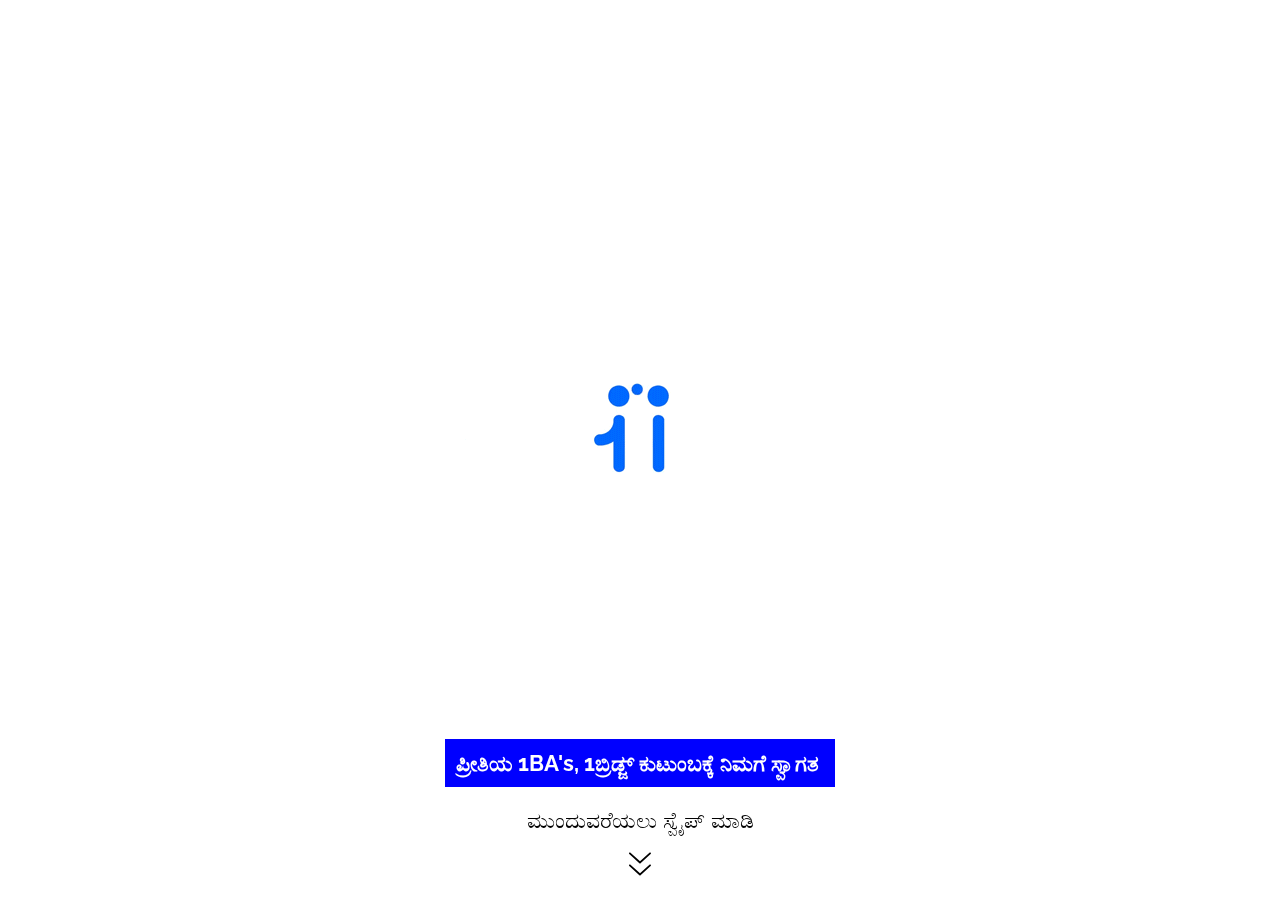
==== commit 50f7aeb5: "bugs fixed" ====
--- a/index.html
+++ b/index.html
@@ -145,7 +145,7 @@
                      </div>
                      <ul class="grid later equal left">
                         <li class="col-4-12 box-46">
-                           <div class="fix-4-12 shadow videoThumbnail popupTrigger ae-2" data-popup-id="youtube2"><img src="https://img.youtube.com/vi/cCbmQSjnjzg/0.jpg" alt="Video Thumbnail"/></div>
+                           <div class="fix-4-12 shadow videoThumbnail popupTrigger ae-2" data-popup-id="youtube1"><img src="https://img.youtube.com/vi/jZpaQ_E1mvE/0.jpg" alt="Video Thumbnail"/></div>
                         </li>
                      </ul>
                   </div>
@@ -173,11 +173,11 @@
       <!-- Slide #04 Creative section-->
       <section class="slide">
          <div class="content">
-            <div class="container" style="background-color: blue">
+            <div class="container" style="background-color: #7414FA">
                <div class="wrap">
                   <div class="fix-10-12">
                      <h3><u class="ae-1" style="color:White">1BA ಪಾತ್ರ ಮತ್ತು ಜವಾಬ್ದಾರಿಗಳು -</u></h3><br>
+ </u></h3><br>
                      <div class="ae-2">
                         <h4 style="font-size: 25px;">1. Outreach – ಒಬ್ಬ ವ್ಯಕ್ತಿ ಮತ್ತು ಜನ ಸಮೂಹ.</h4>
                         <h4 style="font-size: 25px;">2. Customer Registration/ಗ್ರಾಹಕ ನೋಂದಣಿ.</h4>
@@ -198,12 +198,12 @@
                <div class="wrap">
                   <div class="fix-10-12">
                      <h3 class="ae-1"><u>1BS ಪಾತ್ರ ಮತ್ತು ಜವಾಬ್ದಾರಿಗಳು -</u></h3><br>
-                     <div class="ae-2">
+ </u></h3>
+                     <br><div class="ae-2">
                         <h4 style="font-size: 25px;">1. Outreach – ಡಿಜಿಟಲ್ ಸಾಕ್ಷರತೆ (Digital literacy).</h4>
                         <h4 style="font-size: 25px;">2. ಆರ್ಡರ್ ನಿರ್ವಹಣೆ.</h4>
                         <h4 style="font-size: 25px;">3. Surveys/ಸಮೀಕ್ಷೆಗಳು.</h4>
-                        <h4 style="font-size: 25px;">4. Community/ಸಮುದಾಯಗಳ Outreach ಸೇವೆಗಳು</h4>
+                        <h4 style="font-size: 25px;">4. Community/ಸಮುದಾಯಗಳ Outreach ಸೇವೆಗಳು.</h4>
                      </div>
                   </div>
                </div>
@@ -273,7 +273,7 @@
                      <div class="fix-11-12 toCenter">
                         <h3 class="ae-1" style="color: blue;"><u>Digital Outreach / ಡಿಜಿಟಲ್ ಔಟ್ ರೀಚ್ </u></h3><br>
                      </div>
-                     <div class="ae-2" style="padding: 0.4em; border-radius:0.5em; background-color: blue;">
+                     <div class="ae-2" style="padding: 0.7em 0.4em 0.4em 0.4em; border-radius:0.5em; background-color: blue;">
                      <h4><span class="ae-1">1Bridge ವಿಷಯ ಒದಗಿಸುತ್ತದೆ</span></h4>
                      <svg class="ae-2" width="20" height="20">
                         <use xmlns:xlink="http://www.w3.org/1999/xlink" xlink:href="#arrow-down"></use>
@@ -303,7 +303,7 @@
                         <div class="grid grid-45">
                            <li class="col-4-12 left" style="padding:0.4em;">
                               <div class="quoteBubble ae-4 fromLeft">
-                                 <h4 style="font-family:bold;">1. 1Bridge ಕಂಪನಿಯ ಬಗ್ಗೆ ವಿವರಿಸಿ, ನಾವು ಮಾಡುವ ಕೆಲಸ ಹಾಗು ವಿಧಾನ</h4>
+                                 <h4 style="font-family:bold;">1. 1Bridge ಕಂಪನಿಯ ಬಗ್ಗೆ ವಿವರಿಸಿ, ನಾವು ಮಾಡುವ ಕೆಲಸ ಹಾಗು ವಿಧಾನ.</h4>
                               </div>
                            </li>
                         </div>
@@ -385,7 +385,7 @@
       </section>
       <section class="slide">
          <div class="content">
-            <div class="container" style="background-color: blue">
+            <div class="container" style="background-color: #7414FA">
                <div class="wrap">
                   <div class="fix-10-12">
                      <h3 class="ae-1"><u>ಆರ್ಡರ್ ಪೂರೈಕೆ/Order fulfilment</u></h3><br>
@@ -431,8 +431,8 @@
                   <div class="fix-10-12">
                      <h3 class="ae-1" style="color: blue"><u>Community/ಸಮುದಾಯಗಳ Outreach ಸೇವೆಗಳು</u></h3><br>
                      <div class="ae-2">
-                        <h4 style="font-size: 25px;color: black;">1. ಸಮುದಾಯಗಳ Outreach ಸೇವೆಗಳು ಎಲ್ಪಿಜಿ ಪಂಚಾಯತ್, ಆರೋಗ್ಯ ಜಾಗೃತಿಗಳಂತಹ project ಗಳ ಆಧಾರದ ಮೇಲಿರುತ್ತದೆ</h4><br>
-                        <h4 style="font-size: 25px;color: black;">2. 1BA/BS ಗಳು ಎಲ್ಲಾ ಗ್ರಾಮ ಪಂಚಾಯತ್ ಮಟ್ಟದ ಚಟುವಟಿಕೆಗಳ ಜವಾಬ್ದಾರಿಯನ್ನು ತೆಗೆದುಕೊಳ್ಳಬೇಕಾಗುತ್ತದೆ</h4><br>
+                        <h4 style="font-size: 25px;color: black;">1. ಸಮುದಾಯಗಳ Outreach ಸೇವೆಗಳು ಎಲ್ಪಿಜಿ ಪಂಚಾಯತ್, ಆರೋಗ್ಯ ಜಾಗೃತಿಗಳಂತಹ project ಗಳ ಆಧಾರದ ಮೇಲಿರುತ್ತದೆ.</h4><br>
+                        <h4 style="font-size: 25px;color: black;">2. 1BA/BS ಗಳು ಎಲ್ಲಾ ಗ್ರಾಮ ಪಂಚಾಯತ್ ಮಟ್ಟದ ಚಟುವಟಿಕೆಗಳ ಜವಾಬ್ದಾರಿಯನ್ನು ತೆಗೆದುಕೊಳ್ಳಬೇಕಾಗುತ್ತದೆ.</h4><br>
                      </div>
                   </div>
                </div>
@@ -451,7 +451,7 @@
                      </div>
                      <ul class="grid later equal left">
                         <li class="col-4-12 box-46">
-                           <div class="fix-4-12 shadow videoThumbnail popupTrigger ae-4" data-popup-id="youtube2"><img src="https://img.youtube.com/vi/cCbmQSjnjzg/0.jpg"/></div>
+                           <div class="fix-4-12 shadow videoThumbnail popupTrigger ae-4" data-popup-id="youtube2"><img src="https://img.youtube.com/vi/N8OGO9plLwk/0.jpg"/></div>
                         </li>
                      </ul>
                   </div>
@@ -476,7 +476,7 @@
 
       <section class="slide">
          <div class="content">
-            <div class="container" style="background-color:blue;">
+            <div class="container" style="background-color:#7414FA;">
                <div class="wrap">
                   <div class="fix-11-12">
                      <h3 class="ae-1"><u>ಕಂಪೆನಿಯು 1BA ಗೆ ಒದಗಿಸಿದ ಪ್ರಯೋಜನಗಳ ಕಾರ್ಯಕ್ರಮಗಳು @@ -501,7 +501,7 @@
                      </div>
                      <ul class="grid later equal left">
                         <li class="col-4-12 box-46">
-                           <div class="fix-4-12 shadow videoThumbnail popupTrigger ae-4" data-popup-id="youtube2"><img src="https://img.youtube.com/vi/cCbmQSjnjzg/0.jpg" alt="Video Thumbnail"/></div>
+                           <div class="fix-4-12 shadow videoThumbnail popupTrigger ae-4" data-popup-id="youtube3"><img src="https://img.youtube.com/vi/aaSE0QgAk2Q/0.jpg" alt="Video Thumbnail"/></div>
                         </li>
                      </ul>
                   </div>
@@ -510,19 +510,16 @@
          </div>
          <!--<div class="background" style="background-image:url('assets/img/3arrows_creative3.jpg')"></div>-->
       </section>
+
       <!-- Popup Youtube 1 -->
-      <div class="popup autoplay" data-popup-id="youtube2">
-         <div class="close">
-            <svg>
-               <use xmlns:xlink="http://www.w3.org/1999/xlink" xlink:href="#close"></use>
-            </svg>
-         </div>
+      <div class="popup autoplay" data-popup-id="youtube1">
+         <div class="close"><svg><use xmlns:xlink="http://www.w3.org/1999/xlink" xlink:href="#close"></use></svg></div>
          <div class="content">
             <div class="container">
                <div class="wrap">
                   <div class="fix-12-12">
                      <div class="embedVideo popupContent">
-                        <iframe src="https://www.youtube.com/embed/eOC8wkjbB_w" frameborder="0" allowfullscreen="allowfullscreen"
+                        <iframe src="https://www.youtube.com/embed/jZpaQ_E1mvE" frameborder="0" allowfullscreen="allowfullscreen"
                                 mozallowfullscreen="mozallowfullscreen"
                                 msallowfullscreen="msallowfullscreen"
                                 oallowfullscreen="oallowfullscreen"
@@ -534,17 +531,58 @@
          </div>
       </div>
 
+      <!-- Popup Youtube 2 -->
+      <div class="popup autoplay" data-popup-id="youtube2">
+         <div class="close"><svg><use xmlns:xlink="http://www.w3.org/1999/xlink" xlink:href="#close"></use></svg></div>
+         <div class="content">
+            <div class="container">
+               <div class="wrap">
+                  <div class="fix-12-12">
+                     <div class="embedVideo popupContent">
+                        <iframe src="https://www.youtube.com/embed/N8OGO9plLwk" frameborder="0" allowfullscreen="allowfullscreen"
+                                mozallowfullscreen="mozallowfullscreen"
+                                msallowfullscreen="msallowfullscreen"
+                                oallowfullscreen="oallowfullscreen"
+                                webkitallowfullscreen="webkitallowfullscreen"></iframe>
+                     </div>
+                  </div>
+               </div>
+            </div>
+         </div>
+      </div>
+
+      <!-- Popup Youtube 3 -->
+      <div class="popup autoplay" data-popup-id="youtube3">
+         <div class="close"><svg><use xmlns:xlink="http://www.w3.org/1999/xlink" xlink:href="#close"></use></svg></div>
+         <div class="content">
+            <div class="container">
+               <div class="wrap">
+                  <div class="fix-12-12">
+                     <div class="embedVideo popupContent">
+                        <iframe src="https://www.youtube.com/embed/aaSE0QgAk2Q" frameborder="0" allowfullscreen="allowfullscreen"
+                                mozallowfullscreen="mozallowfullscreen"
+                                msallowfullscreen="msallowfullscreen"
+                                oallowfullscreen="oallowfullscreen"
+                                webkitallowfullscreen="webkitallowfullscreen"></iframe>
+                     </div>
+                  </div>
+               </div>
+            </div>
+         </div>
+      </div>
+
       <!-- Slide #06-->
       <section class="slide" name="connect">
          <div class="content">
             <div class="container" style="background-color:white;">
                <div class="wrap2">
-                  <img type="jpg" class="ae-1" src="assets/img/1ba.jpg" style="width: 650px; height: 350px; " alt="1Bridge_logo"/>
+                  <img type="png" class="ae-1" src="assets/img/1ba2.png" style="width: 650px; height: 250px; " alt="1Bridge_logo"/>
+                  <p class="ae-1" style="color: red; font-size: 20px;">ಯಶಸ್ಸಿನ ಕಥೆಯ ಒಂದು ಭಾಗವಾಗಿ ಬಂದು ನಮ್ಮನ್ನು ಸೇರಿಕೊಳ್ಳಿ</p>
                   <div class="fix-10-12">
                      <svg height="80" class="wide ae-1 fromCenter">
-                        <use xmlns:xlink="http://www.w3.org/1999/xlink" xlink:href="#logo"></use>
+                        <use xmlns:xlink="http://www.w3.org/1999/jZpaQ_E1mvE" xlink:href="#logo"></use>
                      </svg>
-                     <br><h3 style="padding:0.6em; background-color: red;" class="ae-2">ನಿಮ್ಮ ಸಮಯಕ್ಕೆ ಧನ್ಯವಾದಗಳು ಮತ್ತು ನಾವು ಎಲ್ಲವನ್ನೂ ಅತ್ಯುತ್ತಮವಾಗಿ ಬಯಸುತ್ತೇವೆ</h3>
+                     <br><br><h3 style="padding:0.6em; background-color: red;" class="ae-2">ನಿಮ್ಮ ಸಮಯಕ್ಕೆ ಧನ್ಯವಾದಗಳು ಮತ್ತು ನಾವು ಎಲ್ಲವನ್ನೂ ಅತ್ಯುತ್ತಮವಾಗಿ ಬಯಸುತ್ತೇವೆ</h3>
                   </div>
                </div>
             </div>
--- a/css/slides.css
+++ b/css/slides.css
@@ -266,7 +266,7 @@
 
 .space { padding:0 20px;}
 .pointer { cursor:pointer;}
-.disableClick { pointer-events:none;}
+.disableClick { pointer-events:none; }
 .cover { background-size:cover !important;}
 .noSelect,.noSelect * { -webkit-touch-callout:none!important; -webkit-user-select:none!important; -khtml-user-select:none!important; -moz-user-select:none!important; -ms-user-select:none!important; user-select:none!important;}
 .selectable,.selectable * { -webkit-touch-callout:auto!important; -webkit-user-select:auto!important; -khtml-user-select:auto!important; -moz-user-select:auto!important; -ms-user-select:auto!important; user-select:auto!important;}
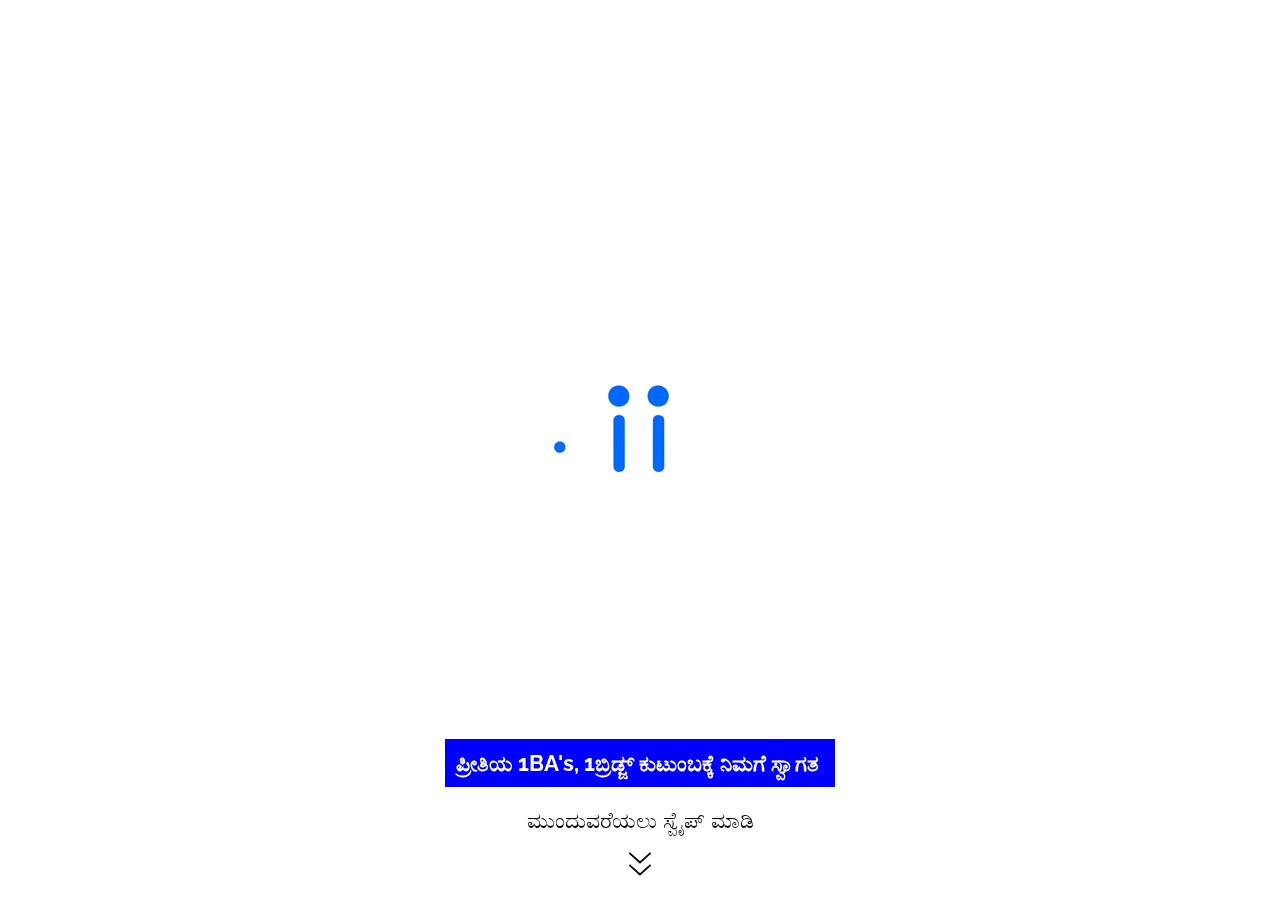
==== commit becc7ce2: "bugs fixed" ====
--- a/index.html
+++ b/index.html
@@ -139,9 +139,9 @@
          <div class="content">
             <div class="container">
                <div class="wrap2">
-                  <div class="fix-12-12"><br><br><br><br><br><br><br><br>
+                  <div class="fix-12-12"><br><br><br><br>
                      <div class="fix-11-12 toCenter">
-                        <h4 class="ae-1" style="color: white;">ವೀಡಿಯೊ ನೋಡಲು ಇಲ್ಲಿ ಕ್ಲಿಕ್ ಮಾಡಿ</h4><br><br>
+                        <h4 class="ae-1" style="color: white;">1 ಬಿಎ ತಿಳಿಯ ಬೇಕಾದ ವಿಷಯಗಳು - ಪ್ಲೇ ಬಟನ್ ಕ್ಲಿಕ್ ಮಾಡುವ ಮೂಲಕ ಈ ವೀಡಿಯೊವನ್ನು ವೀಕ್ಷಿಸಿ</h4><br><br>
                      </div>
                      <ul class="grid later equal left">
                         <li class="col-4-12 box-46">
@@ -447,7 +447,7 @@
                <div class="wrap2">
                   <div class="fix-12-12"><br><br><br><br><br><br><br><br>
                      <div class="fix-11-12 toCenter">
-                        <h4 class="ae-1" style="color: white;">ವೀಡಿಯೊ ನೋಡಲು ಇಲ್ಲಿ ಕ್ಲಿಕ್ ಮಾಡಿ</h4><br><br>
+                        <h4 class="ae-1" style="color: white;">1 ಬಿಎ ಆಗಿ ಪಾತ್ರಗಳು ಮತ್ತು ಜವಾಬ್ದಾರಿಗಳನ್ನು ಅರ್ಥಮಾಡಿಕೊಳ್ಳಲು ಕೆಳಗಿನ ವೀಡಿಯೊ ನಿಮಗೆ ಸಹಾಯ ಮಾಡುತ್ತದೆ - ಪ್ಲೇ ಬಟನ್ ಕ್ಲಿಕ್ ಮಾಡುವ ಮೂಲಕ ಈ ವೀಡಿಯೊವನ್ನು ವೀಕ್ಷಿಸಿ</h4><br><br>
                      </div>
                      <ul class="grid later equal left">
                         <li class="col-4-12 box-46">
@@ -481,7 +481,7 @@
                   <div class="fix-11-12">
                      <h3 class="ae-1"><u>ಕಂಪೆನಿಯು 1BA ಗೆ ಒದಗಿಸಿದ ಪ್ರಯೋಜನಗಳ ಕಾರ್ಯಕ್ರಮಗಳು  </u></h3><br>
-                     <h4 class="ae-2">1. ಪ್ರಧಾನ್ ಮಂತ್ರ ಸುರಕ್ಷಾ ಬಿಮಾ ಯೋಜನೆ ಅಡಿಯಲ್ಲಿ ಎಲ್ಲ 1BA ವಿಮಾದಾರರನ್ನು ಪಡೆಯಿರಿ.</h4><br>
+                     <h4 class="ae-2">1. ಪ್ರಧಾನ್ ಮಂತ್ರಿ ಸುರಕ್ಷಾ ಬಿಮಾ ಯೋಜನೆ ಅಡಿಯಲ್ಲಿ ಎಲ್ಲ 1BA ವಿಮಾದಾರರನ್ನು ಪಡೆಯಿರಿ.</h4><br>
                      <h4 class="ae-2">2. ಬ್ಯಾಂಕಿಂಗ್ ಪ್ರಯೋಜನಗಳನ್ನು ಕಂಪನಿಯು 1 ಬಿಎ ಗೆ ವಿಸ್ತರಿಸಬಹುದು - ಅಂದರೆ ವಿಮಾ, ಹಿಂತೆಗೆದುಕೊಳ್ಳುವ ಮಿತಿಗಳು, ನಿಮಿಷ ಸಮತೋಲನ ನಿಯಮಗಳು, ಬ್ಯಾಂಕ್ ಶುಲ್ಕಗಳು ಇತ್ಯಾದಿ.</h4><br>
                      <h4 class="ae-2">3. 1 ಬಿಬಿಯನ್ನು ಸಲ್ಲಿಸಲು ಸಹಾಯವನ್ನು ವಿಸ್ತರಿಸಿ ಆದಾಯ ತೆರಿಗೆ ರಿಟರ್ನ್ಸ್ ಮತ್ತು ಕ್ಲೈಮ್ ಮರುಪಾವತಿಗಳು 1 ಬಿಬಿಗಳನ್ನು ತಮ್ಮ ಇತರ ಅವಶ್ಯಕತೆಗಳಲ್ಲಿ ಸಹಾಯ ಮಾಡುತ್ತವೆ (ತೆರಿಗೆ ರಿಟರ್ನ್ಸ್ ಗಳು ಸ್ವತ್ತುಗಳನ್ನು ಖರೀದಿಸಲು ಸಹಕಾರಿಯಾಗು.</h4>
                   </div>
@@ -497,7 +497,7 @@
                <div class="wrap2">
                   <div class="fix-12-12"><br><br><br><br><br><br><br><br>
                      <div class="fix-11-12 toCenter">
-                        <h4 class="ae-1" style="color: white;">ವೀಡಿಯೊ ನೋಡಲು ಇಲ್ಲಿ ಕ್ಲಿಕ್ ಮಾಡಿ</h4><br><br>
+                        <h4 class="ae-1" style="color: white;">ಇತರ 1 ಬಿಎ ಸಹಚರರಿಂದ ಪ್ರಶಂಸಾಪತ್ರಗಳು - ಪ್ಲೇ ಬಟನ್ ಕ್ಲಿಕ್ ಮಾಡುವ ಮೂಲಕ ಈ ವೀಡಿಯೊವನ್ನು ವೀಕ್ಷಿಸಿ</h4><br><br>
                      </div>
                      <ul class="grid later equal left">
                         <li class="col-4-12 box-46">
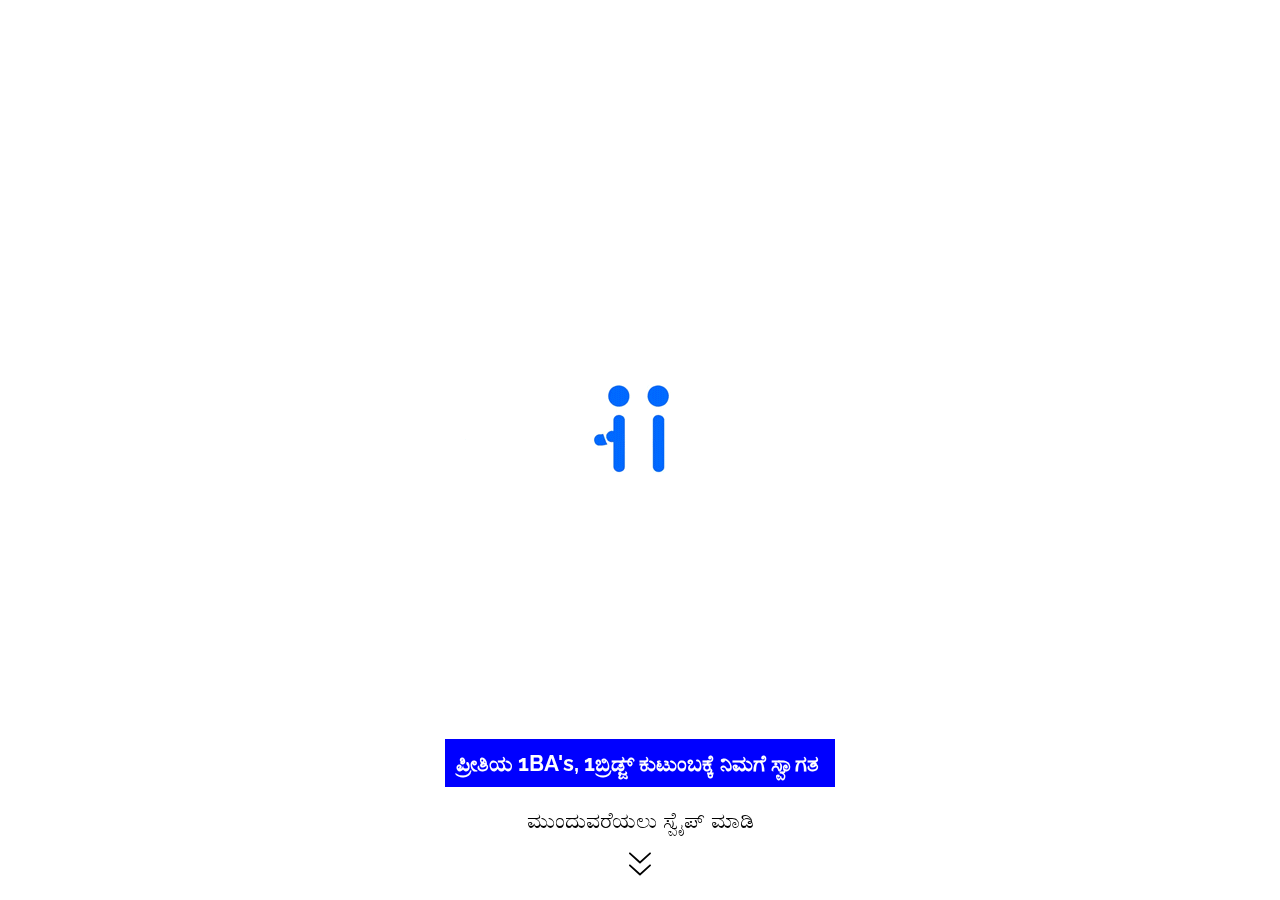
==== commit 45cd1c99: "bugs fixed" ====
--- a/index.html
+++ b/index.html
@@ -445,7 +445,7 @@
          <div class="content">
             <div class="container">
                <div class="wrap2">
-                  <div class="fix-12-12"><br><br><br><br><br><br><br><br>
+                  <div class="fix-12-12"><br>
                      <div class="fix-11-12 toCenter">
                         <h4 class="ae-1" style="color: white;">1 ಬಿಎ ಆಗಿ ಪಾತ್ರಗಳು ಮತ್ತು ಜವಾಬ್ದಾರಿಗಳನ್ನು ಅರ್ಥಮಾಡಿಕೊಳ್ಳಲು ಕೆಳಗಿನ ವೀಡಿಯೊ ನಿಮಗೆ ಸಹಾಯ ಮಾಡುತ್ತದೆ - ಪ್ಲೇ ಬಟನ್ ಕ್ಲಿಕ್ ಮಾಡುವ ಮೂಲಕ ಈ ವೀಡಿಯೊವನ್ನು ವೀಕ್ಷಿಸಿ</h4><br><br>
                      </div>
@@ -483,7 +483,7 @@
 </u></h3><br>
                      <h4 class="ae-2">1. ಪ್ರಧಾನ್ ಮಂತ್ರಿ ಸುರಕ್ಷಾ ಬಿಮಾ ಯೋಜನೆ ಅಡಿಯಲ್ಲಿ ಎಲ್ಲ 1BA ವಿಮಾದಾರರನ್ನು ಪಡೆಯಿರಿ.</h4><br>
                      <h4 class="ae-2">2. ಬ್ಯಾಂಕಿಂಗ್ ಪ್ರಯೋಜನಗಳನ್ನು ಕಂಪನಿಯು 1 ಬಿಎ ಗೆ ವಿಸ್ತರಿಸಬಹುದು - ಅಂದರೆ ವಿಮಾ, ಹಿಂತೆಗೆದುಕೊಳ್ಳುವ ಮಿತಿಗಳು, ನಿಮಿಷ ಸಮತೋಲನ ನಿಯಮಗಳು, ಬ್ಯಾಂಕ್ ಶುಲ್ಕಗಳು ಇತ್ಯಾದಿ.</h4><br>
-                     <h4 class="ae-2">3. 1 ಬಿಬಿಯನ್ನು ಸಲ್ಲಿಸಲು ಸಹಾಯವನ್ನು ವಿಸ್ತರಿಸಿ ಆದಾಯ ತೆರಿಗೆ ರಿಟರ್ನ್ಸ್ ಮತ್ತು ಕ್ಲೈಮ್ ಮರುಪಾವತಿಗಳು 1 ಬಿಬಿಗಳನ್ನು ತಮ್ಮ ಇತರ ಅವಶ್ಯಕತೆಗಳಲ್ಲಿ ಸಹಾಯ ಮಾಡುತ್ತವೆ (ತೆರಿಗೆ ರಿಟರ್ನ್ಸ್ ಗಳು ಸ್ವತ್ತುಗಳನ್ನು ಖರೀದಿಸಲು ಸಹಕಾರಿಯಾಗು.</h4>
+                     <h4 class="ae-2">3. ಸಹಾಯಧನವನ್ನು 1BA ಗೆ ಸಲ್ಲಿಸಲು ಆದಾಯ ತೆರಿಗೆ ರಿಟರ್ನ್ಸ್ ಮತ್ತು ಕ್ಲೈಮ್ ಮರುಪಾವತಿಗಳನ್ನು ವಿಸ್ತರಿಸಲಾಗಿದೆ. ಇದು 1BA ಗೆ ಇತರ ಅವಶ್ಯಕತೆಗಳಲ್ಲಿ ಸಹಾಯ ಮಾಡುತ್ತದೆ (ತೆರಿಗೆ ರಿಟರ್ನ್ಸ್ ಗಳು ಸ್ವತ್ತುಗಳನ್ನು ಖರೀದಿಸಲು ಸಹಕಾರಿಯಾಗುತ್ತದೆ).</h4>
                   </div>
                </div>
             </div>
@@ -495,7 +495,7 @@
          <div class="content">
             <div class="container">
                <div class="wrap2">
-                  <div class="fix-12-12"><br><br><br><br><br><br><br><br>
+                  <div class="fix-12-12"><br><br>
                      <div class="fix-11-12 toCenter">
                         <h4 class="ae-1" style="color: white;">ಇತರ 1 ಬಿಎ ಸಹಚರರಿಂದ ಪ್ರಶಂಸಾಪತ್ರಗಳು - ಪ್ಲೇ ಬಟನ್ ಕ್ಲಿಕ್ ಮಾಡುವ ಮೂಲಕ ಈ ವೀಡಿಯೊವನ್ನು ವೀಕ್ಷಿಸಿ</h4><br><br>
                      </div>
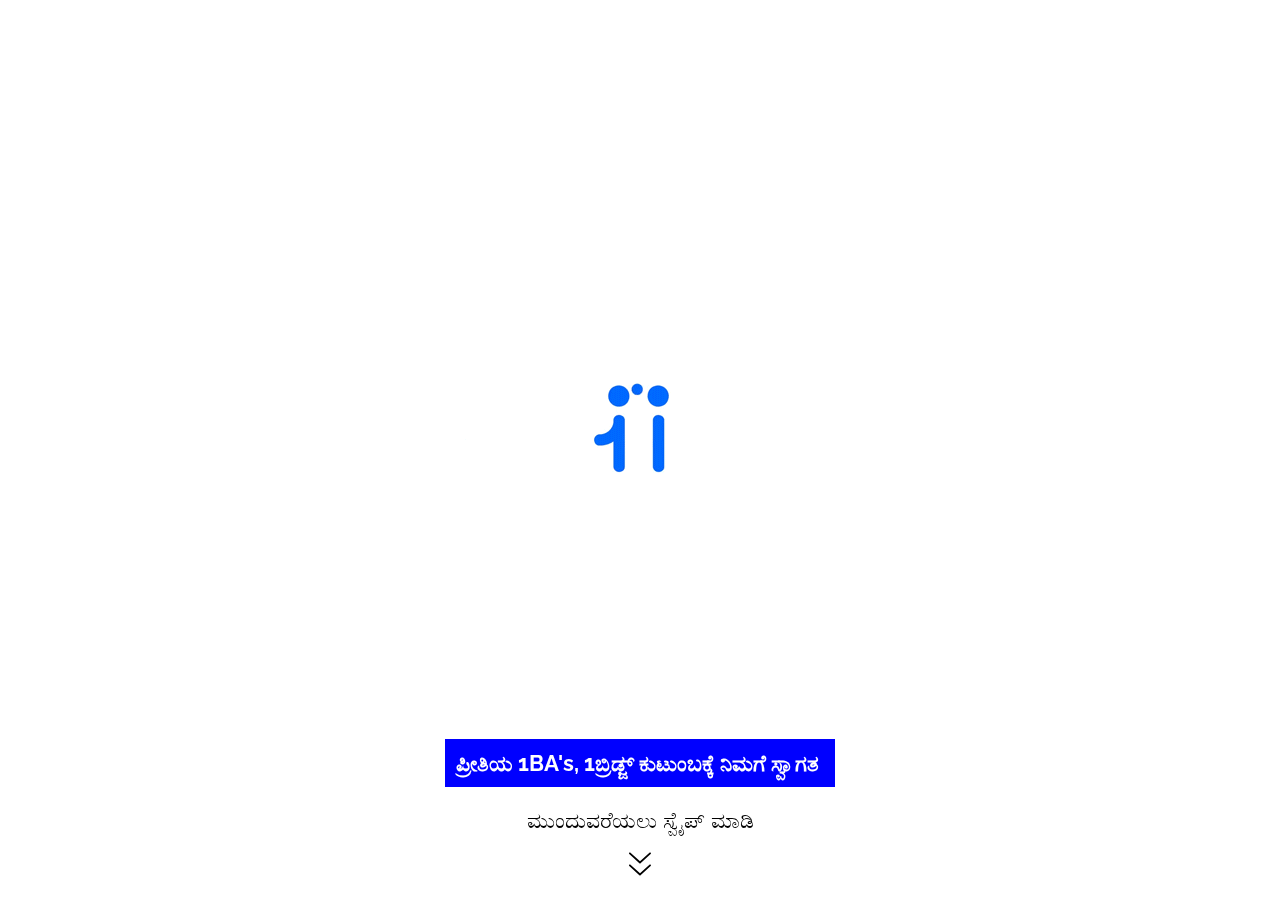
==== commit f2464094: "bugs fixed" ====
--- a/index.html
+++ b/index.html
@@ -83,7 +83,7 @@
       <!-- Slide #01 Home-->
       <section class="slide" name="home" >
          <div class="content">
-            <div class="container" class="ae-3" style="background-image: url('assets/img/1920x1080_Supers1q.gif');background-repeat: no-repeat; background-size: auto; background-position: center; background-color: white;">
+            <div class="container" class="ae-5" style="background-image: url('assets/img/1920x1080_Supers1q.gif');background-repeat: no-repeat; background-size: auto; background-position: center; background-color: white;">
                <div class="wrap">
 
                   <!--<div class="fix-6-12">
@@ -116,7 +116,7 @@
       </nav>
       </section>
       <!-- Slide #02-->
-      <section class="slide" name="thinkStart">
+      <section class="slide" name="1">
          <div class="content">
             <div class="container" style="background-color: white">
                <div class="wrap">
@@ -135,13 +135,13 @@
          <!--<div class="background" style="background-image:url('assets/img/1bg.jpg')"></div>-->
       </section>
 
-      <section class="slide teal">
-         <div class="content">
-            <div class="container">
-               <div class="wrap2">
-                  <div class="fix-12-12"><br><br><br><br>
+      <section class="slide teal" name="2">
+         <div class="content">
+            <div class="container">
+               <div>
+                  <div class="fix-12-12">
                      <div class="fix-11-12 toCenter">
-                        <h4 class="ae-1" style="color: white;">1 ಬಿಎ ತಿಳಿಯ ಬೇಕಾದ ವಿಷಯಗಳು - ಪ್ಲೇ ಬಟನ್ ಕ್ಲಿಕ್ ಮಾಡುವ ಮೂಲಕ ಈ ವೀಡಿಯೊವನ್ನು ವೀಕ್ಷಿಸಿ</h4><br><br>
+                        <h5 class="ae-1 wrap" style="color: white;">1 ಬಿಎ ತಿಳಿಯ ಬೇಕಾದ ವಿಷಯಗಳು - ಪ್ಲೇ ಬಟನ್ ಕ್ಲಿಕ್ ಮಾಡುವ ಮೂಲಕ ಈ ವೀಡಿಯೊವನ್ನು ವೀಕ್ಷಿಸಿ</h5>
                      </div>
                      <ul class="grid later equal left">
                         <li class="col-4-12 box-46">
@@ -171,7 +171,7 @@
          <div class="background" style="background-image:url('assets/img/1bridge_logo.png')"></div>
       </section>-->
       <!-- Slide #04 Creative section-->
-      <section class="slide">
+      <section class="slide" name="3">
          <div class="content">
             <div class="container" style="background-color: #7414FA">
                <div class="wrap">
@@ -192,7 +192,7 @@
          </div>
          <!--<div class="background" style="background-image:url('assets/img/3arrows_creative.jpg')"></div>-->
       </section>
-      <section class="slide teal">
+      <section class="slide teal" name="4">
          <div class="content">
             <div class="container">
                <div class="wrap">
@@ -212,7 +212,7 @@
          <!--<div class="background" style="background-image:url('assets/img/3arrows_creative.jpg')"></div>-->
       </section>
       <!-- Slide #04-->
-      <section class="slide deepOrange">
+      <section class="slide deepOrange" name="5">
          <div class="content">
             <div class="container">
                <div class="wrap">
@@ -265,7 +265,7 @@
          <!--<div class="background" style="background-image:url('assets/img/3arrows_splash_human.jpg')"></div>-->
       </section>
 
-      <section class="slide">
+      <section class="slide" name="6">
          <div class="content">
             <div class="container" style="background-color: white">
                <div class="wrap">
@@ -292,7 +292,7 @@
             </div>
          </div>
       </section>
-      <section class="slide deepOrange">
+      <section class="slide deepOrange" name="7">
          <div class="content">
             <div class="container">
                <div class="wrap">
@@ -336,7 +336,7 @@
             </div>
          </div>
       </section>
-      <section class="slide teal">
+      <section class="slide teal" name="8">
          <div class="content">
             <div class="container">
                <div class="wrap">
@@ -383,7 +383,7 @@
          </div>
          <!--<div class="background" style="background-image:url('assets/img/3arrows_creative.jpg')"></div>-->
       </section>
-      <section class="slide">
+      <section class="slide" name="9">
          <div class="content">
             <div class="container" style="background-color: #7414FA">
                <div class="wrap">
@@ -403,7 +403,7 @@
          <!--<div class="background" style="background-image:url('assets/img/3arrows_creative.jpg')"></div>-->
       </section>
 
-      <section class="slide deepOrange">
+      <section class="slide deepOrange" name="10">
          <div class="content">
             <div class="container">
                <div class="wrap">
@@ -424,7 +424,7 @@
          <!--<div class="background" style="background-image:url('assets/img/3arrows_creative.jpg')"></div>-->
       </section>
 
-      <section class="slide">
+      <section class="slide" name="11">
          <div class="content">
             <div class="container" style="background-color: white">
                <div class="wrap">
@@ -441,19 +441,19 @@
          <!--<div class="background" style="background-image:url('assets/img/3arrows_creative.jpg')"></div>-->
       </section>
 
-      <section class="slide teal">
-         <div class="content">
-            <div class="container">
-               <div class="wrap2">
-                  <div class="fix-12-12"><br>
+      <section class="slide teal" name="12">
+         <div class="content">
+            <div class="container">
+               <div>
+                  <div class="fix-12-12">
                      <div class="fix-11-12 toCenter">
-                        <h4 class="ae-1" style="color: white;">1 ಬಿಎ ಆಗಿ ಪಾತ್ರಗಳು ಮತ್ತು ಜವಾಬ್ದಾರಿಗಳನ್ನು ಅರ್ಥಮಾಡಿಕೊಳ್ಳಲು ಕೆಳಗಿನ ವೀಡಿಯೊ ನಿಮಗೆ ಸಹಾಯ ಮಾಡುತ್ತದೆ - ಪ್ಲೇ ಬಟನ್ ಕ್ಲಿಕ್ ಮಾಡುವ ಮೂಲಕ ಈ ವೀಡಿಯೊವನ್ನು ವೀಕ್ಷಿಸಿ</h4><br><br>
-                     </div>
-                     <ul class="grid later equal left">
-                        <li class="col-4-12 box-46">
+                        <h5 class="ae-1 wrap" style="padding-top:2em; background-color: #009688; color: white; ">1 ಬಿಎ ಆಗಿ ಪಾತ್ರಗಳು ಮತ್ತು ಜವಾಬ್ದಾರಿಗಳನ್ನು ಅರ್ಥಮಾಡಿಕೊಳ್ಳಲು ಕೆಳಗಿನ ವೀಡಿಯೊ ನಿಮಗೆ ಸಹಾಯ ಮಾಡುತ್ತದೆ - ಪ್ಲೇ ಬಟನ್ ಕ್ಲಿಕ್ ಮಾಡುವ ಮೂಲಕ ಈ ವೀಡಿಯೊವನ್ನು ವೀಕ್ಷಿಸಿ</h5>
+                     </div>
+                     <div class="grid later equal left">
+                        <div class="col-4-12 box-46">
                            <div class="fix-4-12 shadow videoThumbnail popupTrigger ae-4" data-popup-id="youtube2"><img src="https://img.youtube.com/vi/N8OGO9plLwk/0.jpg"/></div>
-                        </li>
-                     </ul>
+                        </div>
+                     </div>
                   </div>
                </div>
             </div>
@@ -461,7 +461,7 @@
          <!--<div class="background" style="background-image:url('assets/img/3arrows_creative3.jpg')"></div>-->
       </section>
 
-      <section class="slide teal" >
+      <section class="slide teal" name="13">
          <div class="content">
             <div class="container" style="background-color:white;">
                <div class="wrap">
@@ -474,7 +474,7 @@
          </div>
       </section>
 
-      <section class="slide">
+      <section class="slide" name="14">
          <div class="content">
             <div class="container" style="background-color:#7414FA;">
                <div class="wrap">
@@ -491,13 +491,13 @@
       </section>
 
       <!-- Slide #05 Creative about -->
-      <section class="slide deepOrange" name="creative">
-         <div class="content">
-            <div class="container">
-               <div class="wrap2">
-                  <div class="fix-12-12"><br><br>
+      <section class="slide deepOrange" name="15">
+         <div class="content">
+            <div class="container">
+               <div>
+                  <div class="fix-12-12">
                      <div class="fix-11-12 toCenter">
-                        <h4 class="ae-1" style="color: white;">ಇತರ 1 ಬಿಎ ಸಹಚರರಿಂದ ಪ್ರಶಂಸಾಪತ್ರಗಳು - ಪ್ಲೇ ಬಟನ್ ಕ್ಲಿಕ್ ಮಾಡುವ ಮೂಲಕ ಈ ವೀಡಿಯೊವನ್ನು ವೀಕ್ಷಿಸಿ</h4><br><br>
+                        <h5 class="ae-1 wrap" style="color: white;">ಇತರ 1 ಬಿಎ ಸಹಚರರಿಂದ ಪ್ರಶಂಸಾಪತ್ರಗಳು - ಪ್ಲೇ ಬಟನ್ ಕ್ಲಿಕ್ ಮಾಡುವ ಮೂಲಕ ಈ ವೀಡಿಯೊವನ್ನು ವೀಕ್ಷಿಸಿ</h5>
                      </div>
                      <ul class="grid later equal left">
                         <li class="col-4-12 box-46">
@@ -572,7 +572,7 @@
       </div>
 
       <!-- Slide #06-->
-      <section class="slide" name="connect">
+      <section class="slide" name="16">
          <div class="content">
             <div class="container" style="background-color:white;">
                <div class="wrap2">
--- a/css/slides.css
+++ b/css/slides.css
@@ -2111,7 +2111,7 @@
 
 .loadingIcon {
 	position:fixed;
-  z-index:10000;
+  z-index:9000;
 	text-align:center;
   top:10px;
   right:10px;
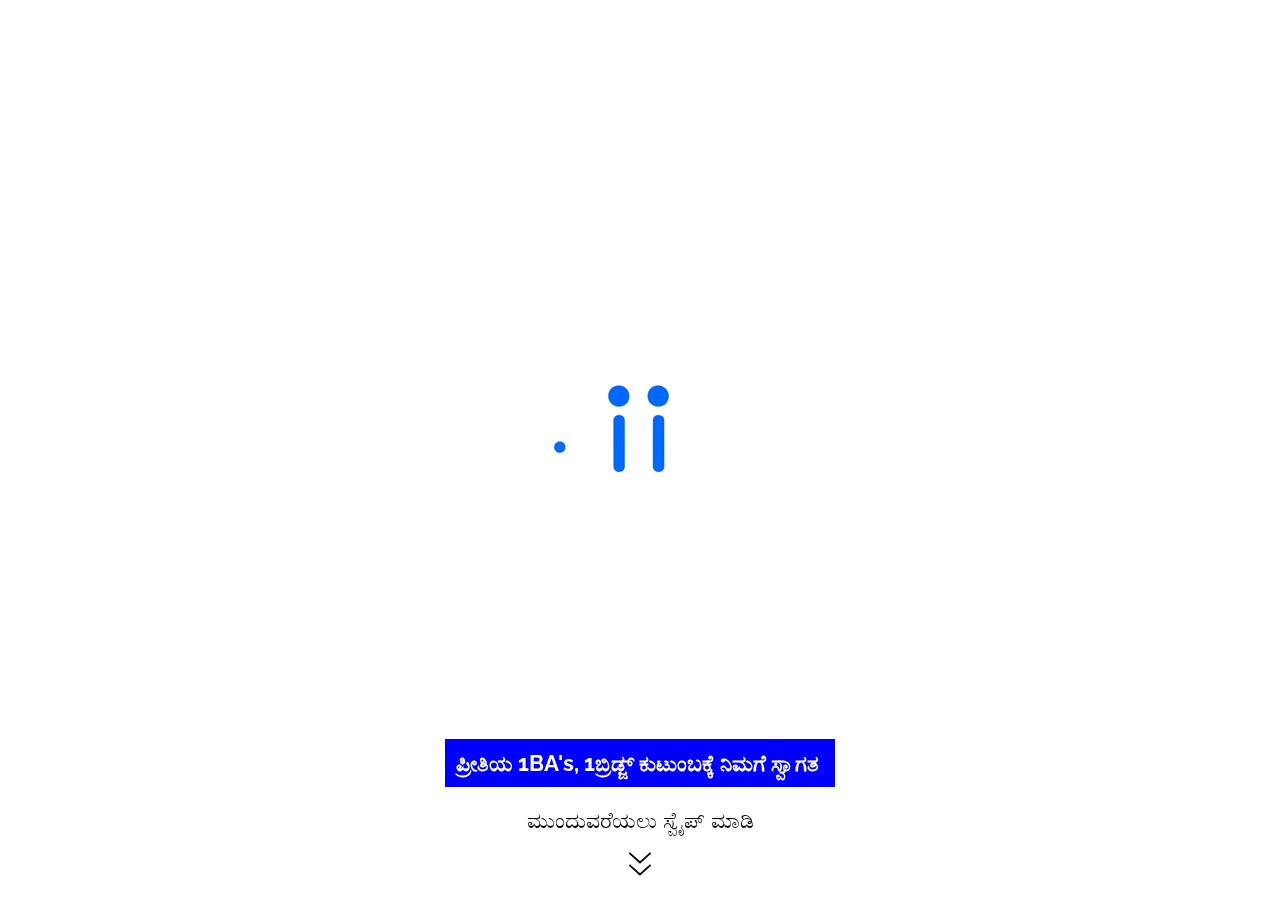
==== commit 307793c2: "adding app training view" ====
--- a/index.html
+++ b/index.html
@@ -30,16 +30,7 @@
       <script src="js/slides.js" type="text/javascript" name="main-scripts"></script>
       <script src="https://calendly.com/assets/external/widget.js" type="text/javascript"></script>
       <!-- Google Analytics -->
-      <script>
-         (function(i,s,o,g,r,a,m){i['GoogleAnalyticsObject']=r;i[r]=i[r]||function(){
-         (i[r].q=i[r].q||[]).push(arguments)},i[r].l=1*new Date();a=s.createElement(o),
-         m=s.getElementsByTagName(o)[0];a.async=1;a.src=g;m.parentNode.insertBefore(a,m)
-         })(window,document,'script','https://www.google-analytics.com/analytics.js','ga');
-         
-         ga('create', 'UA-80126477-1', 'auto');
-         ga('send', 'pageview');
-         
-      </script>
+      
    </head>
    <body class="slides zen whiteSlide animated">
       <!-- Google Tag Manager -->
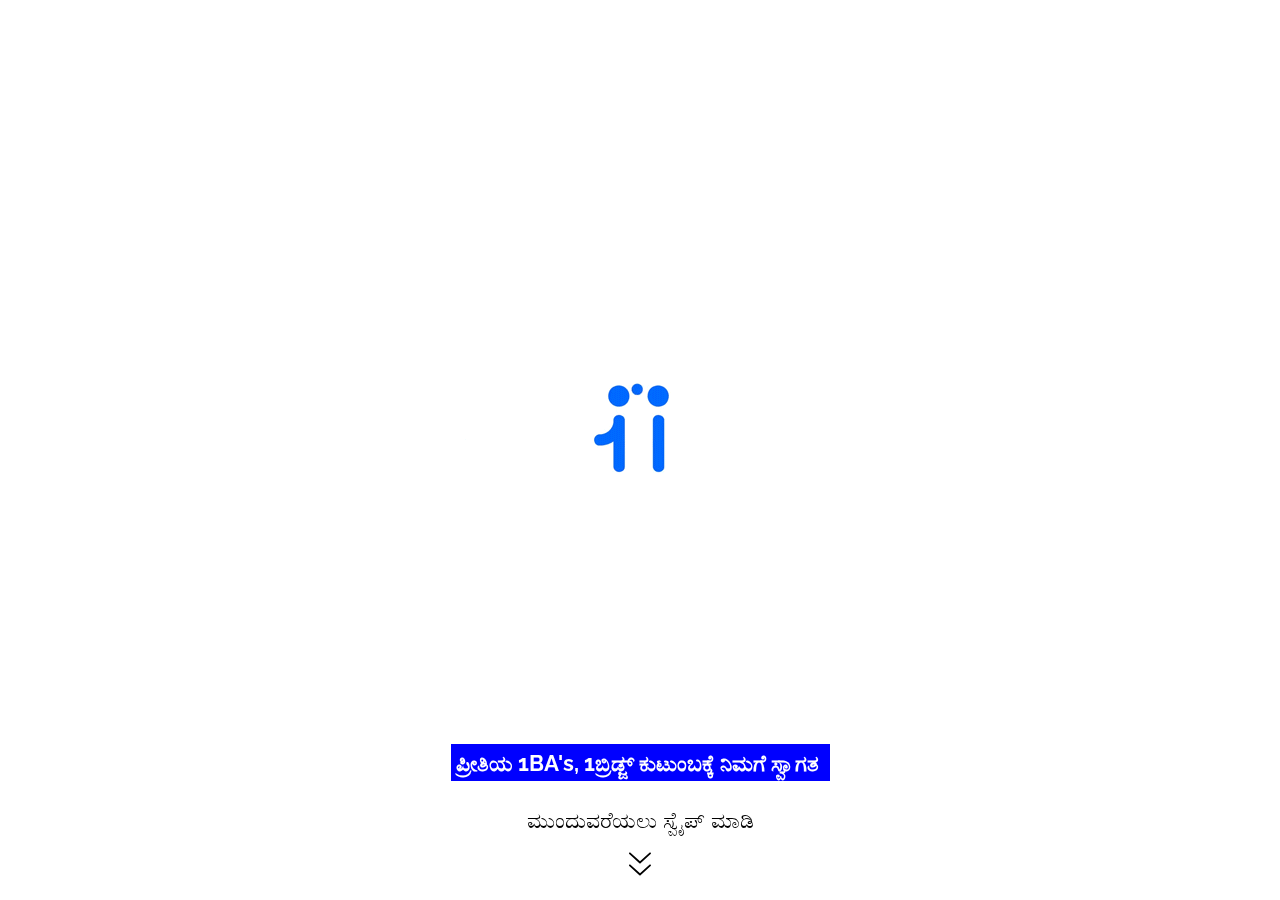
==== commit 412db801: "Modified syntax issues" ====
--- a/index.html
+++ b/index.html
@@ -92,7 +92,7 @@
          </div>
          </div>
          <nav class="panel bottom">
-            <strong style="color: white; padding: 0.5em; background-color: blue;">ಪ್ರೀತಿಯ 1BA's, 1ಬ್ರಿಡ್ಜ್ ಕುಟುಂಬಕ್ಕೆ ನಿಮಗೆ ಸ್ವಾಗತ +            <strong style="color: white; padding: 0.25em; background-color: blue;">ಪ್ರೀತಿಯ 1BA's, 1ಬ್ರಿಡ್ಜ್ ಕುಟುಂಬಕ್ಕೆ ನಿಮಗೆ ಸ್ವಾಗತ   </strong>
          <div class="sections">
             <div class="center">
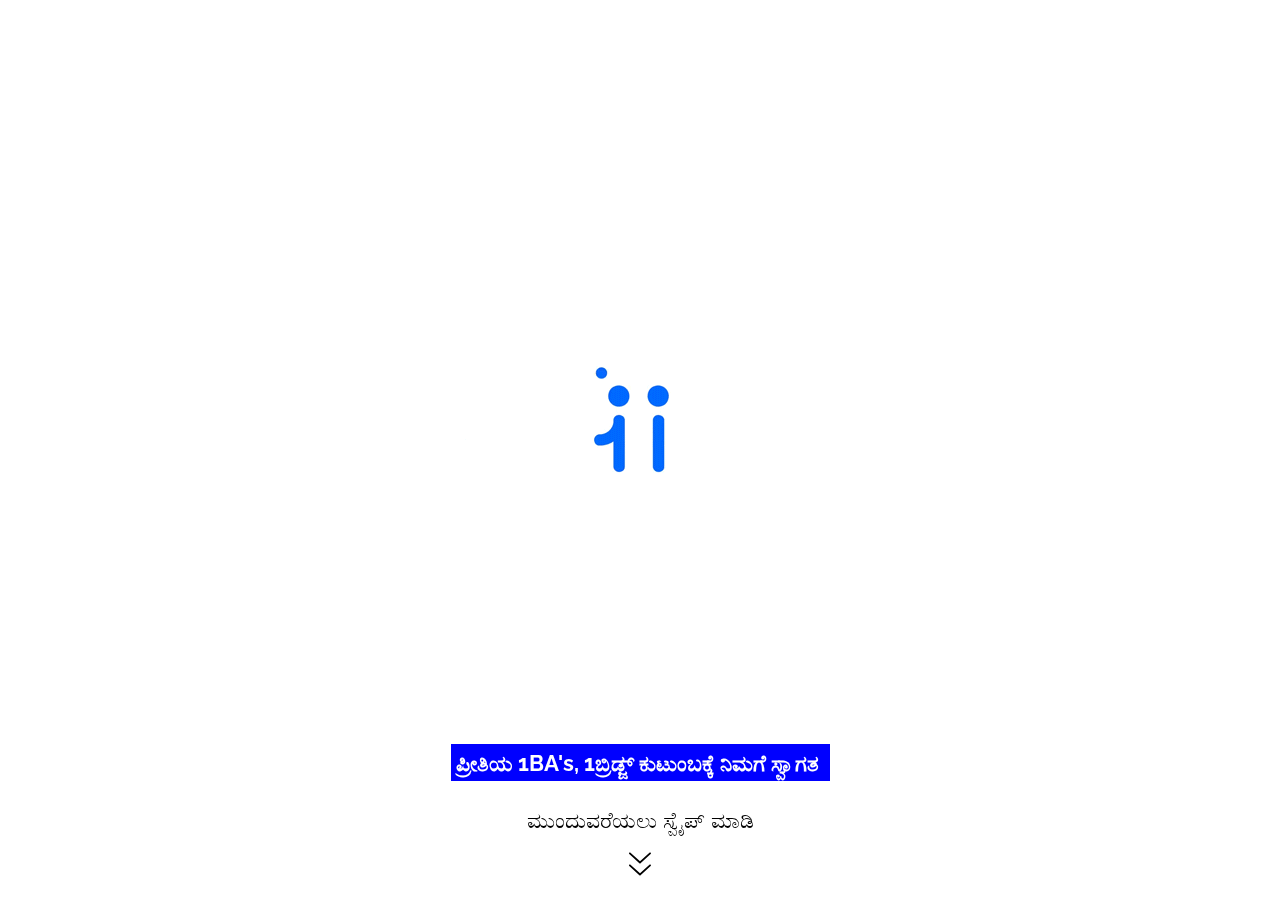
==== commit d50bcc5e: "umbrella activity" ====
--- a/index.html
+++ b/index.html
@@ -36,12 +36,6 @@
       <!-- Google Tag Manager -->
       <noscript><iframe src="http://www.googletagmanager.com/ns.html?id=GTM-KFTDFF"
          height="0" width="0" style="display:none;visibility:hidden"></iframe></noscript>
-      <script>(function(w,d,s,l,i){w[l]=w[l]||[];w[l].push({'gtm.start':
-         new Date().getTime(),event:'gtm.js'});var f=d.getElementsByTagName(s)[0],
-         j=d.createElement(s),dl=l!='dataLayer'?'&l='+l:'';j.async=true;j.src=
-         '//www.googletagmanager.com/gtm.js?id='+i+dl;f.parentNode.insertBefore(j,f);
-         })(window,document,'script','dataLayer','GTM-KFTDFF');
-      </script>
       <!-- End Google Tag Manager -->
       <!-- SVG Library -->
       <svg xmlns="http://www.w3.org/2000/svg" style="display:none">
